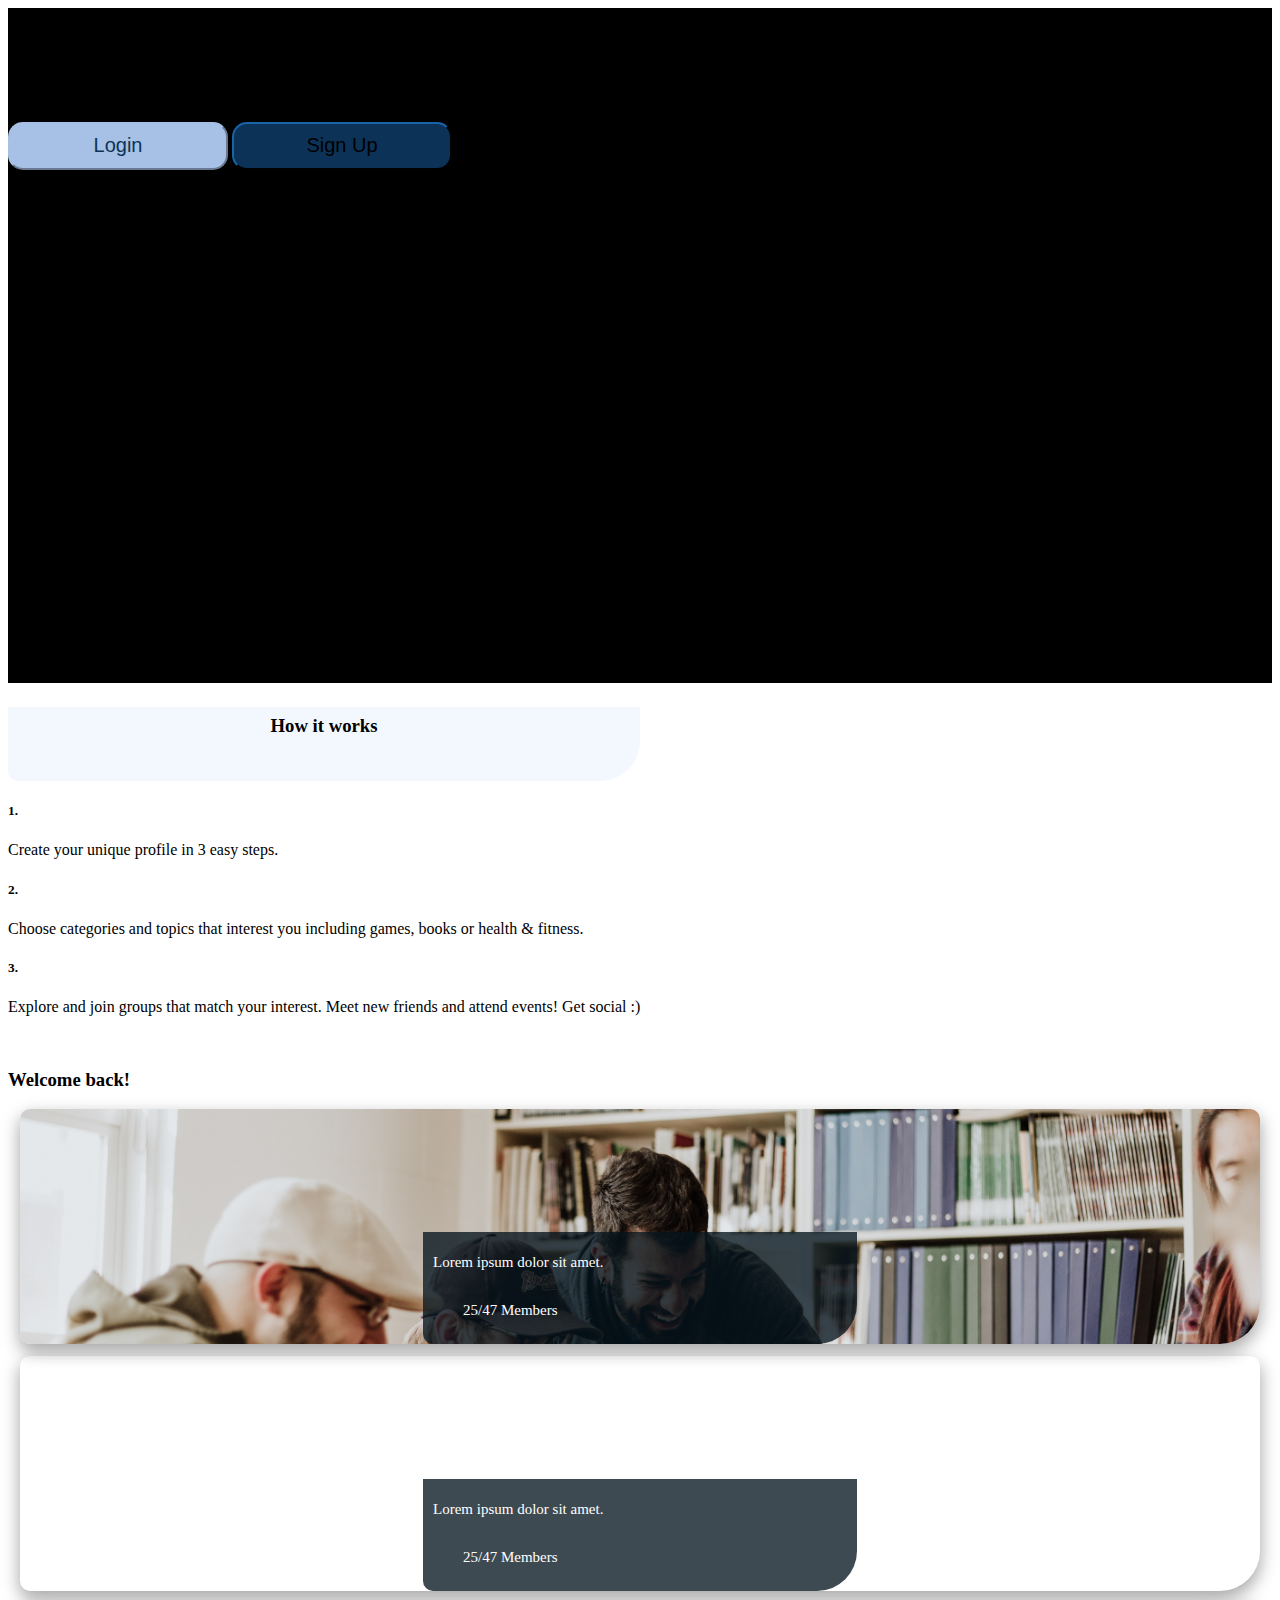
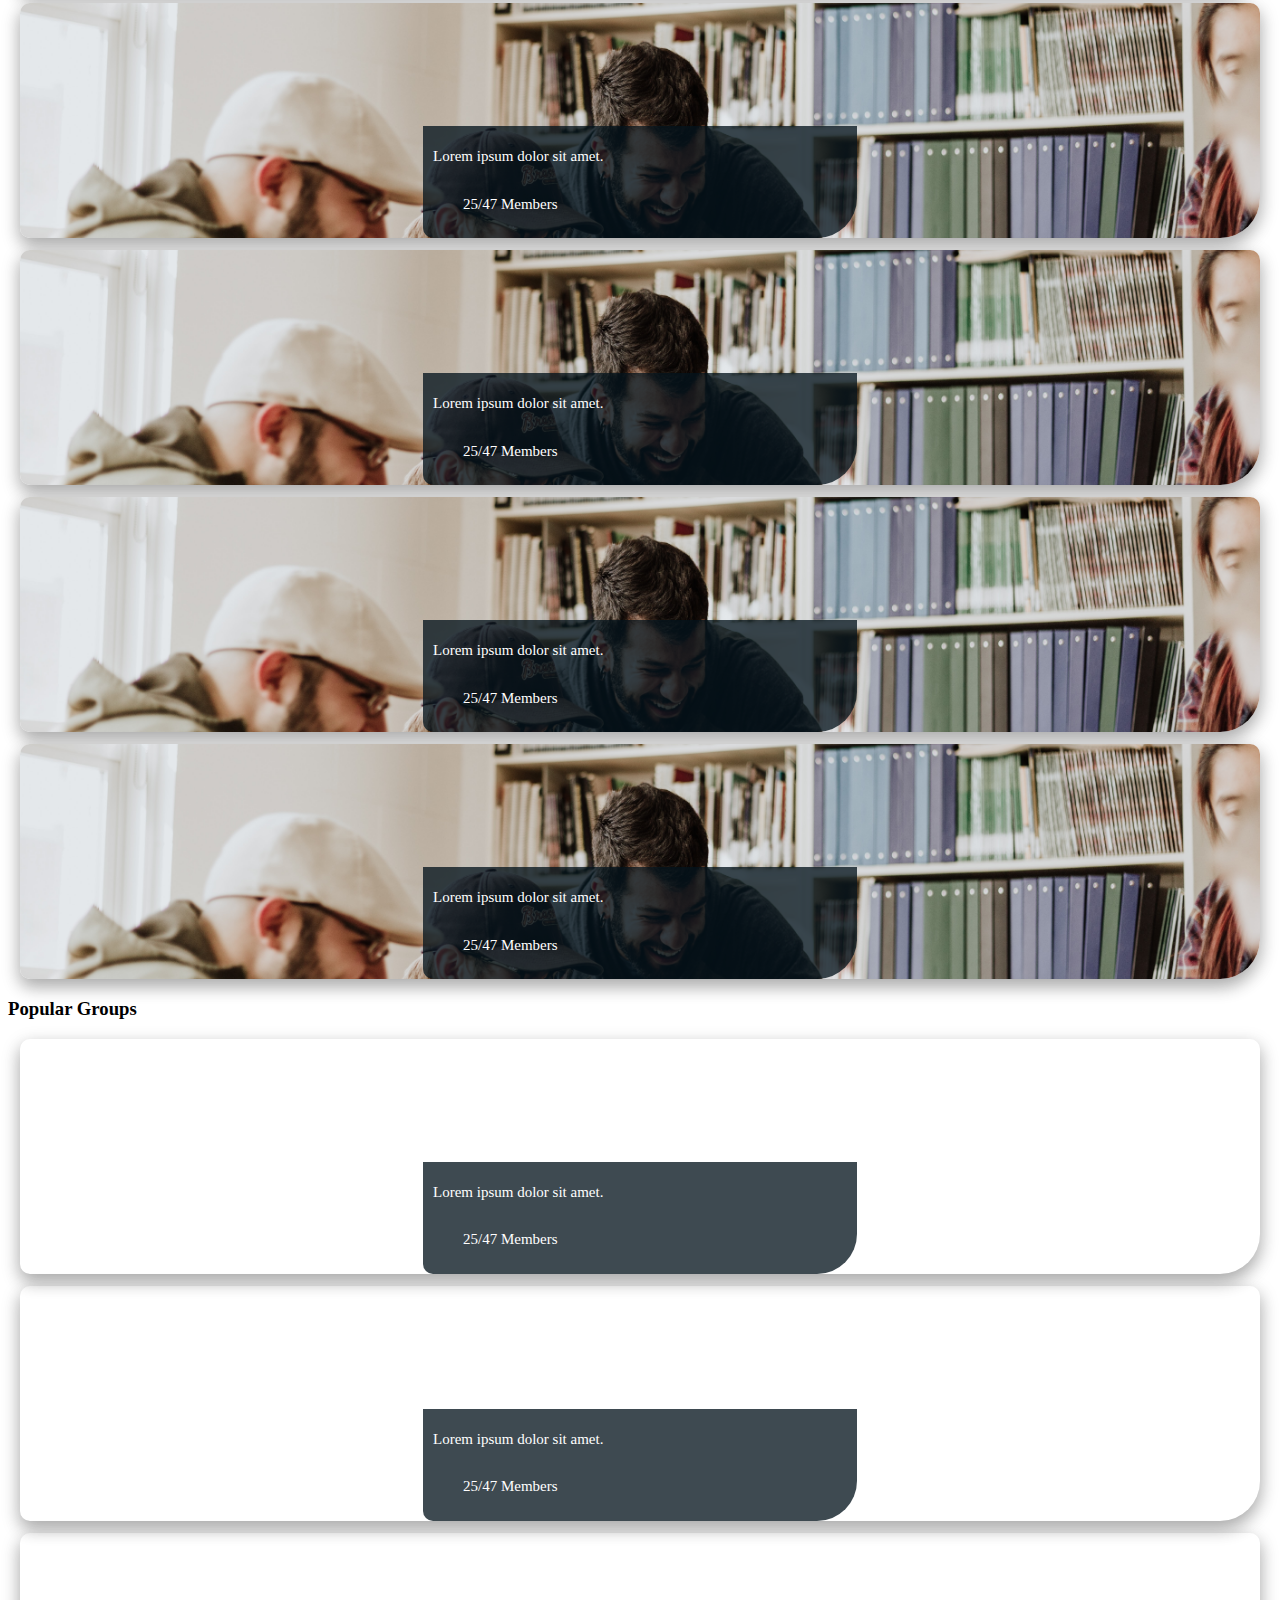
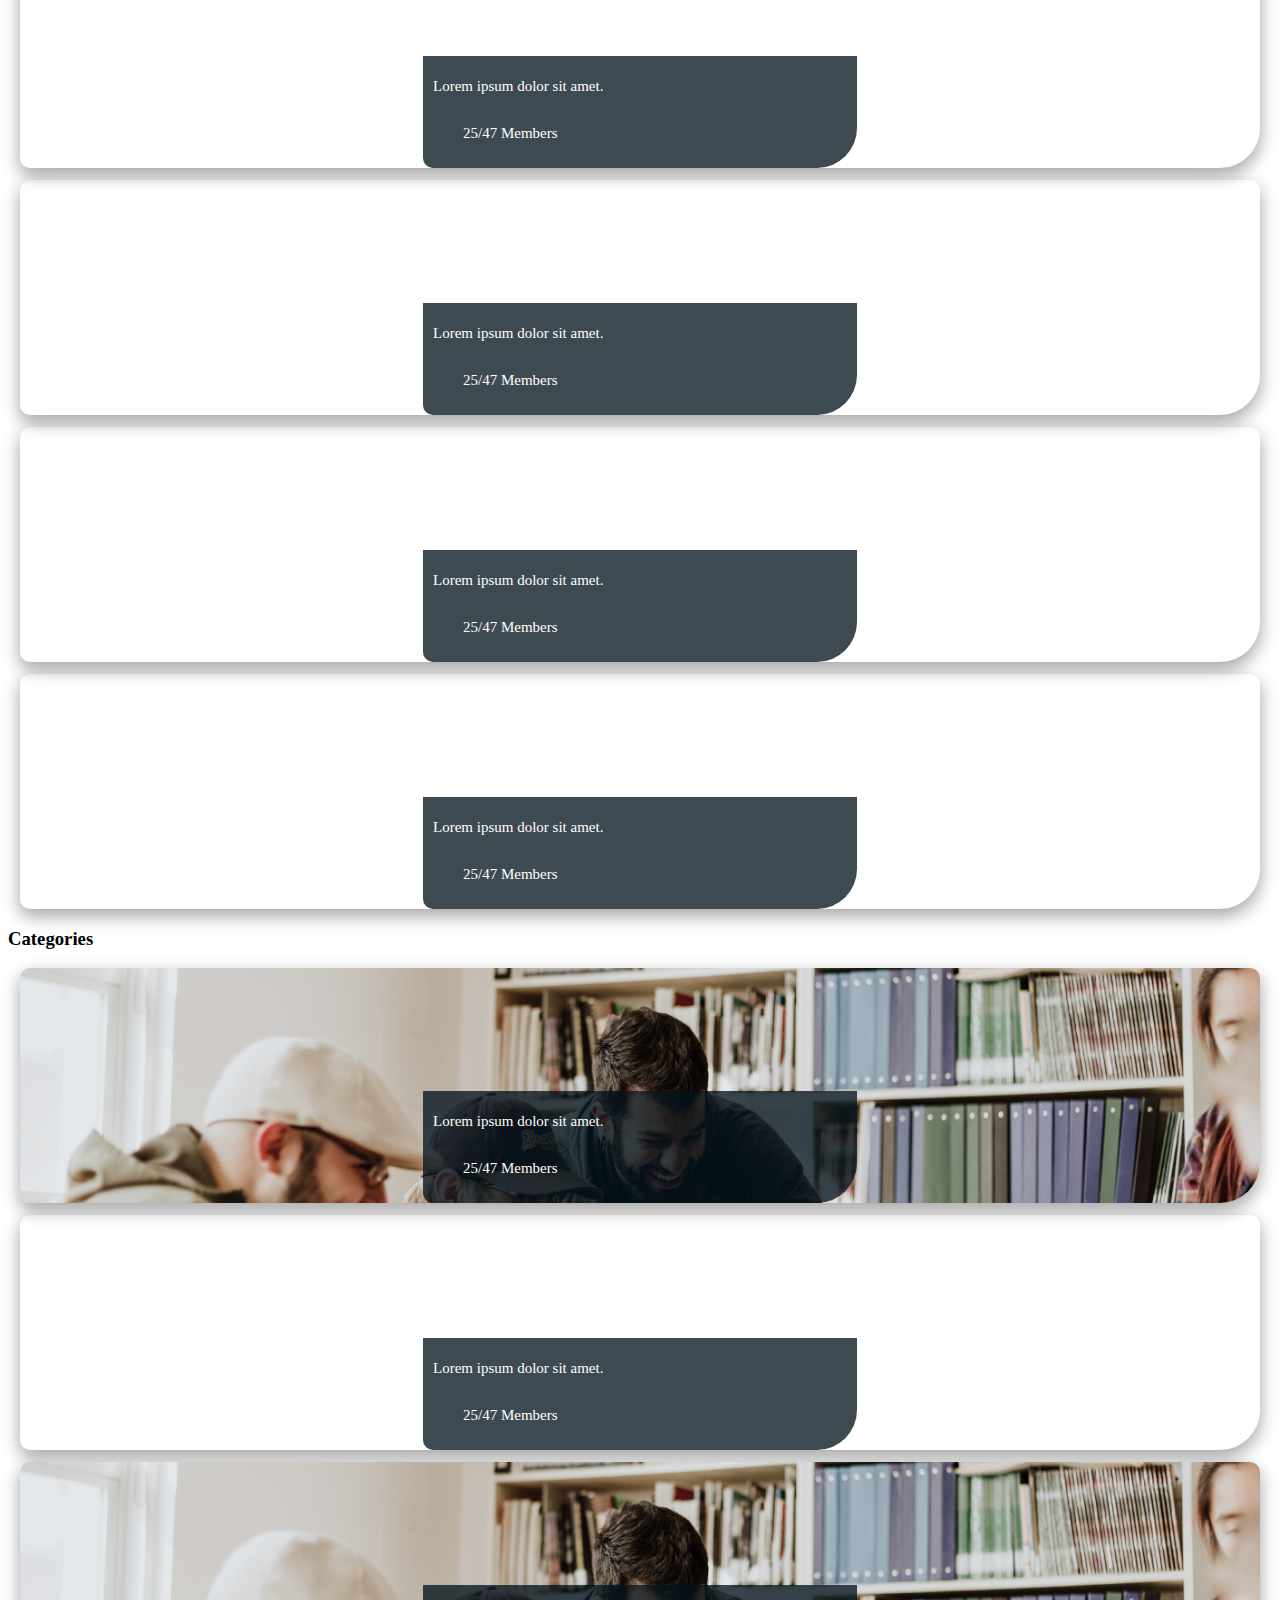
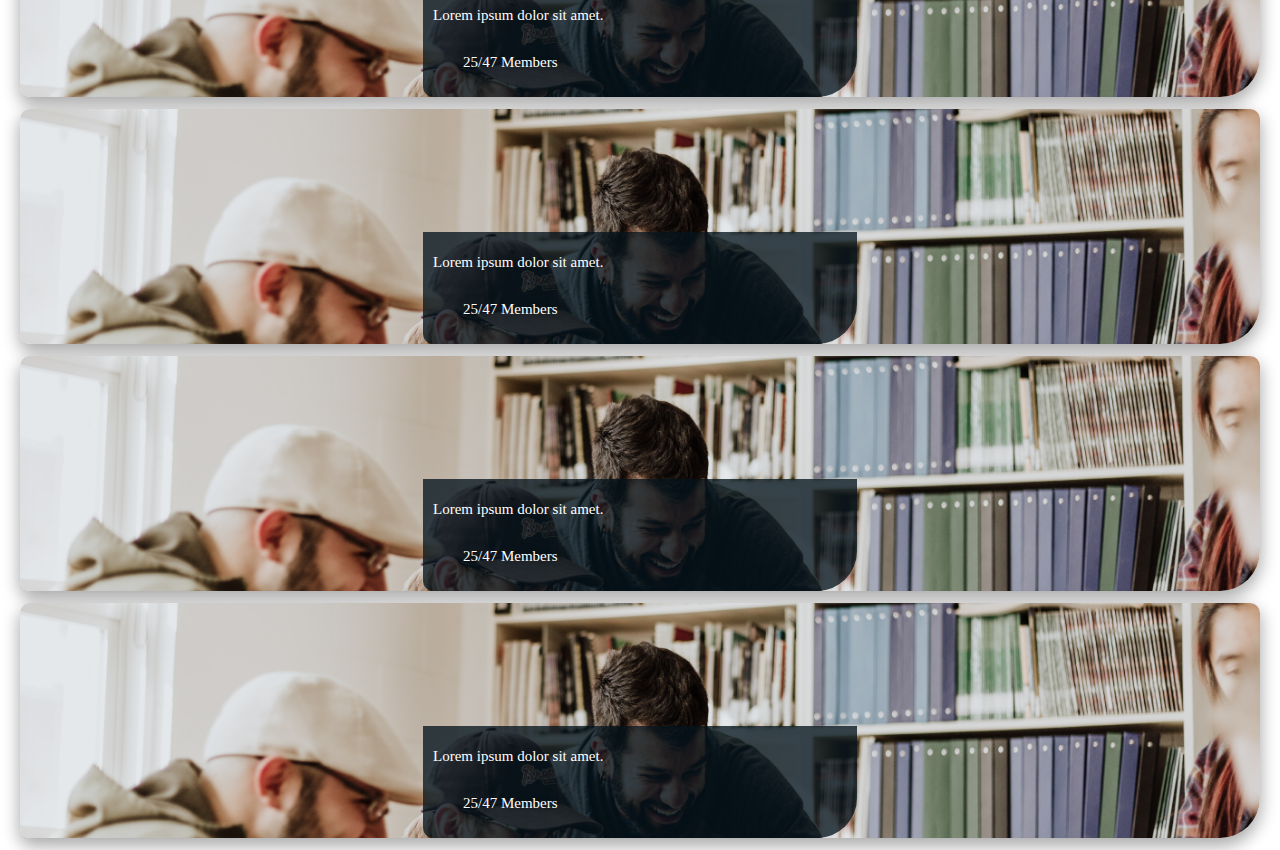
==== html/index.html @ 48a75c8c "Merge branch 'master' of https://github.com/CatyN/SocialTeam4" ====
<!DOCTYPE html>

<head>
  <!-- CSS only -->
  <link rel="stylesheet" href="https://stackpath.bootstrapcdn.com/bootstrap/4.5.0/css/bootstrap.min.css"
    integrity="sha384-9aIt2nRpC12Uk9gS9baDl411NQApFmC26EwAOH8WgZl5MYYxFfc+NcPb1dKGj7Sk" crossorigin="anonymous">
  <link rel="stylesheet" href="../css/style.css">

  <!-- JS, Popper.js, and jQuery -->
  <script src="https://code.jquery.com/jquery-3.5.1.slim.min.js"
    integrity="sha384-DfXdz2htPH0lsSSs5nCTpuj/zy4C+OGpamoFVy38MVBnE+IbbVYUew+OrCXaRkfj"
    crossorigin="anonymous"></script>
  <script src="https://cdn.jsdelivr.net/npm/popper.js@1.16.0/dist/umd/popper.min.js"
    integrity="sha384-Q6E9RHvbIyZFJoft+2mJbHaEWldlvI9IOYy5n3zV9zzTtmI3UksdQRVvoxMfooAo"
    crossorigin="anonymous"></script>
  <script src="https://stackpath.bootstrapcdn.com/bootstrap/4.5.0/js/bootstrap.min.js"
    integrity="sha384-OgVRvuATP1z7JjHLkuOU7Xw704+h835Lr+6QL9UvYjZE3Ipu6Tp75j7Bh/kR0JKI"
    crossorigin="anonymous"></script>

  <title>Group4</title>
</head>

<body>
  <header>
    <div class="overlay"></div>
    <video playsinline="playsinline" autoplay="autoplay" muted="muted" loop="loop">
      <source src="../video/Pexels Videos 2376796.mp4" type="video/mp4">
    </video>
    <div class="container h-100">
      <div class="d-flex h-100 text-center align-items-center">
        <div class="w-100 text-white">
          <h1 class="display-3 mb-2">Social Butterflies</h1>
          <p class="lead mb-5">Connect with people in similar interests in a virtual group setting where you can engage in social activities, games, or events. </p>
          <button type="button" class="btn btn-light text-uppercase mr-5 shadow-lg">Login</button>
          <button type="button" class="btn btn-primary text-uppercase shadow-lg">Sign Up</button>
        </div>
      </div>
    </div>
  </header>

  <!-- Page Content -->
  <div class="semiBanner">
    <h3 class="heading mb-4 flexText">How it works</h3>
  </div>
  <div class="container">

   <!-- Tutorial Cards -->  
   <div class="row">
    <div class="col-lg-4 col-sm-6 mb-4">
      <div class="card border-light mb-4">
        <div class="card-body text-muted">
                <h5 class="card-title">1.</h5>
                <p class="card-text">Create your unique profile in 3 easy steps.</p>
            </div>
        </div>
    </div>
    <div class="col-lg-4 col-sm-6 mb-4">
      <div class="card border-light mb-4">
        <div class="card-body text-muted">
                <h5 class="card-title">2.</h5>
                <p class="card-text">Choose categories and topics that interest you including games, books or health & fitness.</p>
            </div>
        </div>
    </div>
    <div class="col-lg-4 col-sm-6 mb-4">
      <div class="card border-light mb-4">
        <div class="card-body text-muted">
                <h5 class="card-title">3.</h5>
                <p class="card-text">Explore and join groups that match your interest. Meet new friends and attend events! Get social :)</p>
            </div>
        </div>
    </div> 


  
    <!-- Page Heading -->
    <br>
    <h3 class="heading mb-4">Welcome back!</h3>
    
  

    <div class="row">
      <div class="col-lg-4 col-sm-6 mb-4">
        <div id="groupOne" class="group">
          <div class="groupDetails">
            <h1>Lorem ipsum dolor sit amet.</h1>
            <p> 25/47 Members</p>
          </div>
        </div>
      </div>
      <div class="col-lg-4 col-sm-6 mb-4">
        <div id="groupTwo" class="group">
          <div class="groupDetails">
            <h1>Lorem ipsum dolor sit amet.</h1>
            <p> 25/47 Members</p>
          </div>
        </div>
      </div>
      <div class="col-lg-4 col-sm-6 mb-4">
        <div id="groupThree" class="group">
          <div class="groupDetails">
            <h1>Lorem ipsum dolor sit amet.</h1>
            <p> 25/47 Members</p>
          </div>
        </div>
      </div>
      <div class="col-lg-4 col-sm-6 mb-4">
        <div id="groupFour" class="group">
          <div class="groupDetails">
            <h1>Lorem ipsum dolor sit amet.</h1>
            <p> 25/47 Members</p>
          </div>
        </div>
      </div>
      <div class="col-lg-4 col-sm-6 mb-4">
        <div id="groupFive" class="group">
          <div class="groupDetails">
            <h1>Lorem ipsum dolor sit amet.</h1>
            <p> 25/47 Members</p>
          </div>
        </div>
      </div>
      <div class="col-lg-4 col-sm-6 mb-4">
        <div id="groupSix" class="group">
          <div class="groupDetails">
            <h1>Lorem ipsum dolor sit amet.</h1>
            <p> 25/47 Members</p>
          </div>
        </div>
      </div>
    </div>

    <!-- POPULAR groups -->
    <h3 class="heading mb-4">Popular Groups</h3>
  

    <div class="row">
      <div class="col-lg-4 col-sm-6 mb-4">
        <div id="groupSeven" class="group">
          <div class="groupDetails">
            <h1>Lorem ipsum dolor sit amet.</h1>
            <p> 25/47 Members</p>
          </div>
        </div>
      </div>
      <div class="col-lg-4 col-sm-6 mb-4">
        <div id="groupEight" class="group">
          <div class="groupDetails">
            <h1>Lorem ipsum dolor sit amet.</h1>
            <p> 25/47 Members</p>
          </div>
        </div>
      </div>
      <div class="col-lg-4 col-sm-6 mb-4">
        <div id="groupNine" class="group">
          <div class="groupDetails">
            <h1>Lorem ipsum dolor sit amet.</h1>
            <p> 25/47 Members</p>
          </div>
        </div>
      </div>
      <div class="col-lg-4 col-sm-6 mb-4">
        <div id="groupTen" class="group">
          <div class="groupDetails">
            <h1>Lorem ipsum dolor sit amet.</h1>
            <p> 25/47 Members</p>
          </div>
        </div>
      </div>
      <div class="col-lg-4 col-sm-6 mb-4">
        <div id="groupEleven" class="group">
          <div class="groupDetails">
            <h1>Lorem ipsum dolor sit amet.</h1>
            <p> 25/47 Members</p>
          </div>
        </div>
      </div>
      <div class="col-lg-4 col-sm-6 mb-4">
        <div id="groupTwelve" class="group">
          <div class="groupDetails">
            <h1>Lorem ipsum dolor sit amet.</h1>
            <p> 25/47 Members</p>
          </div>
        </div>
      </div>
    </div>


       <!-- CATEGORIES -->
       <h3 class="heading mb-4">Categories</h3>
  

       <div class="row">
         <div class="col-lg-4 col-sm-6 mb-4">
           <div id="groupOne" class="group">
             <div class="groupDetails">
               <h1>Lorem ipsum dolor sit amet.</h1>
               <p> 25/47 Members</p>
             </div>
           </div>
         </div>
         <div class="col-lg-4 col-sm-6 mb-4">
           <div id="groupTwo" class="group">
             <div class="groupDetails">
               <h1>Lorem ipsum dolor sit amet.</h1>
               <p> 25/47 Members</p>
             </div>
           </div>
         </div>
         <div class="col-lg-4 col-sm-6 mb-4">
           <div id="groupThree" class="group">
             <div class="groupDetails">
               <h1>Lorem ipsum dolor sit amet.</h1>
               <p> 25/47 Members</p>
             </div>
           </div>
         </div>
         <div class="col-lg-4 col-sm-6 mb-4">
           <div id="groupFour" class="group">
             <div class="groupDetails">
               <h1>Lorem ipsum dolor sit amet.</h1>
               <p> 25/47 Members</p>
             </div>
           </div>
         </div>
         <div class="col-lg-4 col-sm-6 mb-4">
           <div id="groupFive" class="group">
             <div class="groupDetails">
               <h1>Lorem ipsum dolor sit amet.</h1>
               <p> 25/47 Members</p>
             </div>
           </div>
         </div>
         <div class="col-lg-4 col-sm-6 mb-4">
           <div id="groupSix" class="group">
             <div class="groupDetails">
               <h1>Lorem ipsum dolor sit amet.</h1>
               <p> 25/47 Members</p>
             </div>
           </div>
         </div>
       </div>


    

  </div>
  <!-- /.container -->


</body>

</html>
---- css/style.css ----
/* Sign up*/
:root {
    --input-padding-x: 1.5rem;
    --input-padding-y: 0.75rem;
  }
  
  .login,
  .image {
    min-height: 100vh;
  }
  
  .bg-image {
    background-image: url(../img/sub-category\ hiking.jpg);
    background-size: cover;
    background-position: center;
  }
  
  .login-heading {
    font-weight: 300;
  }
  
  .btn-login {
    font-size: 0.9rem;
    letter-spacing: 0.05rem;
    padding: 0.75rem 1rem;
    border-radius: 2rem;
    background-color: #486d87 ;
    border-color: #486d87 ;
  }
  
  .form-label-group {
    position: relative;
    margin-bottom: 1rem;
  }
  
  .form-label-group>input,
  .form-label-group>label {
    padding: var(--input-padding-y) var(--input-padding-x);
    height: auto;
    border-radius: 2rem;
  }
  
  .form-label-group>label {
    position: absolute;
    top: 0;
    left: 0;
    display: block;
    width: 100%;
    margin-bottom: 0;
    /* Override default `<label>` margin */
    line-height: 1.5;
    color: #495057;
    cursor: text;
    /* Match the input under the label */
    border: 1px solid transparent;
    border-radius: .25rem;
    transition: all .1s ease-in-out;
  }
  
  .form-label-group input::-webkit-input-placeholder {
    color: transparent;
  }
  
  .form-label-group input:-ms-input-placeholder {
    color: transparent;
  }
  
  .form-label-group input::-ms-input-placeholder {
    color: transparent;
  }
  
  .form-label-group input::-moz-placeholder {
    color: transparent;
  }
  
  .form-label-group input::placeholder {
    color: transparent;
  }
  
  .form-label-group input:not(:placeholder-shown) {
    padding-top: calc(var(--input-padding-y) + var(--input-padding-y) * (2 / 3));
    padding-bottom: calc(var(--input-padding-y) / 3);
  }
  
  .form-label-group input:not(:placeholder-shown)~label {
    padding-top: calc(var(--input-padding-y) / 3);
    padding-bottom: calc(var(--input-padding-y) / 3);
    font-size: 12px;
    color: #777;
  }
 


  /* Fallback for Edge
  -------------------------------------------------- */
  
  @supports (-ms-ime-align: auto) {
    .form-label-group>label {
      display: none;
    }
    .form-label-group input::-ms-input-placeholder {
      color: #777;
    }
  }
  
  /* Fallback for IE
  -------------------------------------------------- */
  
  @media all and (-ms-high-contrast: none),
  (-ms-high-contrast: active) {
    .form-label-group>label {
      display: none;
    }
    .form-label-group input:-ms-input-placeholder {
      color: #777;
    }
  }

/* Toogle Button
  -------------------------------------------------- */
  .btn-secondary{
    background-color: #0C3357;
    border-radius: 10px;
  
  }
  .btn-secondary active mb-4{
    background-color: #0C3357;
  }
  
/* HomePage
  -------------------------------------------------- */

  header {
    position: relative;
    background-color: black;
    height: 75vh;
    min-height: 25rem;
    width: 100%;
    overflow: hidden;
  }
  
  header video {
    position: absolute;
    top: 50%;
    left: 50%;
    min-width: 100%;
    min-height: 100%;
    width: auto;
    height: auto;
    z-index: 0;
    -ms-transform: translateX(-50%) translateY(-50%);
    -moz-transform: translateX(-50%) translateY(-50%);
    -webkit-transform: translateX(-50%) translateY(-50%);
    transform: translateX(-50%) translateY(-50%);
  }
  
  header .container {
    position: relative;
    z-index: 2;
  }
  
  header .overlay {
    position: absolute;
    top: 0;
    left: 0;
    height: 100%;
    width: 100%;
    background-color: black;
    opacity: 0.5;
    z-index: 1;
  }
  
  @media (pointer: coarse) and (hover: none) {
    header {
      background: url('https://source.unsplash.com/XT5OInaElMw/1600x900') black no-repeat center center scroll;
    }
    header video {
      display: none;
    }
  }

   /* Steps Cards
  -------------------------------------------------- */
.card{
  text-
}

/* Steps
  -------------------------------------------------- */

  .progress{
    border-radius: 15px;
  }
  .progress-bar{
    background-color: #486d87 ;
  }


/* Card Group Details
  -------------------------------------------------- */    

.group {
  display: flex;
  align-items: flex-end;
  height: 235px;
  align-content: center;
  justify-content: center; 
  background-position: 0vw;
  background-size: cover;
  background-repeat: no-repeat;
  margin: 12px;
  border-top: transparent;
  border-radius: 10px 10px 40px 10px;
  box-shadow: 0 8px 16px 0 rgba(0,0,0,0.2), 0 6px 20px 0 rgba(0,0,0,0.19);  
}
  

#groupOne {
  background-image: url(../img/priscilla-du-preez-XkKCui44iM0-unsplash\ \(1\).jpg);
} 

#groupTwo {
  background-image: url(../img/sports\ 1.jpg);
} 

#groupThree {
  background-image: url(../img/priscilla-du-preez-XkKCui44iM0-unsplash\ \(1\).jpg);
} 

#groupFour {
  background-image: url(../img/priscilla-du-preez-XkKCui44iM0-unsplash\ \(1\).jpg);
} 

#groupFive {
  background-image: url(../img/priscilla-du-preez-XkKCui44iM0-unsplash\ \(1\).jpg);
} 

#groupSix {
  background-image: url(../img/priscilla-du-preez-XkKCui44iM0-unsplash\ \(1\).jpg);
} 

.groupDetails {
  display: flex;
  flex-direction: column;
  justify-content: center;
  background: rgba(4, 19, 29, 0.77);
  border-radius: 0px 0px 40px 10px;
  width: 354px;
  height: 72px;
  padding: 20px 40px;
  color: white;
}


.groupDetails h1 {
  font-family: Poppins;
  font-style: normal;
  font-weight: normal;
  font-size: 15px;
  line-height: 22px;
  display: flex;
  align-items: center;
  margin-left: -30px;
  color: #FFFFFF;
}

.groupDetails p {
  font-family: Poppins;
  font-style: normal;
  font-weight: normal;
  font-size: 15px;
  line-height: 22px;
  display: flex;
  align-items: center;
}

.semiBanner{
  margin-top: 24px;
  background: #f3f8ff;
  height:74px ;
  width:50%;
  border-radius: 0px 0px 40px 10px;
 

}

.flexText{
  padding-top: 8px;
  
  display: flex;
  justify-content: center;
  align-items: center;
}

/* Buttons
  -------------------------------------------------- */ 
.btn{
  border-radius: 15px;
  width:220px ;
  height: 48px;
  font-size: 20px;
}

.btn-primary{
  background-color: #0C3357;
  border-color:#0C3357;
  text
}

.btn-primary:hover{
  background-color: #2F6290;
  border-color: #2F6290;
}

.btn-light{
  background-color: #A7C0E5;
  border-color: #A7C0E5;
  color: #0C3357;
}

 /* Google & Facebook Buttons
  -------------------------------------------------- */

  .btn-google {
    color: white;
    background-color: #ea4335;
    border-radius: 2rem;
  }
  
  .btn-facebook {
    color: white;
    background-color: #3b5998;
    border-radius: 2rem;
  }
 /* Forms
  -------------------------------------------------- */
  .col-form-label{
    
    position: static;
  }
  .form-group{
    margin-top: 32px;

  }
   /* Fonts
  -------------------------------------------------- */
.username-heading{
  color: #E79F14;
}
.login-heading{
  color: #0C3357;
}
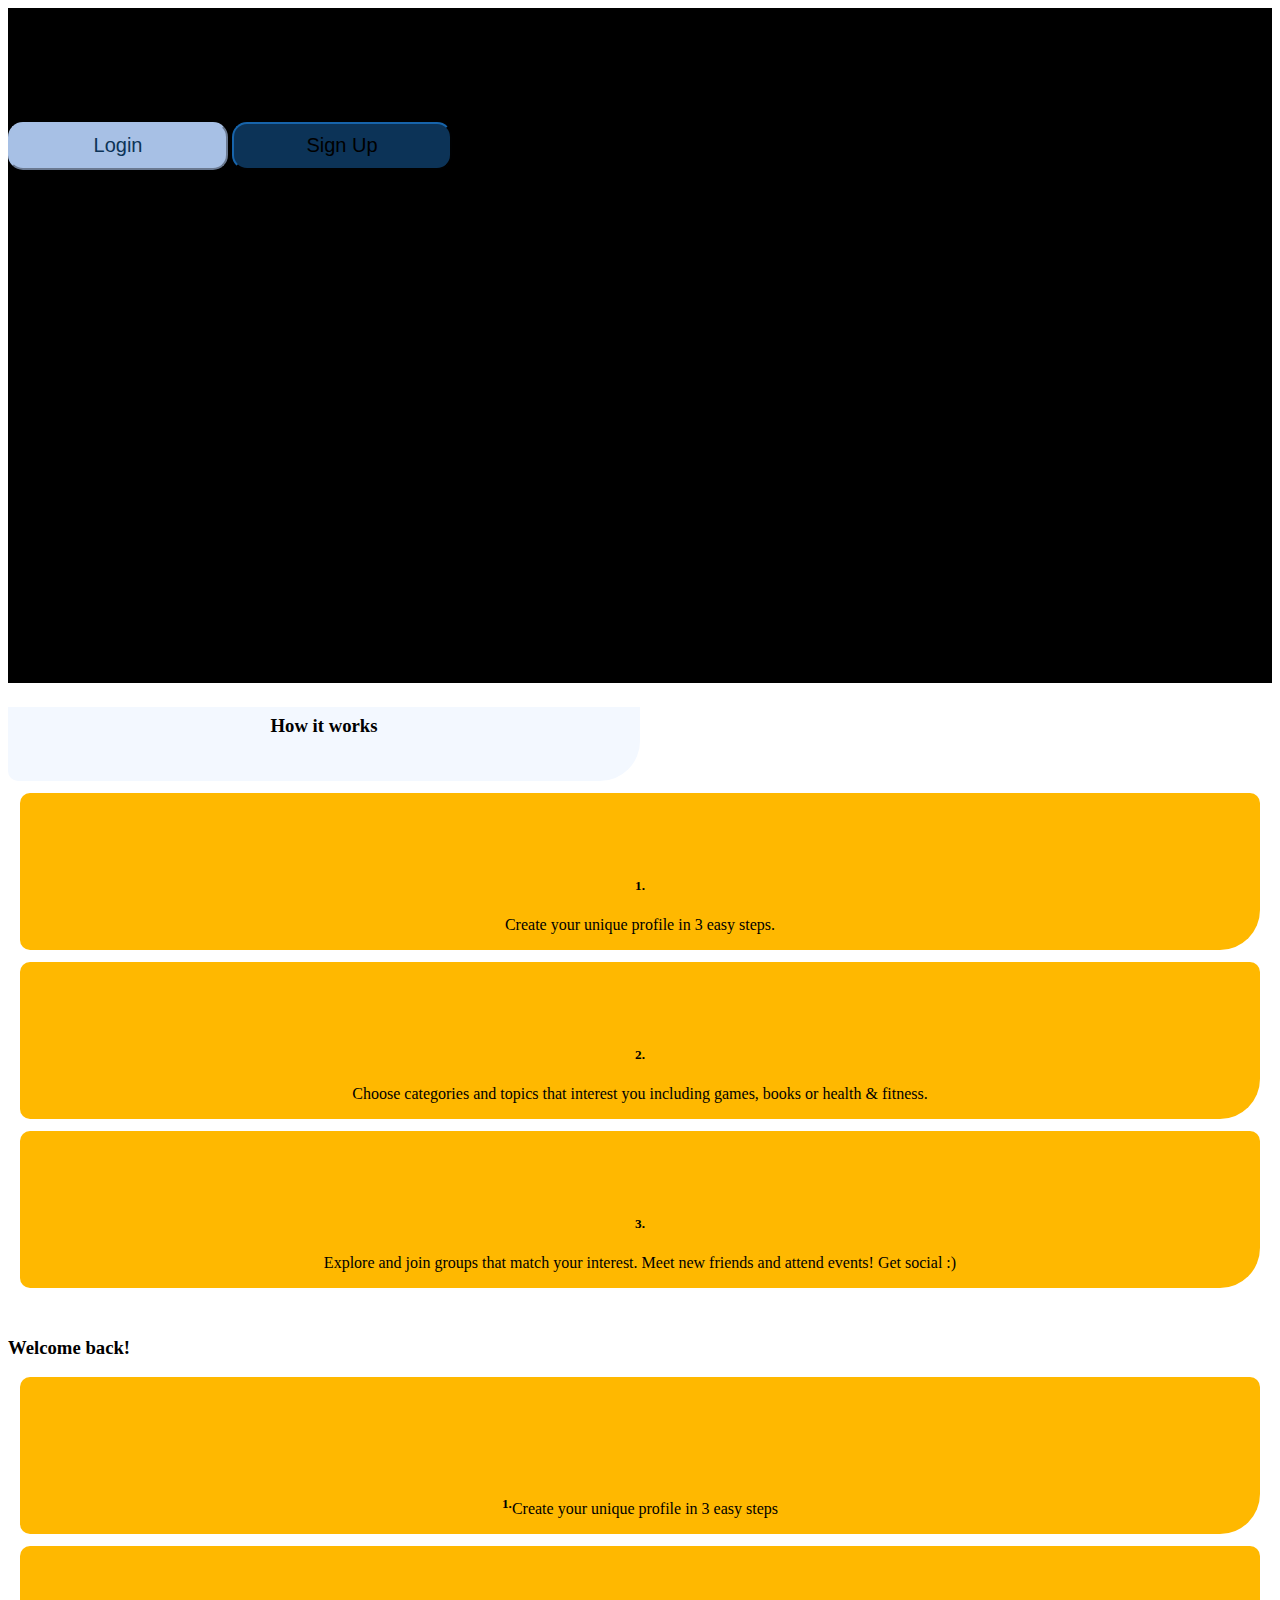
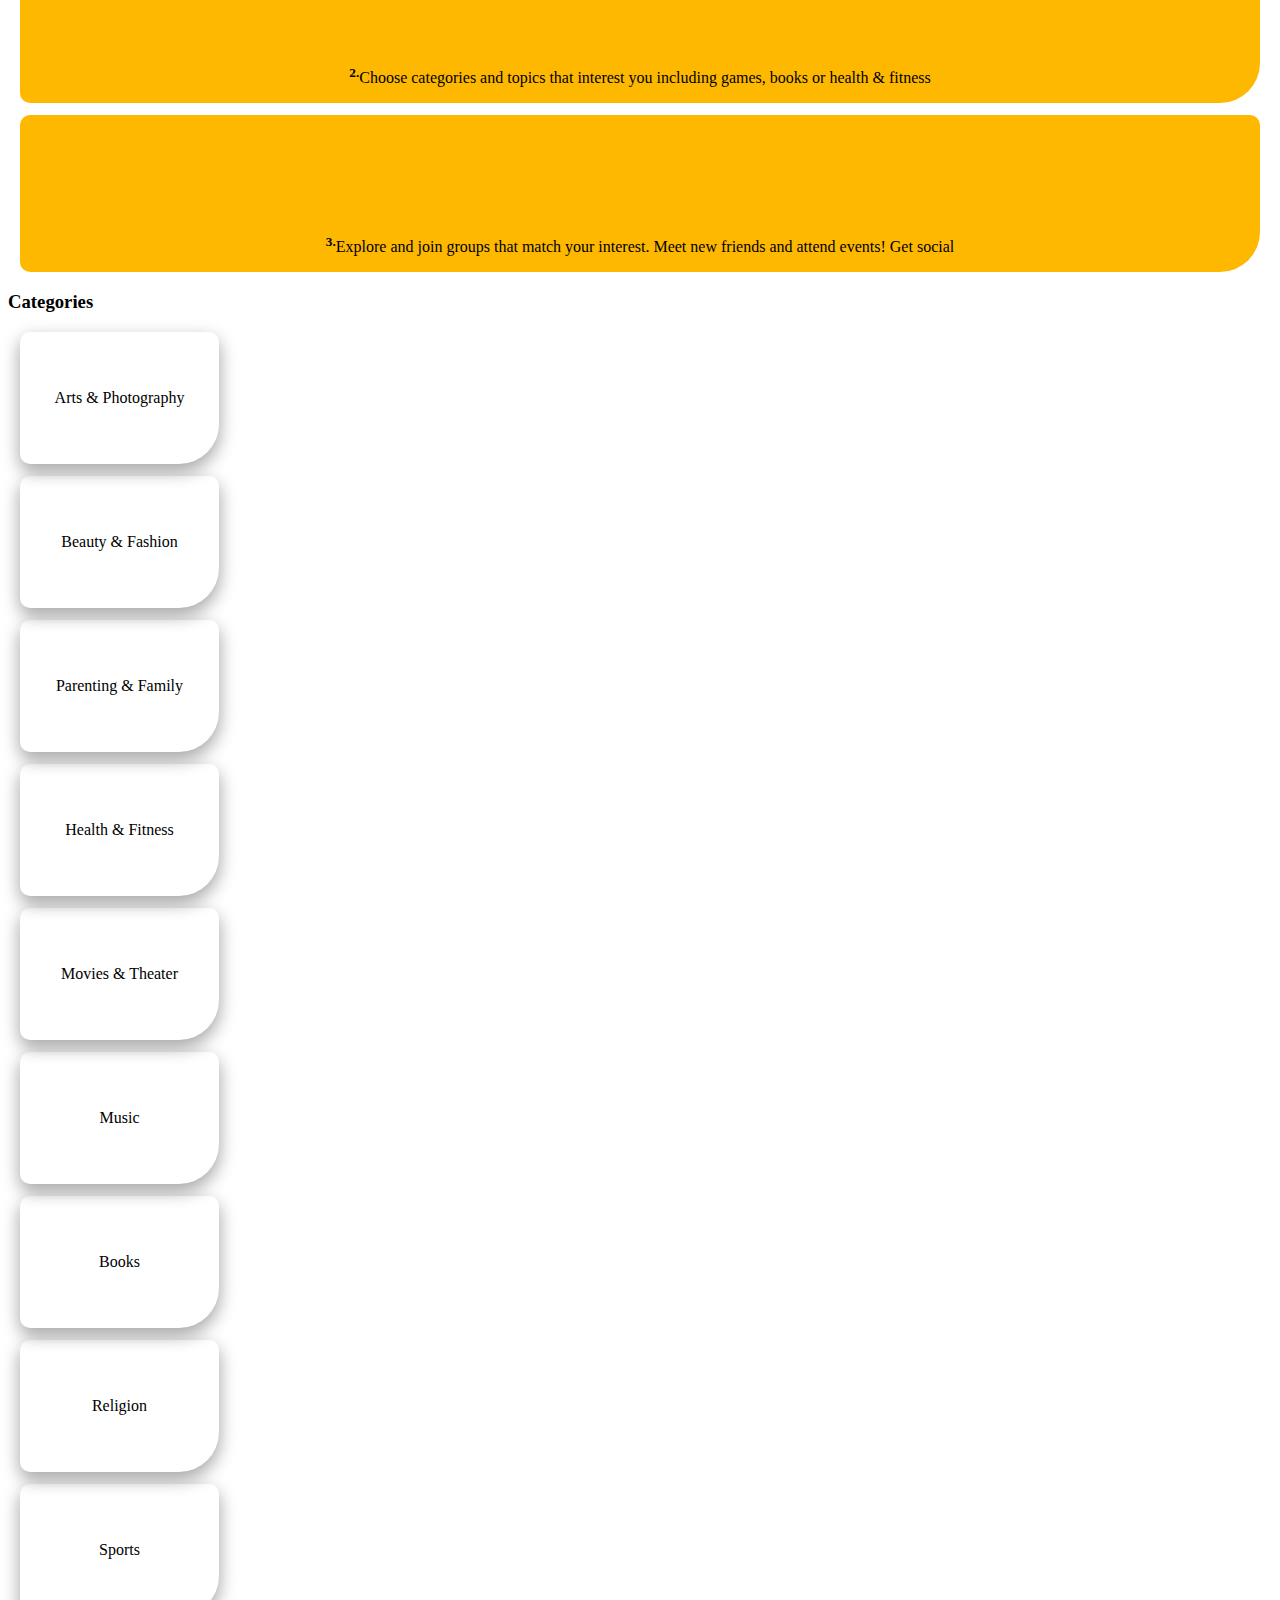
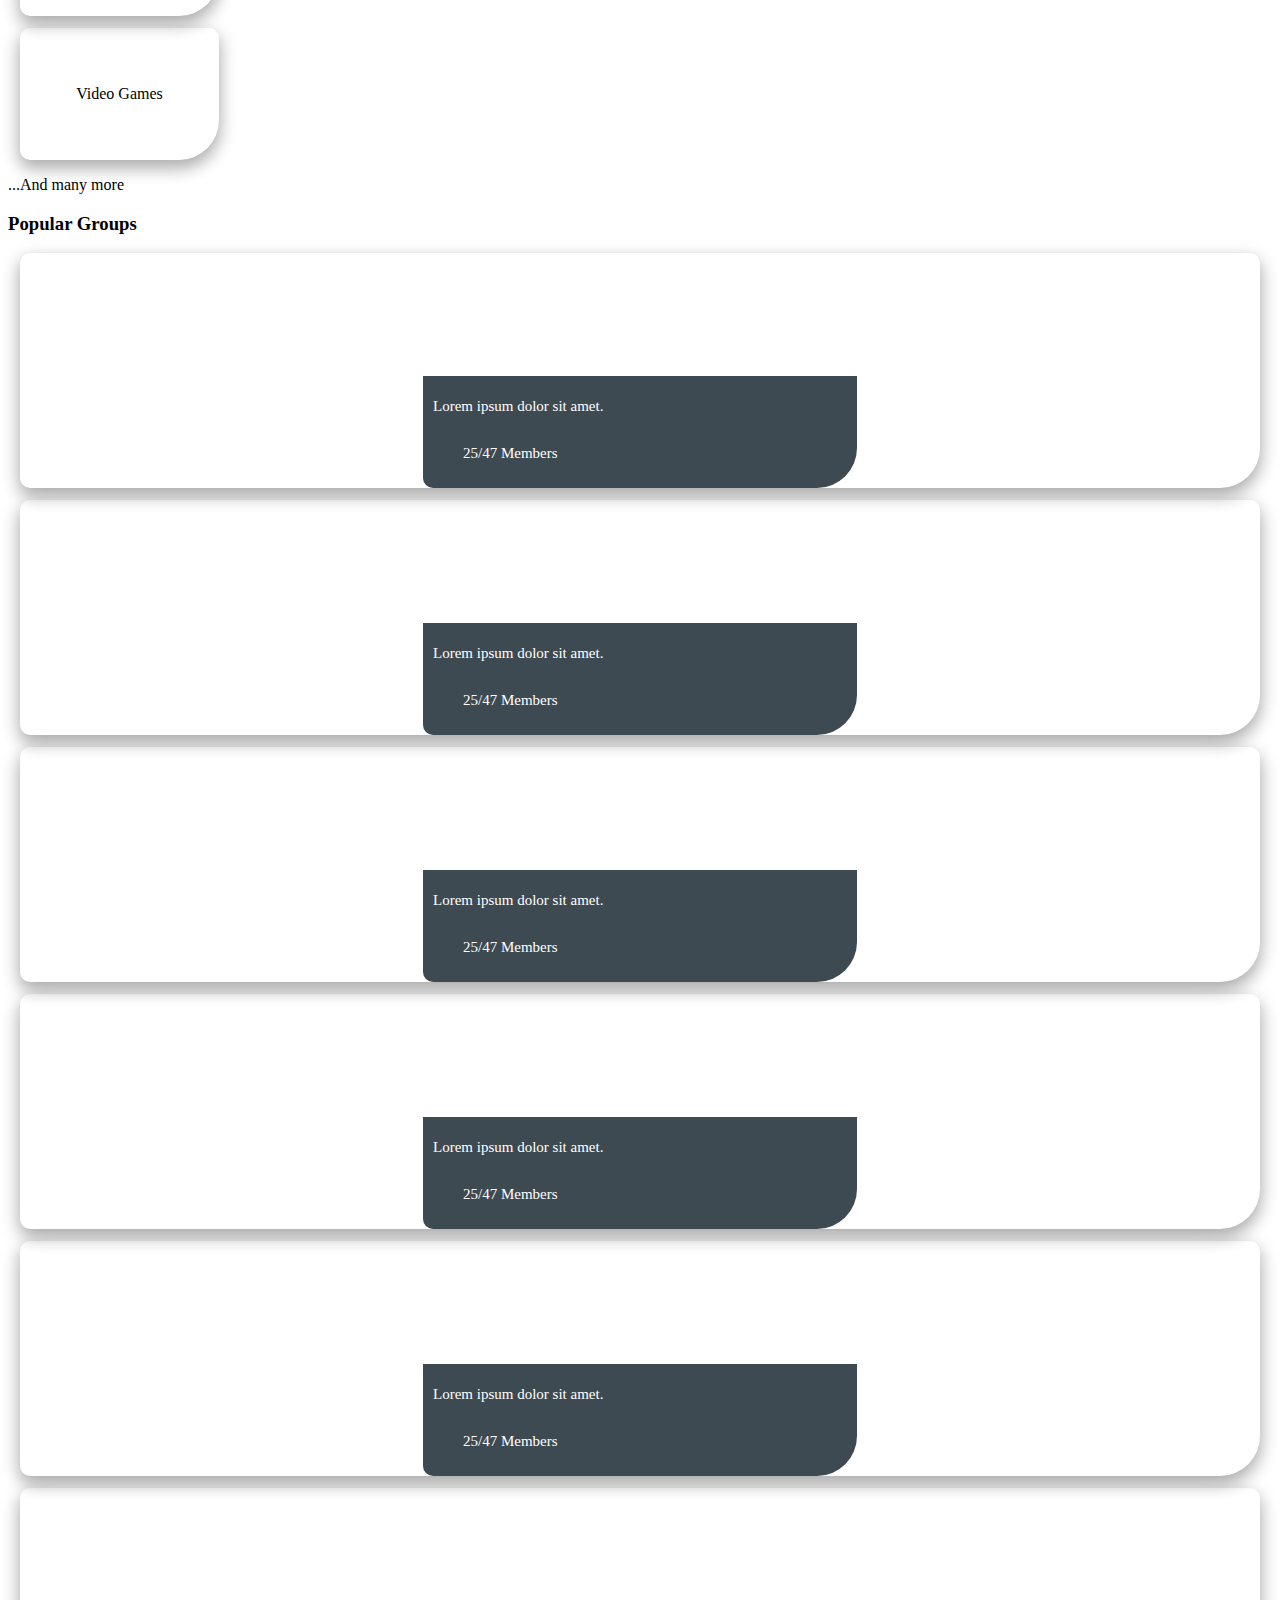
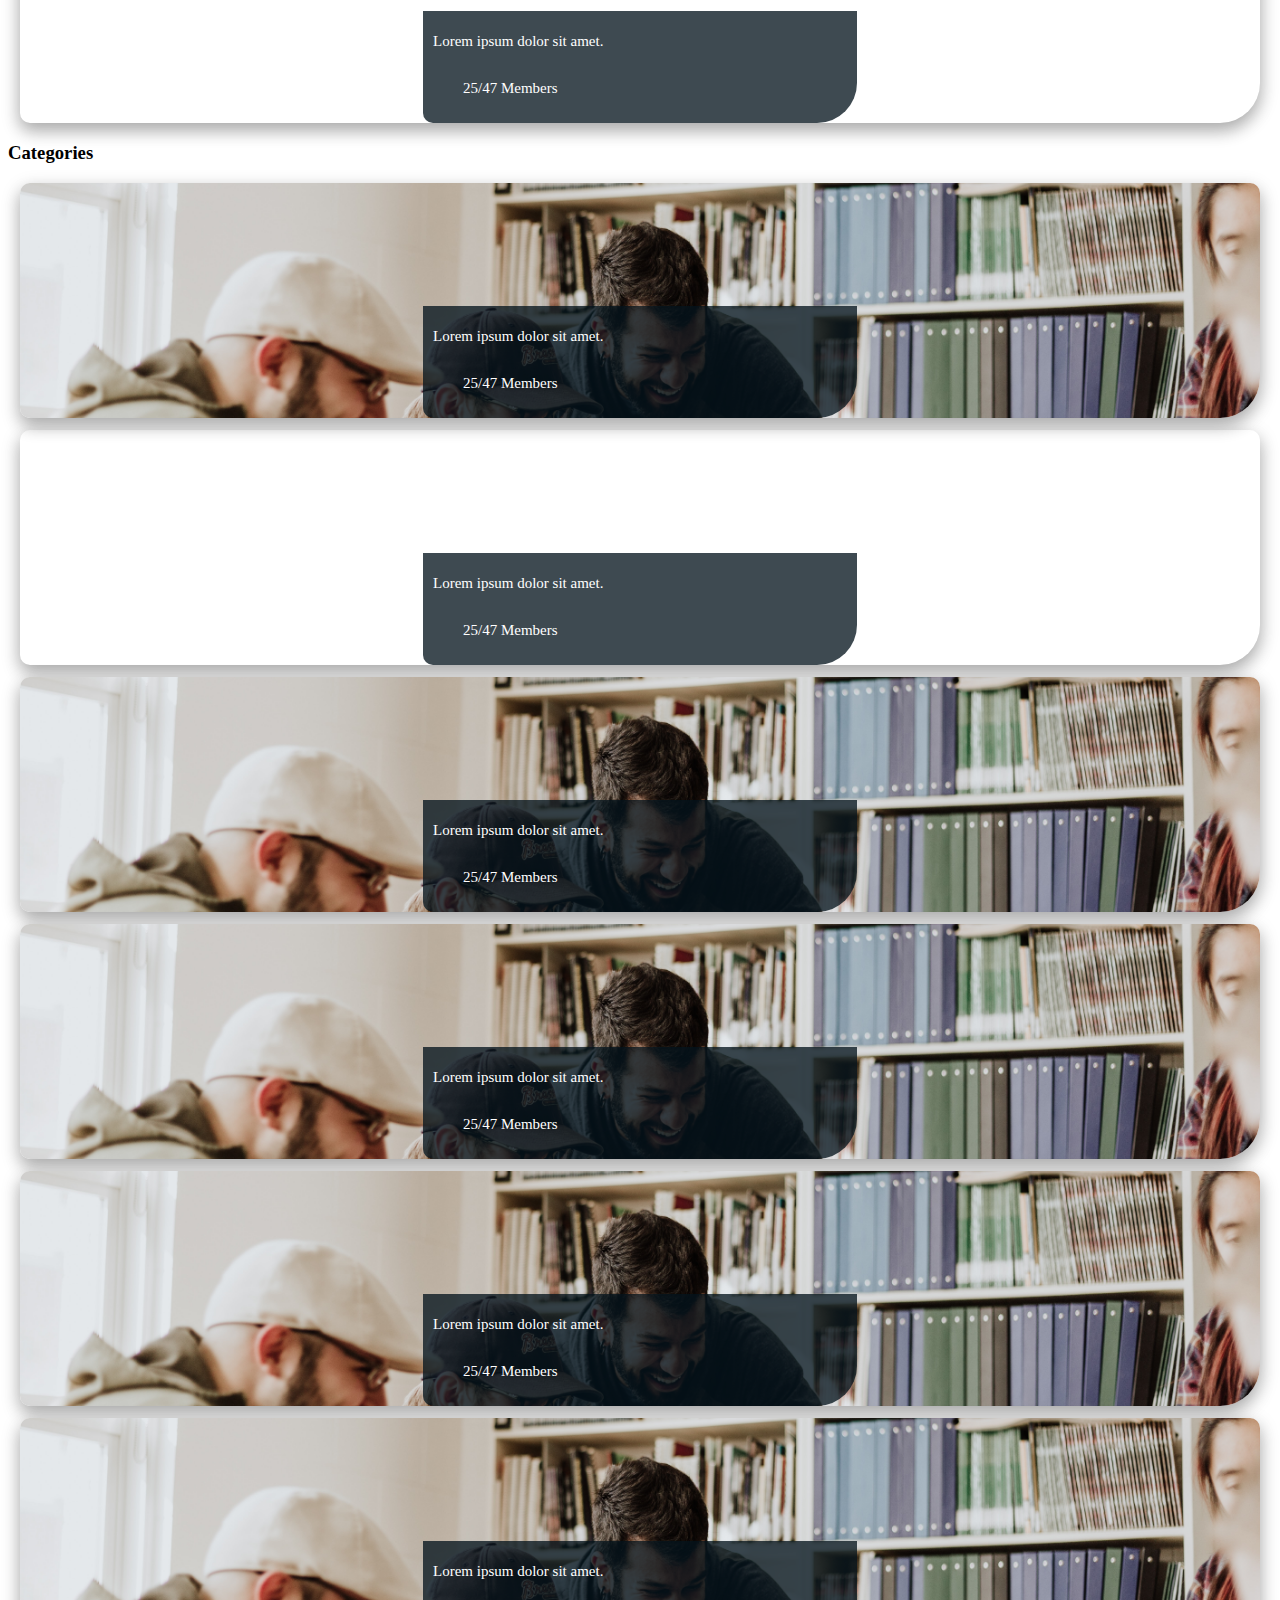
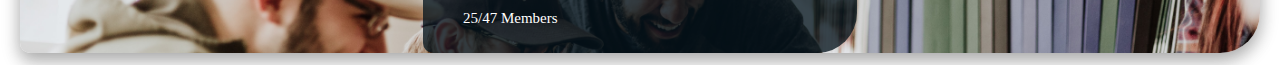
==== commit 536da433: "Home Page - "Categories" Cards" ====
--- a/html/index.html
+++ b/html/index.html
@@ -81,55 +81,62 @@
 
     <div class="row">
       <div class="col-lg-4 col-sm-6 mb-4">
-        <div id="groupOne" class="group">
-          <div class="groupDetails">
-            <h1>Lorem ipsum dolor sit amet.</h1>
-            <p> 25/47 Members</p>
-          </div>
-        </div>
-      </div>
-      <div class="col-lg-4 col-sm-6 mb-4">
-        <div id="groupTwo" class="group">
-          <div class="groupDetails">
-            <h1>Lorem ipsum dolor sit amet.</h1>
-            <p> 25/47 Members</p>
-          </div>
-        </div>
-      </div>
-      <div class="col-lg-4 col-sm-6 mb-4">
-        <div id="groupThree" class="group">
-          <div class="groupDetails">
-            <h1>Lorem ipsum dolor sit amet.</h1>
-            <p> 25/47 Members</p>
-          </div>
-        </div>
-      </div>
-      <div class="col-lg-4 col-sm-6 mb-4">
-        <div id="groupFour" class="group">
-          <div class="groupDetails">
-            <h1>Lorem ipsum dolor sit amet.</h1>
-            <p> 25/47 Members</p>
-          </div>
-        </div>
-      </div>
-      <div class="col-lg-4 col-sm-6 mb-4">
-        <div id="groupFive" class="group">
-          <div class="groupDetails">
-            <h1>Lorem ipsum dolor sit amet.</h1>
-            <p> 25/47 Members</p>
-          </div>
-        </div>
-      </div>
-      <div class="col-lg-4 col-sm-6 mb-4">
-        <div id="groupSix" class="group">
-          <div class="groupDetails">
-            <h1>Lorem ipsum dolor sit amet.</h1>
-            <p> 25/47 Members</p>
-          </div>
-        </div>
-      </div>
-    </div>
-
+        <div class="card shadow border-light">
+          <h5 class=" text-center"> 1.</h5> <p>Create your unique profile in 3 easy steps </p>
+        </div>
+      </div>
+      <div class="col-lg-4 col-sm-6 mb-4">
+        <div class="card shadow">
+            <h5> 2.</h5> <p>Choose categories and topics that interest you including games, books or health & fitness</p>
+        </div>
+      </div>
+      <div class="col-lg-4 col-sm-6 mb-4">
+        <div class="card shadow">
+          <h5> 3.</h5> <p> Explore and join groups that match your interest. Meet new friends and attend events! Get social</p>
+        </div>
+      </div>
+    </div>
+
+        <!-- CATEGORIES -->
+
+        <div>
+          <h3 class="heading mb-4">Categories</h3>
+        
+          <div class="row">
+            <div class="categories">
+              <p>Arts & Photography</p>
+              </div>
+            <div class="categories">
+              <p>Beauty & Fashion</p>
+            </div>
+            <div class="categories">
+              <p>Parenting & Family</p>
+            </div>
+            <div class="categories">
+              <p>Health & Fitness</p>
+            </div>
+            <div class="categories">
+              <p>Movies & Theater</p>
+            </div>
+            <div class="categories">
+              <p>Music</p>
+            </div>
+            <div class="categories">
+              <p>Books</p>
+            </div>
+            <div class="categories">
+              <p>Religion</p>
+            </div>
+            <div class="categories">
+             <p>Sports</p>
+            </div>
+            <div class="categories">
+              <p>Video Games</p>
+            </div>
+          </div>
+      
+          <p>...And many more</p>
+          
     <!-- POPULAR groups -->
     <h3 class="heading mb-4">Popular Groups</h3>
   
--- a/css/style.css
+++ b/css/style.css
@@ -14,7 +14,13 @@
     background-size: cover;
     background-position: center;
   }
-  
+  .bg-image-welcome{
+    background-image: url(../img/elevate-mL19pj3_5Iw-unsplash.jpg);
+    background-size: cover;
+    background-position: center;
+  }
+
+
   .login-heading {
     font-weight: 300;
   }
@@ -28,6 +34,8 @@
     border-color: #486d87 ;
   }
   
+
+
   .form-label-group {
     position: relative;
     margin-bottom: 1rem;
@@ -116,17 +124,6 @@
     }
   }
 
-/* Toogle Button
-  -------------------------------------------------- */
-  .btn-secondary{
-    background-color: #0C3357;
-    border-radius: 10px;
-  
-  }
-  .btn-secondary active mb-4{
-    background-color: #0C3357;
-  }
-  
 /* HomePage
   -------------------------------------------------- */
 
@@ -195,7 +192,24 @@
     background-color: #486d87 ;
   }
 
-
+/* Categories Details
+  -------------------------------------------------- */    
+  .categories {
+    display: flex;
+    align-items: center;
+    height: 132px;
+    width: 199px;
+    justify-content: center; 
+    background-position: 0vw;
+    background-size: cover;
+    background-repeat: no-repeat;
+    margin: 12px;
+    border-top: transparent;
+    border-radius: 10px 10px 40px 10px;
+    box-shadow: 0 8px 16px 0 rgba(0,0,0,0.2), 0 6px 20px 0 rgba(0,0,0,0.19); 
+    font-size: 16px;
+  }
+  
 /* Card Group Details
   -------------------------------------------------- */    
 
@@ -299,17 +313,24 @@
   width:220px ;
   height: 48px;
   font-size: 20px;
-}
+  font-weight: 200;
+}
+
+
 
 .btn-primary{
   background-color: #0C3357;
   border-color:#0C3357;
-  text
 }
 
 .btn-primary:hover{
   background-color: #2F6290;
   border-color: #2F6290;
+}
+
+.btn-primary:active{
+  background-color: #03213C;
+  border-color: #03213C;
 }
 
 .btn-light{
@@ -318,19 +339,34 @@
   color: #0C3357;
 }
 
+/* Toogle Button
+  -------------------------------------------------- */
+  .btn-secondary{
+    background-color: #0C3357;
+    border-radius: 0px, 10px, 10px, 10px;
+  
+  }
+  .active{
+    background-color: #A7C0E5;
+  }
+  
+
  /* Google & Facebook Buttons
   -------------------------------------------------- */
 
   .btn-google {
     color: white;
     background-color: #ea4335;
-    border-radius: 2rem;
+    width: 284px;
+    font-size: 18px;
+
   }
   
   .btn-facebook {
     color: white;
     background-color: #3b5998;
-    border-radius: 2rem;
+    width: 284px;
+    font-size: 18px;
   }
  /* Forms
   -------------------------------------------------- */
@@ -342,6 +378,10 @@
     margin-top: 32px;
 
   }
+   /*
+  .form-control{
+    width: 70%;
+  }
    /* Fonts
   -------------------------------------------------- */
 .username-heading{
@@ -349,4 +389,33 @@
 }
 .login-heading{
   color: #0C3357;
+}
+
+.card {
+  display: flex;
+  align-items: flex-end;
+  height: 141px;
+  align-content: center;
+  background-color: #FFB800;
+  justify-content: center;
+  text-align: center;
+  background-position: 0vw;
+  margin: 12px;
+  border-top: transparent;
+  border-radius: 10px 10px 40px 10px;
+  padding-left: 1rem;
+  padding-right: 1rem;
+  padding-top: 1rem;
+  font-size: 16px;
+}
+
+/* Fonts
+  -------------------------------------------------- */ 
+
+.logo{
+  background-image: url(../img/SB_Large_Logo_Medium.png);
+    background-size: cover;
+    background-position: center;
+    width:auto;
+    height: 62px;
 }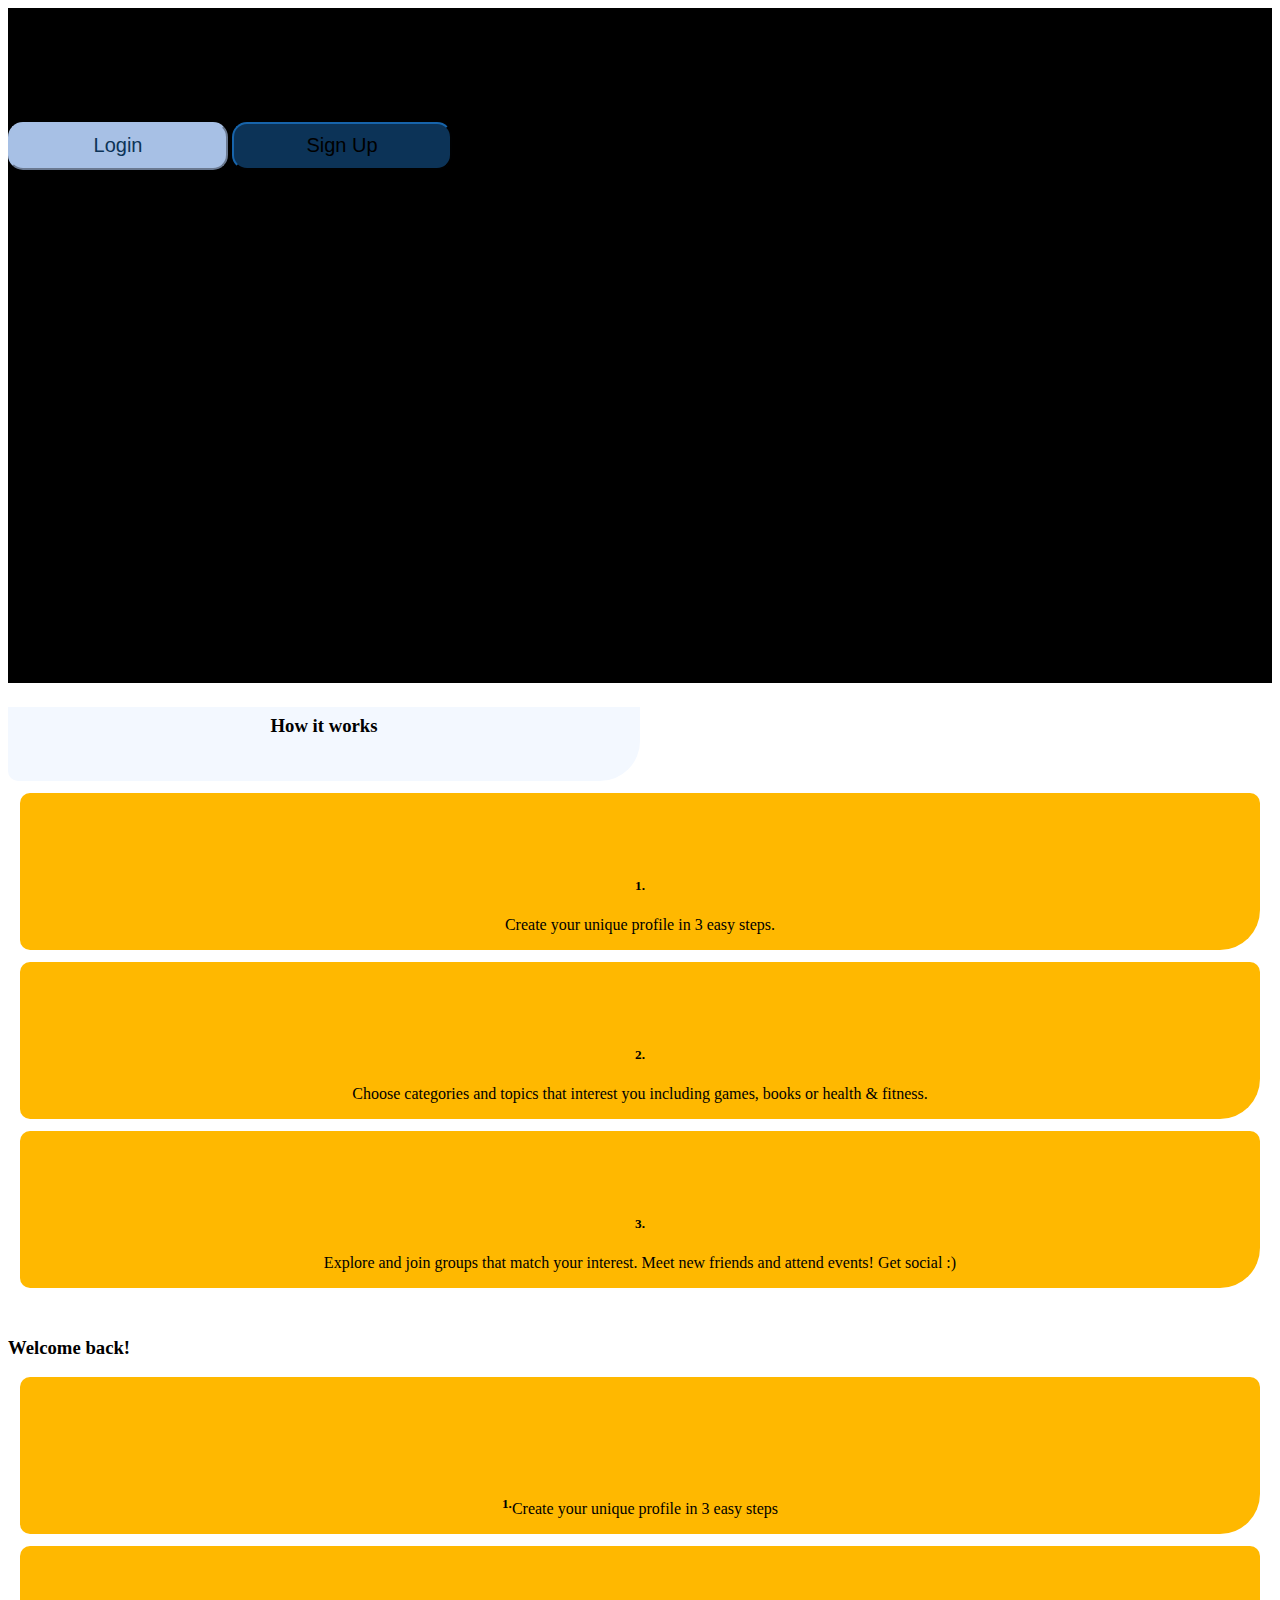
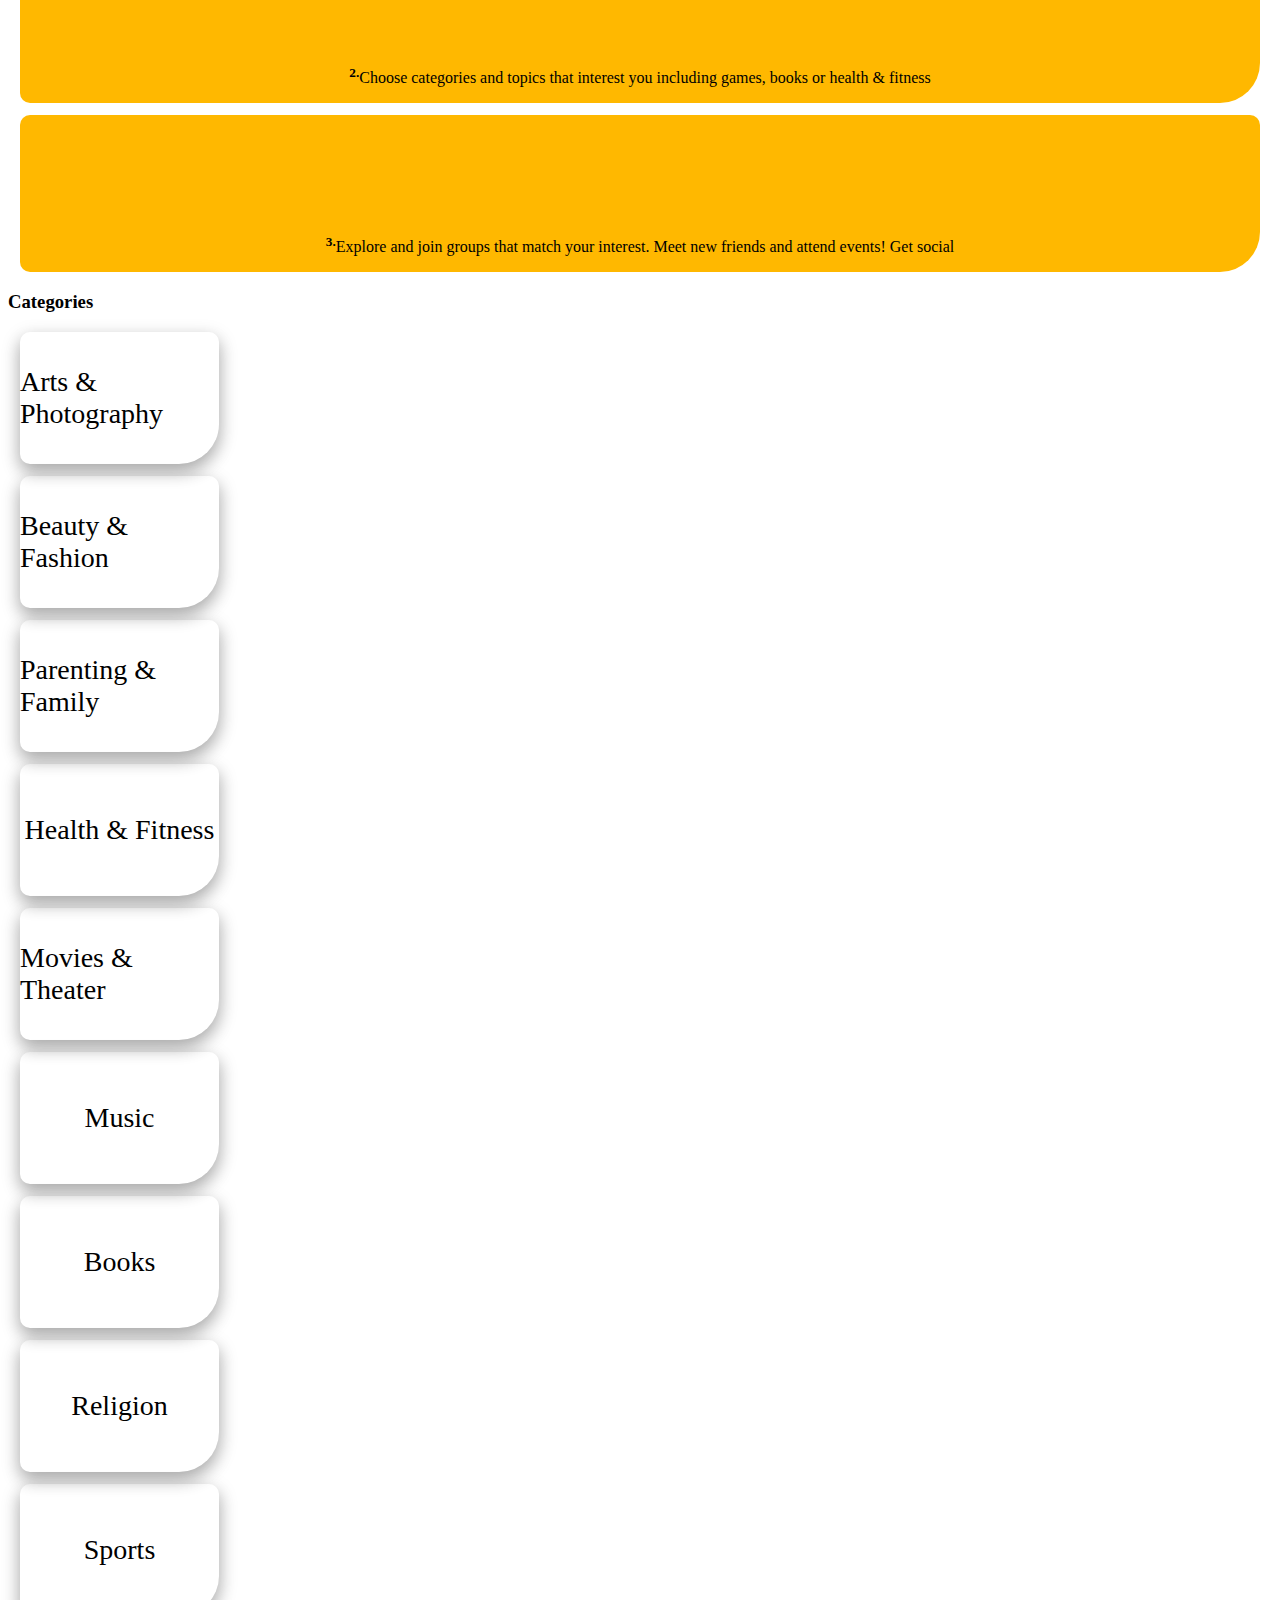
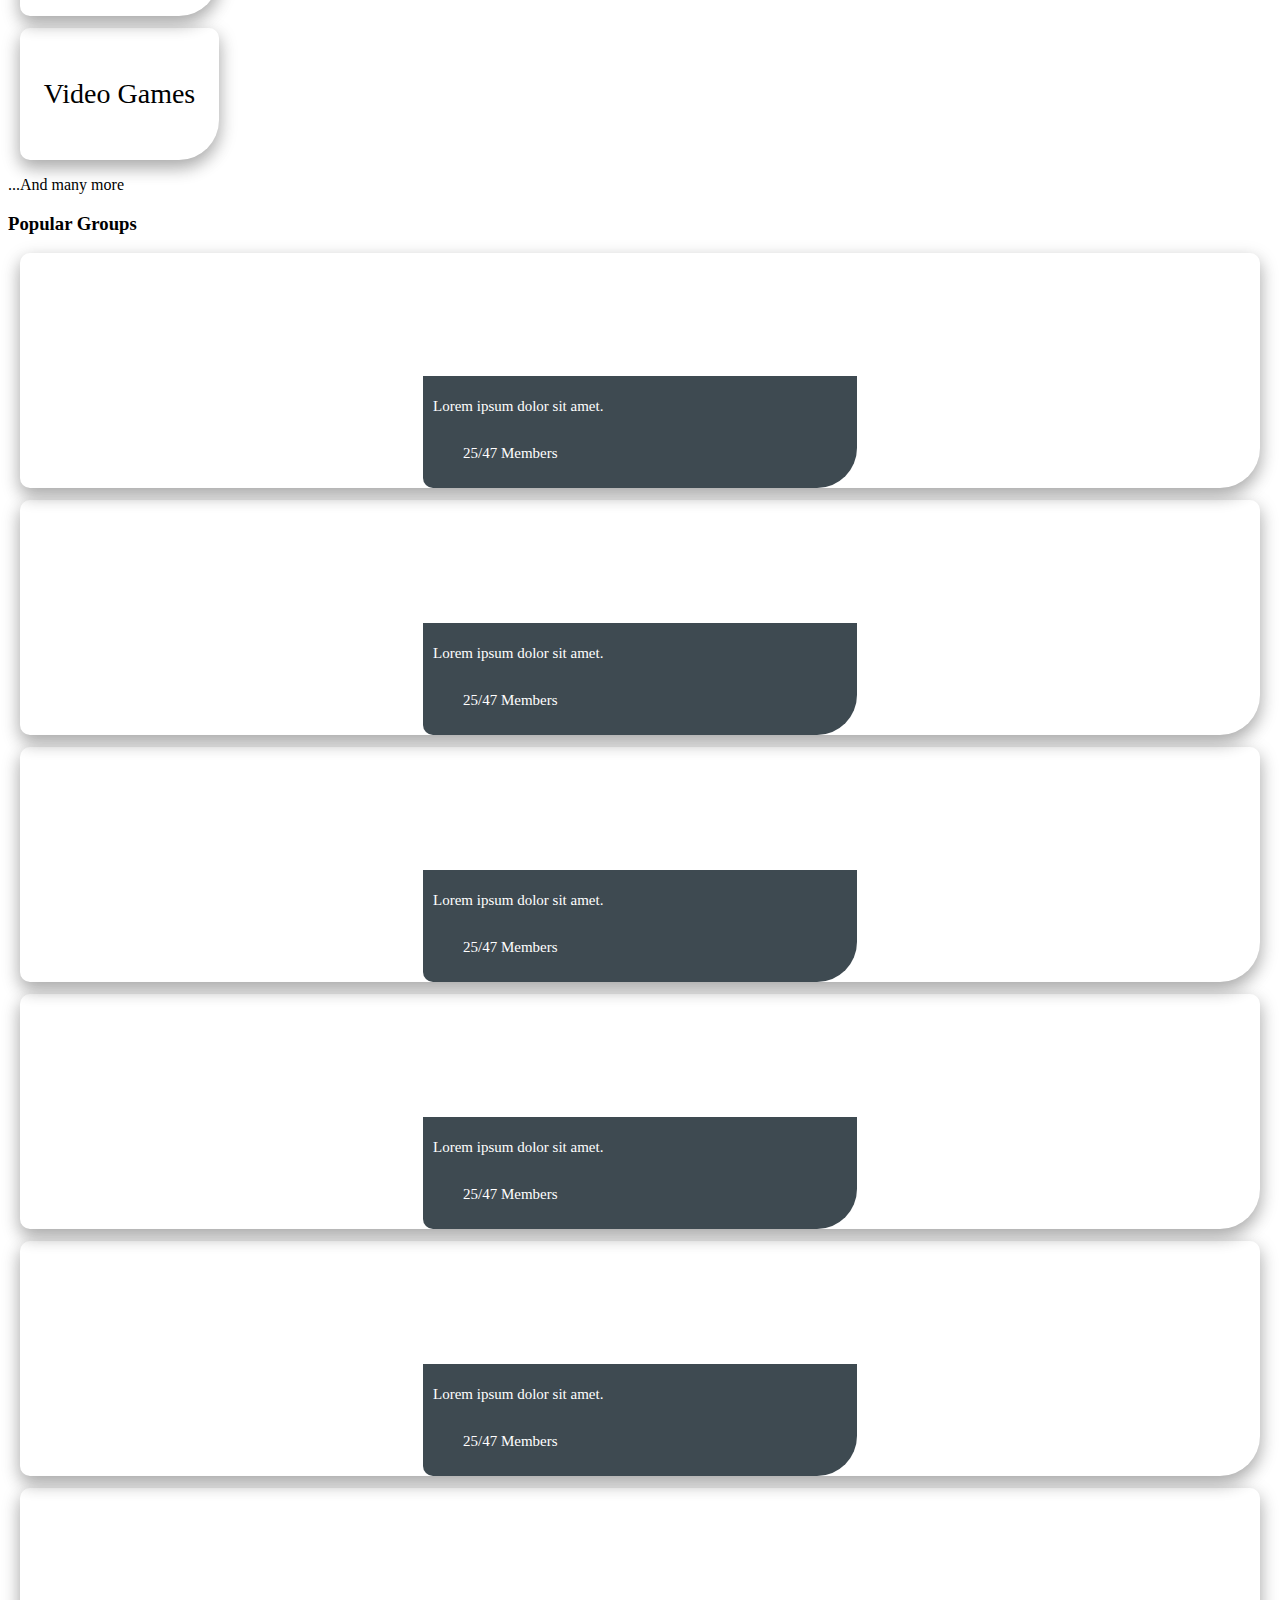
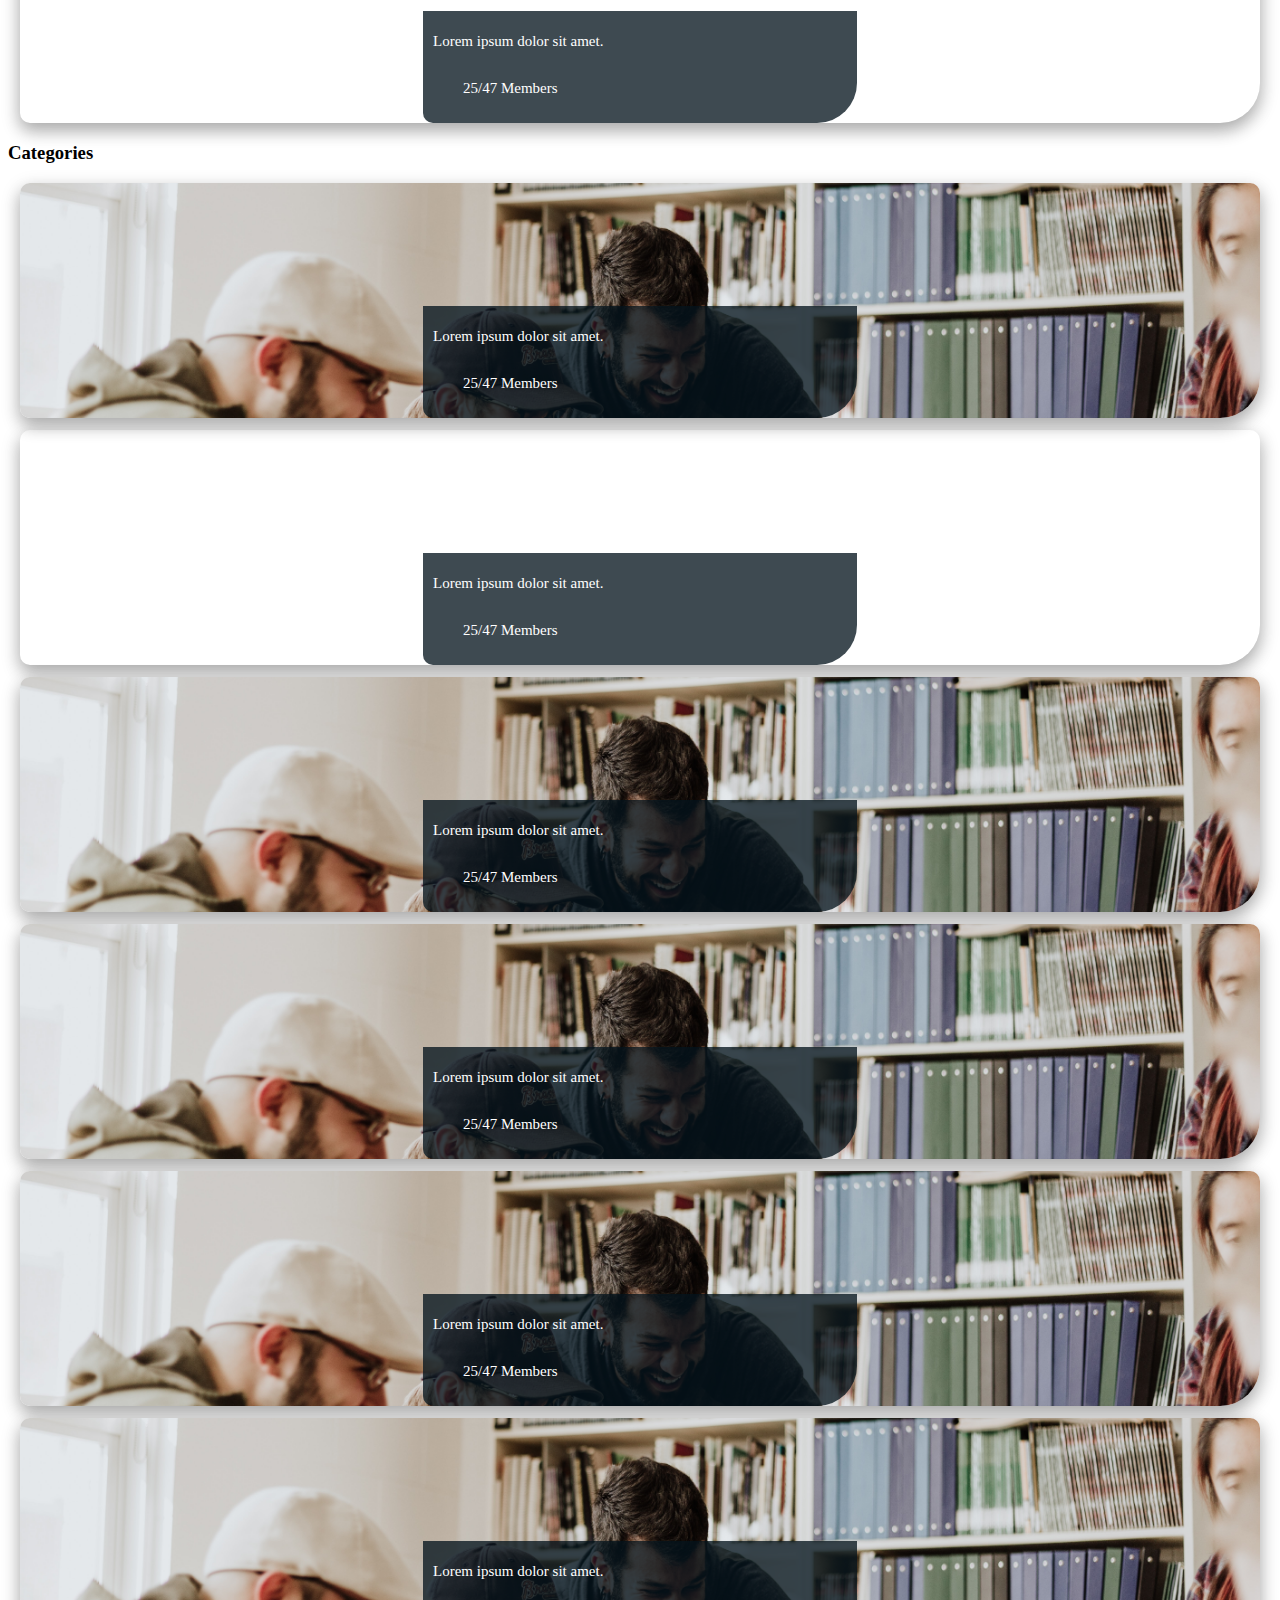
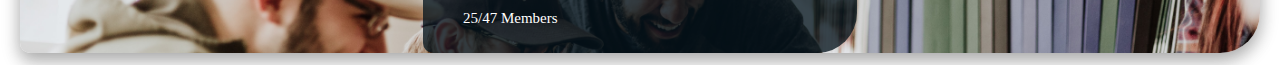
==== commit efddfdf6: "Categories Cards" ====
--- a/html/index.html
+++ b/html/index.html
@@ -70,8 +70,6 @@
             </div>
         </div>
     </div> 
-
-
   
     <!-- Page Heading -->
     <br>
@@ -97,45 +95,45 @@
       </div>
     </div>
 
-        <!-- CATEGORIES -->
-
-        <div>
-          <h3 class="heading mb-4">Categories</h3>
-        
-          <div class="row">
-            <div class="categories">
-              <p>Arts & Photography</p>
-              </div>
-            <div class="categories">
-              <p>Beauty & Fashion</p>
-            </div>
-            <div class="categories">
-              <p>Parenting & Family</p>
-            </div>
-            <div class="categories">
-              <p>Health & Fitness</p>
-            </div>
-            <div class="categories">
-              <p>Movies & Theater</p>
-            </div>
-            <div class="categories">
-              <p>Music</p>
-            </div>
-            <div class="categories">
-              <p>Books</p>
-            </div>
-            <div class="categories">
-              <p>Religion</p>
-            </div>
-            <div class="categories">
-             <p>Sports</p>
-            </div>
-            <div class="categories">
-              <p>Video Games</p>
-            </div>
-          </div>
-      
-          <p>...And many more</p>
+<!-- CATEGORIES -->
+
+<div>
+  <h3 class="heading mb-4">Categories</h3>
+
+  <div class="row">
+    <div class="categories">
+      <p>Arts & Photography</p>
+      </div>
+    <div class="categories">
+      <p>Beauty & Fashion</p>
+    </div>
+    <div class="categories">
+      <p>Parenting & Family</p>
+    </div>
+    <div class="categories">
+      <p>Health & Fitness</p>
+    </div>
+    <div class="categories">
+      <p>Movies & Theater</p>
+    </div>
+    <div class="categories">
+      <p>Music</p>
+    </div>
+    <div class="categories">
+      <p>Books</p>
+    </div>
+    <div class="categories">
+      <p>Religion</p>
+    </div>
+    <div class="categories">
+     <p>Sports</p>
+    </div>
+    <div class="categories">
+      <p>Video Games</p>
+    </div>
+  </div>
+
+  <p>...And many more</p>
           
     <!-- POPULAR groups -->
     <h3 class="heading mb-4">Popular Groups</h3>
@@ -192,64 +190,60 @@
       </div>
     </div>
 
-
-       <!-- CATEGORIES -->
-       <h3 class="heading mb-4">Categories</h3>
-  
-
-       <div class="row">
-         <div class="col-lg-4 col-sm-6 mb-4">
-           <div id="groupOne" class="group">
-             <div class="groupDetails">
-               <h1>Lorem ipsum dolor sit amet.</h1>
-               <p> 25/47 Members</p>
-             </div>
-           </div>
-         </div>
-         <div class="col-lg-4 col-sm-6 mb-4">
-           <div id="groupTwo" class="group">
-             <div class="groupDetails">
-               <h1>Lorem ipsum dolor sit amet.</h1>
-               <p> 25/47 Members</p>
-             </div>
-           </div>
-         </div>
-         <div class="col-lg-4 col-sm-6 mb-4">
-           <div id="groupThree" class="group">
-             <div class="groupDetails">
-               <h1>Lorem ipsum dolor sit amet.</h1>
-               <p> 25/47 Members</p>
-             </div>
-           </div>
-         </div>
-         <div class="col-lg-4 col-sm-6 mb-4">
-           <div id="groupFour" class="group">
-             <div class="groupDetails">
-               <h1>Lorem ipsum dolor sit amet.</h1>
-               <p> 25/47 Members</p>
-             </div>
-           </div>
-         </div>
-         <div class="col-lg-4 col-sm-6 mb-4">
-           <div id="groupFive" class="group">
-             <div class="groupDetails">
-               <h1>Lorem ipsum dolor sit amet.</h1>
-               <p> 25/47 Members</p>
-             </div>
-           </div>
-         </div>
-         <div class="col-lg-4 col-sm-6 mb-4">
-           <div id="groupSix" class="group">
-             <div class="groupDetails">
-               <h1>Lorem ipsum dolor sit amet.</h1>
-               <p> 25/47 Members</p>
-             </div>
-           </div>
-         </div>
-       </div>
-
-
-    
+ <!-- CATEGORIES -->
+ <h3 class="heading mb-4">Categories</h3>
+  
+
+ <div class="row">
+   <div class="col-lg-4 col-sm-6 mb-4">
+     <div id="groupOne" class="group">
+       <div class="groupDetails">
+         <h1>Lorem ipsum dolor sit amet.</h1>
+         <p> 25/47 Members</p>
+       </div>
+     </div>
+   </div>
+   <div class="col-lg-4 col-sm-6 mb-4">
+     <div id="groupTwo" class="group">
+       <div class="groupDetails">
+         <h1>Lorem ipsum dolor sit amet.</h1>
+         <p> 25/47 Members</p>
+       </div>
+     </div>
+   </div>
+   <div class="col-lg-4 col-sm-6 mb-4">
+     <div id="groupThree" class="group">
+       <div class="groupDetails">
+         <h1>Lorem ipsum dolor sit amet.</h1>
+         <p> 25/47 Members</p>
+       </div>
+     </div>
+   </div>
+   <div class="col-lg-4 col-sm-6 mb-4">
+     <div id="groupFour" class="group">
+       <div class="groupDetails">
+         <h1>Lorem ipsum dolor sit amet.</h1>
+         <p> 25/47 Members</p>
+       </div>
+     </div>
+   </div>
+   <div class="col-lg-4 col-sm-6 mb-4">
+     <div id="groupFive" class="group">
+       <div class="groupDetails">
+         <h1>Lorem ipsum dolor sit amet.</h1>
+         <p> 25/47 Members</p>
+       </div>
+     </div>
+   </div>
+   <div class="col-lg-4 col-sm-6 mb-4">
+     <div id="groupSix" class="group">
+       <div class="groupDetails">
+         <h1>Lorem ipsum dolor sit amet.</h1>
+         <p> 25/47 Members</p>
+       </div>
+     </div>
+   </div>
+ </div> 
 
   </div>
   <!-- /.container -->
--- a/css/style.css
+++ b/css/style.css
@@ -178,9 +178,6 @@
 
    /* Steps Cards
   -------------------------------------------------- */
-.card{
-  text-
-}
 
 /* Steps
   -------------------------------------------------- */
@@ -188,10 +185,11 @@
   .progress{
     border-radius: 15px;
   }
+
   .progress-bar{
     background-color: #486d87 ;
   }
-
+  
 /* Categories Details
   -------------------------------------------------- */    
   .categories {
@@ -207,9 +205,9 @@
     border-top: transparent;
     border-radius: 10px 10px 40px 10px;
     box-shadow: 0 8px 16px 0 rgba(0,0,0,0.2), 0 6px 20px 0 rgba(0,0,0,0.19); 
-    font-size: 16px;
-  }
-  
+    font-size: 28px;
+  }
+
 /* Card Group Details
   -------------------------------------------------- */    
 
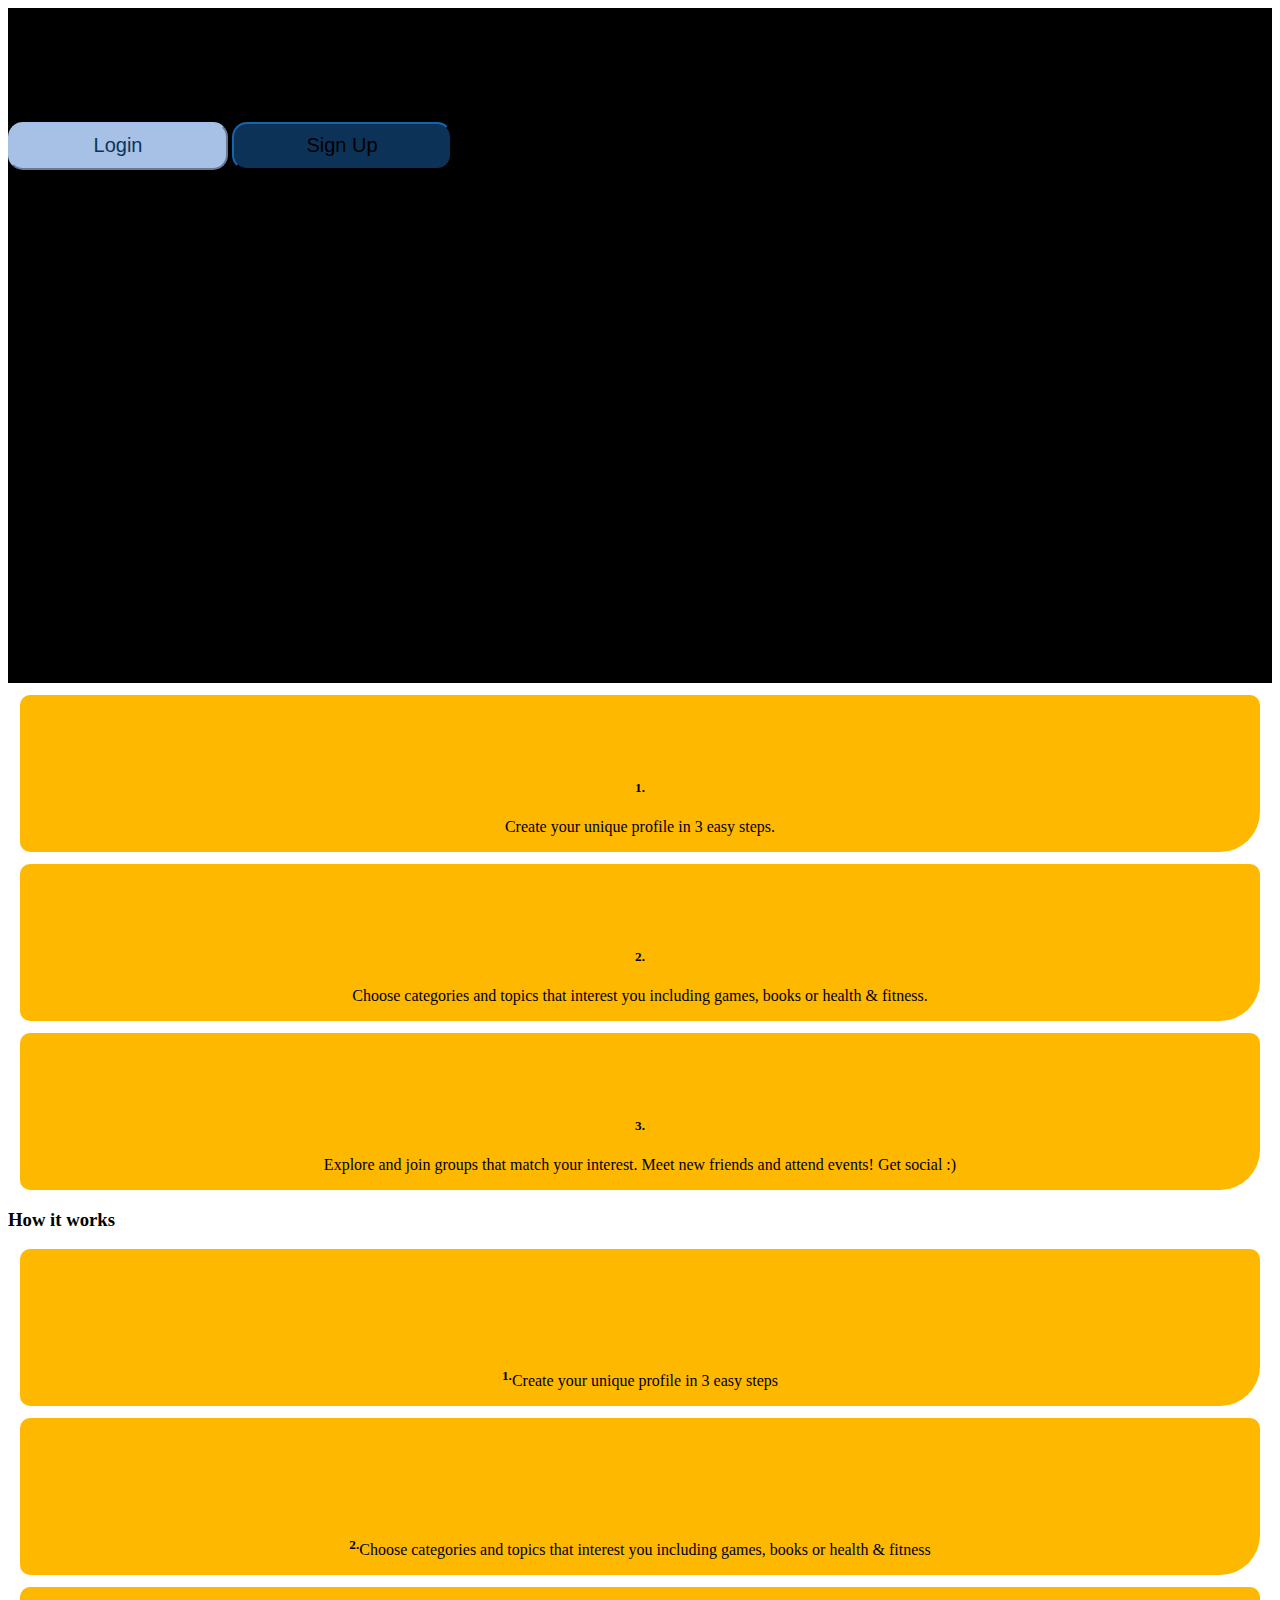
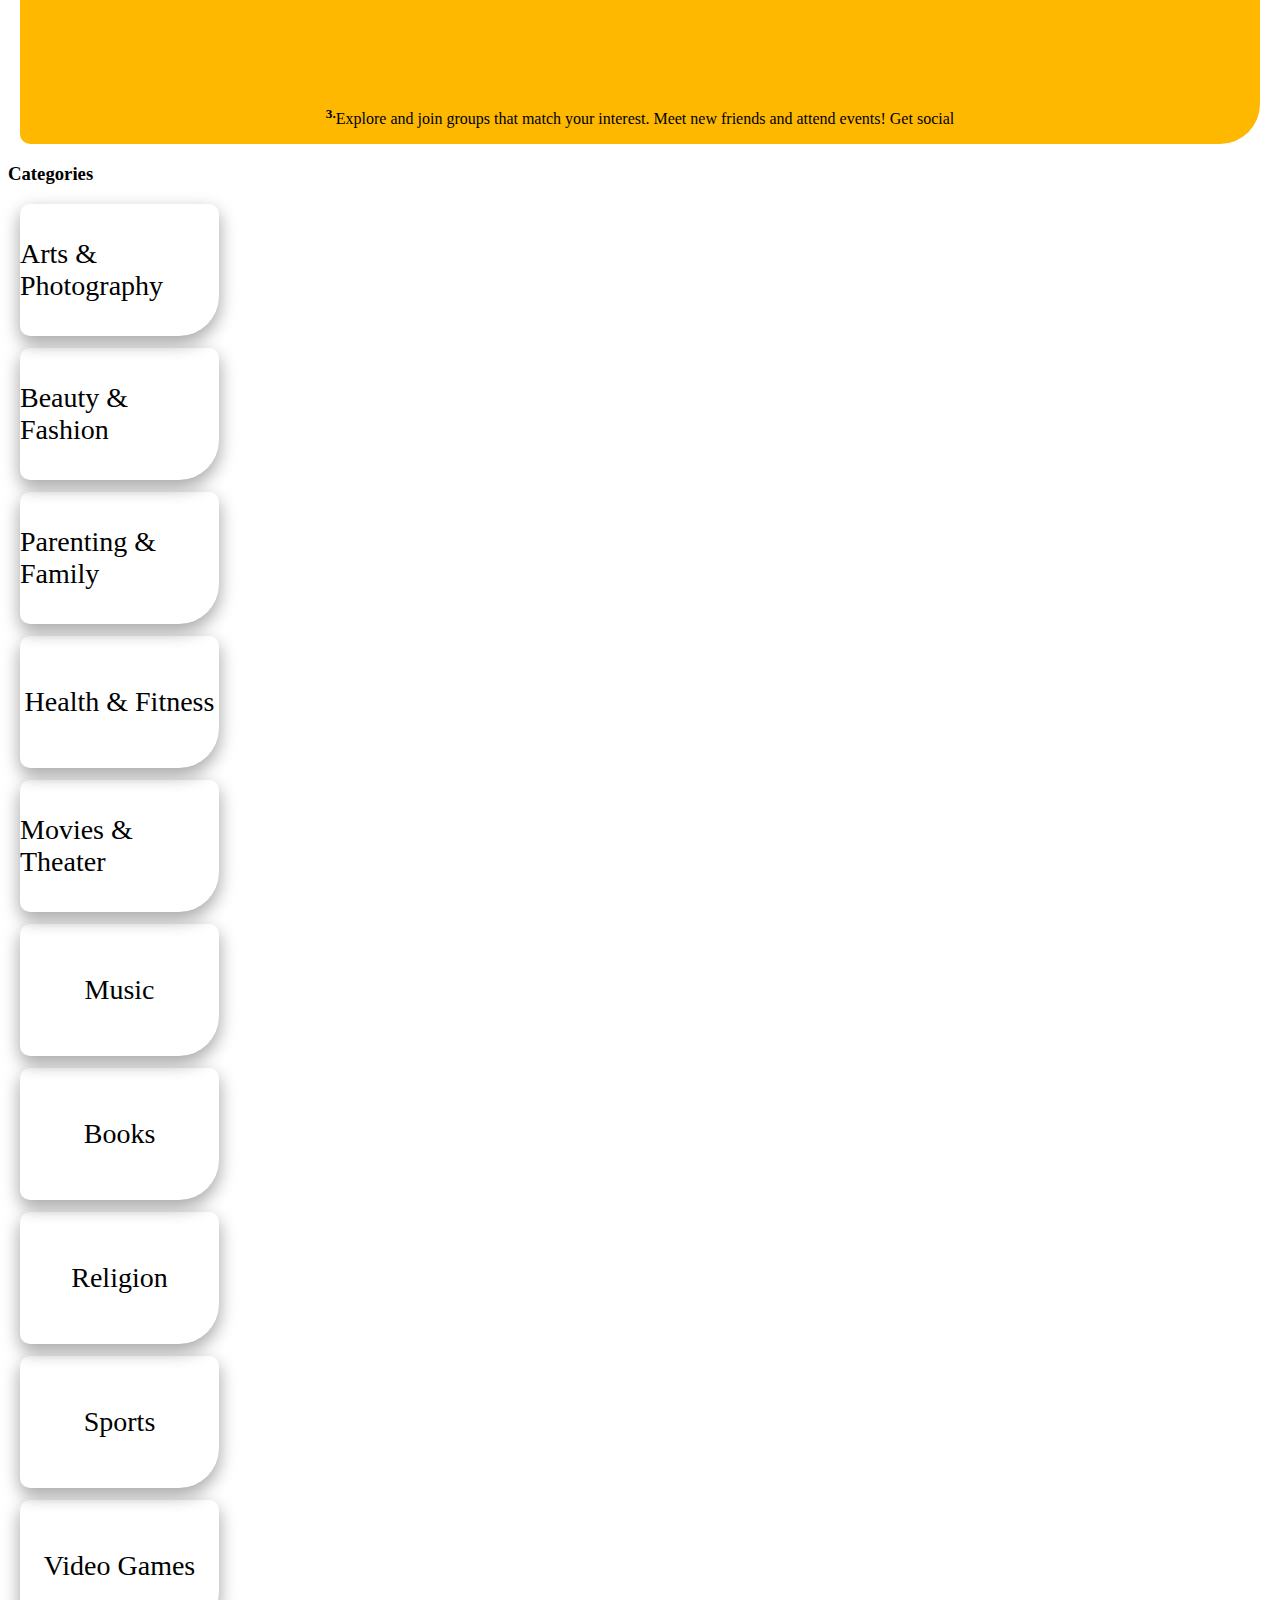
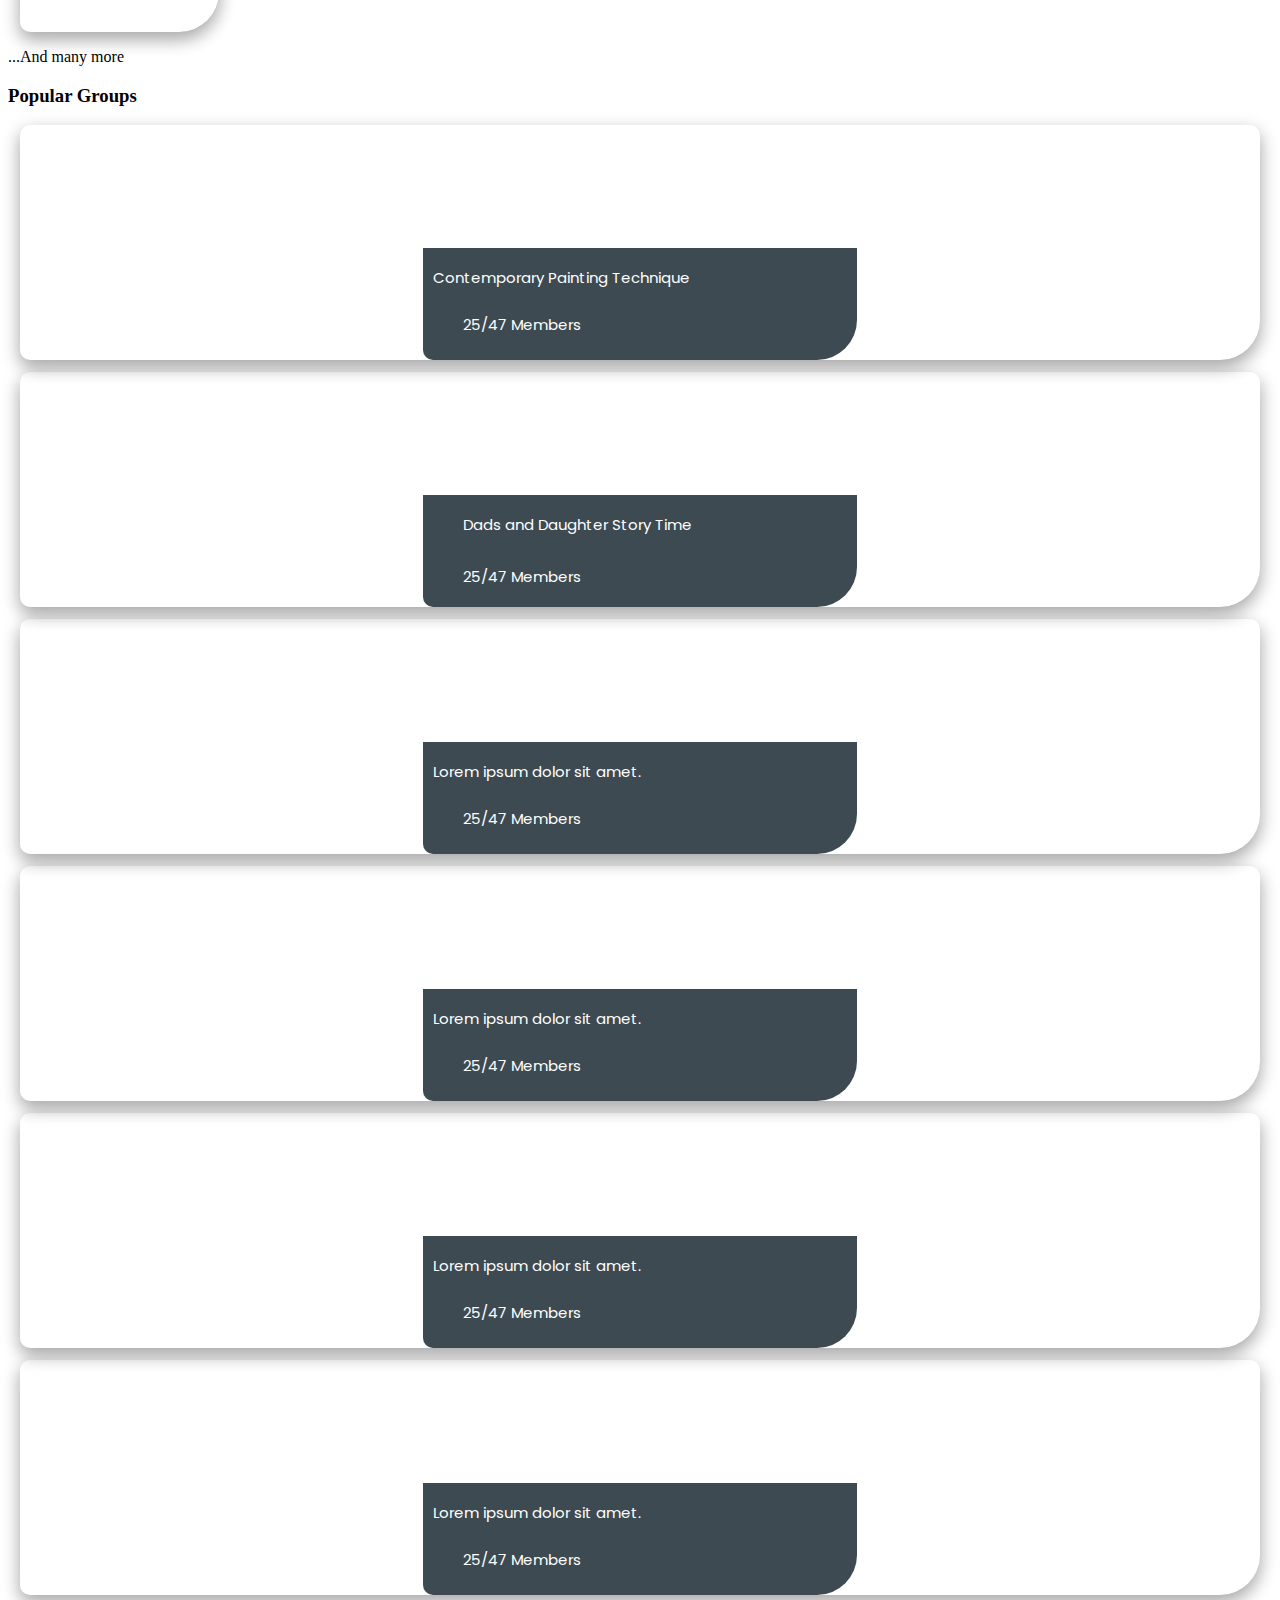
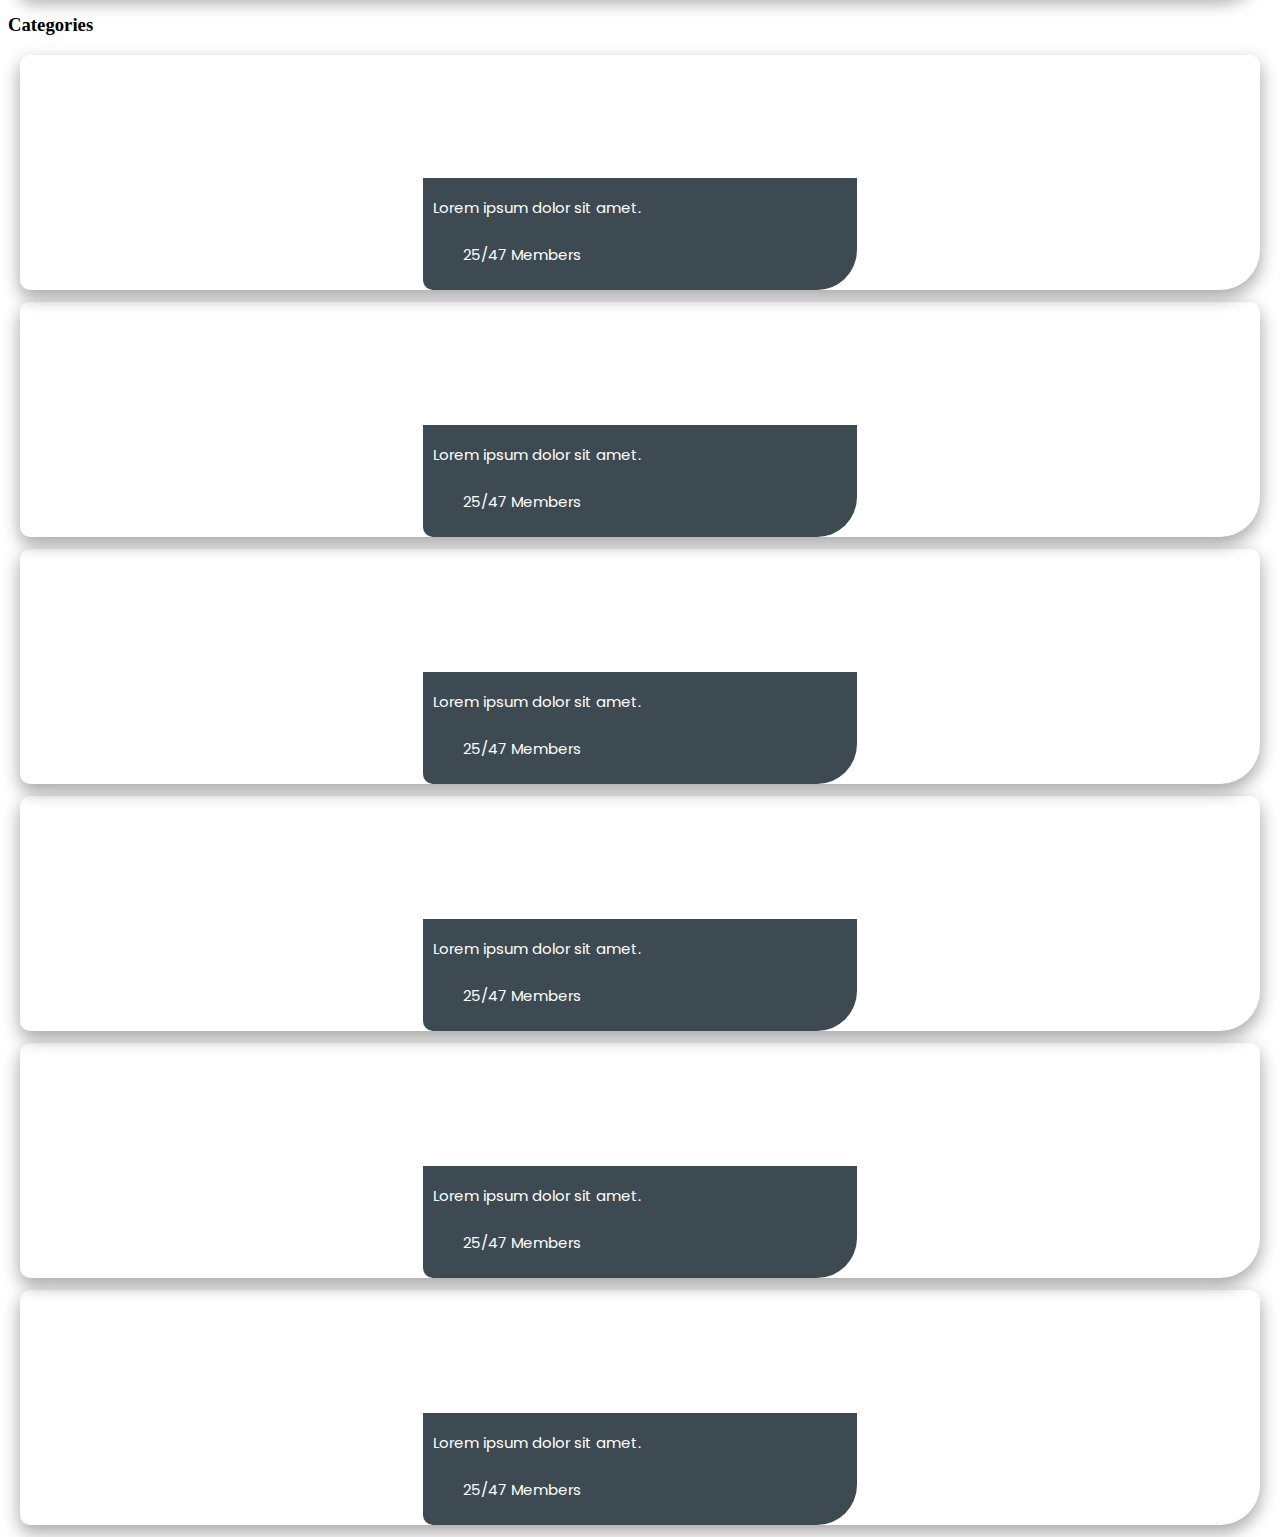
==== commit 635122d7: "Merge pull request #5 from lesediks/master" ====
--- a/html/index.html
+++ b/html/index.html
@@ -5,6 +5,7 @@
   <link rel="stylesheet" href="https://stackpath.bootstrapcdn.com/bootstrap/4.5.0/css/bootstrap.min.css"
     integrity="sha384-9aIt2nRpC12Uk9gS9baDl411NQApFmC26EwAOH8WgZl5MYYxFfc+NcPb1dKGj7Sk" crossorigin="anonymous">
   <link rel="stylesheet" href="../css/style.css">
+  <link href="https://fonts.googleapis.com/css2?family=Poppins:ital,wght@0,300;0,500;0,600;0,700;1,400&display=swap" rel="stylesheet">
 
   <!-- JS, Popper.js, and jQuery -->
   <script src="https://code.jquery.com/jquery-3.5.1.slim.min.js"
@@ -17,7 +18,7 @@
     integrity="sha384-OgVRvuATP1z7JjHLkuOU7Xw704+h835Lr+6QL9UvYjZE3Ipu6Tp75j7Bh/kR0JKI"
     crossorigin="anonymous"></script>
 
-  <title>Group4</title>
+  <title>Social Butterflies</title>
 </head>
 
 <body>
@@ -39,12 +40,11 @@
   </header>
 
   <!-- Page Content -->
-  <div class="semiBanner">
-    <h3 class="heading mb-4 flexText">How it works</h3>
-  </div>
+ 
   <div class="container">
 
    <!-- Tutorial Cards -->  
+
    <div class="row">
     <div class="col-lg-4 col-sm-6 mb-4">
       <div class="card border-light mb-4">
@@ -70,26 +70,26 @@
             </div>
         </div>
     </div> 
+
   
     <!-- Page Heading -->
-    <br>
-    <h3 class="heading mb-4">Welcome back!</h3>
+    <h3 class="heading my-5 pt-2">How it works</h3>
     
   
 
     <div class="row">
       <div class="col-lg-4 col-sm-6 mb-4">
-        <div class="card shadow border-light">
+        <div class="card shadow border-0">
           <h5 class=" text-center"> 1.</h5> <p>Create your unique profile in 3 easy steps </p>
         </div>
       </div>
       <div class="col-lg-4 col-sm-6 mb-4">
-        <div class="card shadow">
+        <div class="card shadow border-0">
             <h5> 2.</h5> <p>Choose categories and topics that interest you including games, books or health & fitness</p>
         </div>
       </div>
       <div class="col-lg-4 col-sm-6 mb-4">
-        <div class="card shadow">
+        <div class="card shadow border-0 text-center">
           <h5> 3.</h5> <p> Explore and join groups that match your interest. Meet new friends and attend events! Get social</p>
         </div>
       </div>
@@ -136,59 +136,60 @@
   <p>...And many more</p>
           
     <!-- POPULAR groups -->
-    <h3 class="heading mb-4">Popular Groups</h3>
+    <h3 class="heading mb-5">Popular Groups</h3>
   
 
     <div class="row">
       <div class="col-lg-4 col-sm-6 mb-4">
-        <div id="groupSeven" class="group">
-          <div class="groupDetails">
-            <h1>Lorem ipsum dolor sit amet.</h1>
-            <p> 25/47 Members</p>
-          </div>
-        </div>
-      </div>
-      <div class="col-lg-4 col-sm-6 mb-4">
-        <div id="groupEight" class="group">
-          <div class="groupDetails">
-            <h1>Lorem ipsum dolor sit amet.</h1>
-            <p> 25/47 Members</p>
-          </div>
-        </div>
-      </div>
-      <div class="col-lg-4 col-sm-6 mb-4">
-        <div id="groupNine" class="group">
-          <div class="groupDetails">
-            <h1>Lorem ipsum dolor sit amet.</h1>
-            <p> 25/47 Members</p>
-          </div>
-        </div>
-      </div>
-      <div class="col-lg-4 col-sm-6 mb-4">
-        <div id="groupTen" class="group">
-          <div class="groupDetails">
-            <h1>Lorem ipsum dolor sit amet.</h1>
-            <p> 25/47 Members</p>
-          </div>
-        </div>
-      </div>
-      <div class="col-lg-4 col-sm-6 mb-4">
-        <div id="groupEleven" class="group">
-          <div class="groupDetails">
-            <h1>Lorem ipsum dolor sit amet.</h1>
-            <p> 25/47 Members</p>
-          </div>
-        </div>
-      </div>
-      <div class="col-lg-4 col-sm-6 mb-4">
-        <div id="groupTwelve" class="group">
-          <div class="groupDetails">
-            <h1>Lorem ipsum dolor sit amet.</h1>
-            <p> 25/47 Members</p>
-          </div>
-        </div>
-      </div>
-    </div>
+        <div id="groupOne" class="group">
+          <div class="groupDetails">
+            <h1>Contemporary Painting Technique</h1>
+            <p> 25/47 Members</p>
+          </div>
+        </div>
+      </div>
+      <div class="col-lg-4 col-sm-6 mb-4">
+        <div id="groupTwo" class="group">
+          <div class="groupDetails">
+            <p class="lead mt-3">Dads and Daughter Story Time</p>
+            <p> 25/47 Members</p>
+          </div>
+        </div>
+      </div>
+      <div class="col-lg-4 col-sm-6 mb-4">
+        <div id="groupThree" class="group">
+          <div class="groupDetails">
+            <h1>Lorem ipsum dolor sit amet.</h1>
+            <p> 25/47 Members</p>
+          </div>
+        </div>
+      </div>
+      <div class="col-lg-4 col-sm-6 mb-4">
+        <div id="groupFour" class="group">
+          <div class="groupDetails">
+            <h1>Lorem ipsum dolor sit amet.</h1>
+            <p> 25/47 Members</p>
+          </div>
+        </div>
+      </div>
+      <div class="col-lg-4 col-sm-6 mb-4">
+        <div id="groupFive" class="group">
+          <div class="groupDetails">
+            <h1>Lorem ipsum dolor sit amet.</h1>
+            <p> 25/47 Members</p>
+          </div>
+        </div>
+      </div>
+      <div class="col-lg-4 col-sm-6 mb-4">
+        <div id="groupSix" class="group">
+          <div class="groupDetails">
+            <h1>Lorem ipsum dolor sit amet.</h1>
+            <p> 25/47 Members</p>
+          </div>
+        </div>
+      </div>
+    </div>
+
 
  <!-- CATEGORIES -->
  <h3 class="heading mb-4">Categories</h3>
@@ -245,9 +246,20 @@
    </div>
  </div> 
 
-  </div>
+
+       <!-- CATEGORIES -->
+       
+  
+
+ 
+      
+
+
+
+
+
   <!-- /.container -->
-
+</div>
 
 </body>
 
--- a/css/style.css
+++ b/css/style.css
@@ -178,6 +178,11 @@
 
    /* Steps Cards
   -------------------------------------------------- */
+
+/* .card{
+  text-
+} */
+
 
 /* Steps
   -------------------------------------------------- */
@@ -228,27 +233,27 @@
   
 
 #groupOne {
-  background-image: url(../img/priscilla-du-preez-XkKCui44iM0-unsplash\ \(1\).jpg);
+  background-image: url(../img/art\ 1.jpg);
 } 
 
 #groupTwo {
-  background-image: url(../img/sports\ 1.jpg);
+  background-image: url(../img/parenting\ 2.jpg);
 } 
 
 #groupThree {
-  background-image: url(../img/priscilla-du-preez-XkKCui44iM0-unsplash\ \(1\).jpg);
+  background-image: url(../img/fitness\ 2\ .jpg);
 } 
 
 #groupFour {
-  background-image: url(../img/priscilla-du-preez-XkKCui44iM0-unsplash\ \(1\).jpg);
+  background-image: url(../img/sports\ 3.jpg);
 } 
 
 #groupFive {
-  background-image: url(../img/priscilla-du-preez-XkKCui44iM0-unsplash\ \(1\).jpg);
+  background-image: url(../img/books\ 2.jpg);
 } 
 
 #groupSix {
-  background-image: url(../img/priscilla-du-preez-XkKCui44iM0-unsplash\ \(1\).jpg);
+  background-image: url(../img/fitness\ 1.jpg);
 } 
 
 .groupDetails {
@@ -407,7 +412,7 @@
   font-size: 16px;
 }
 
-/* Fonts
+/* Logo Image
   -------------------------------------------------- */ 
 
 .logo{
@@ -416,4 +421,123 @@
     background-position: center;
     width:auto;
     height: 62px;
-}+}
+
+
+#footer {
+  background-color: #3D6E89;
+  display: grid;
+  grid-template-columns: 5% 70% 25%;
+  grid-template-rows: 80% 20%;
+  grid-template-areas:
+  "logoFooter content buttons"
+  "copyright copyright copyright"
+}
+
+.content {
+  grid-area: content;
+  display:flex;
+  flex-direction: row;
+  text-align: center;
+  justify-content: space-evenly;
+  font-family: 'Cormorant Garamond', serif;
+  font-style: normal;
+  font-weight: bold;
+  font-size: 1.5vw;
+  color: white;
+}
+.content p {
+  font-family: 'Poppins', sans-serif;
+  width: 30px;
+  height: 23px;
+  font-weight: normal;
+  font-size: 15px;
+  line-height: 22px;
+  display: flex;
+  align-items: center;
+  justify-content: center;
+  margin: auto;
+  white-space: nowrap;
+}
+
+.logoFooter {
+ grid-area: logoFooter;
+ width: 100px;
+ height: auto;
+ margin-top: -5px;
+ margin-left: -3px;
+}
+
+  
+.buttons {
+  grid-area:buttons;
+  width: 30%;
+  display: flex;
+  flex-direction: row;
+  align-items: center;
+  justify-content: center;
+  margin: auto;
+  
+}
+
+.language {
+  width: 160px;
+  height: 23px;
+  font-family: Poppins;
+  font-style: normal;
+  font-weight: normal;
+  font-size: 12px;
+  line-height: 18px;
+  display: flex;
+  align-items: center;
+  border-radius: 5px;
+  background-color: white;
+  color: black;
+  border: 2px solid white; 
+  margin-right: 15px;
+  cursor: pointer;
+}
+
+.feedback {
+  width: 180px;
+  height: 23px;
+  font-family: Poppins;
+  font-style: normal;
+  font-weight: normal;
+  font-size: 12px;
+  line-height: 16px;
+  display: flex;
+  align-items: center;
+  border-radius: 5px;
+  background-color: white;
+  color: black;
+  border: 2px solid white; 
+  cursor: pointer;
+
+}
+.feedback :hover {
+  color: #3686B2;
+}
+
+.copyright {
+grid-area: copyright;
+display: flex;
+flex-direction: row;
+align-items: center;
+justify-content: center;
+background-color: black;
+}
+.copyright p {
+  font-family: Poppins;
+  font-style: normal;
+  font-weight: normal;
+  font-size: 10px;
+  line-height: 12px;
+  color: white;
+  margin: auto;
+}
+
+.sb-nav-fixed{
+  background-color: #F4FBFF;
+}
+
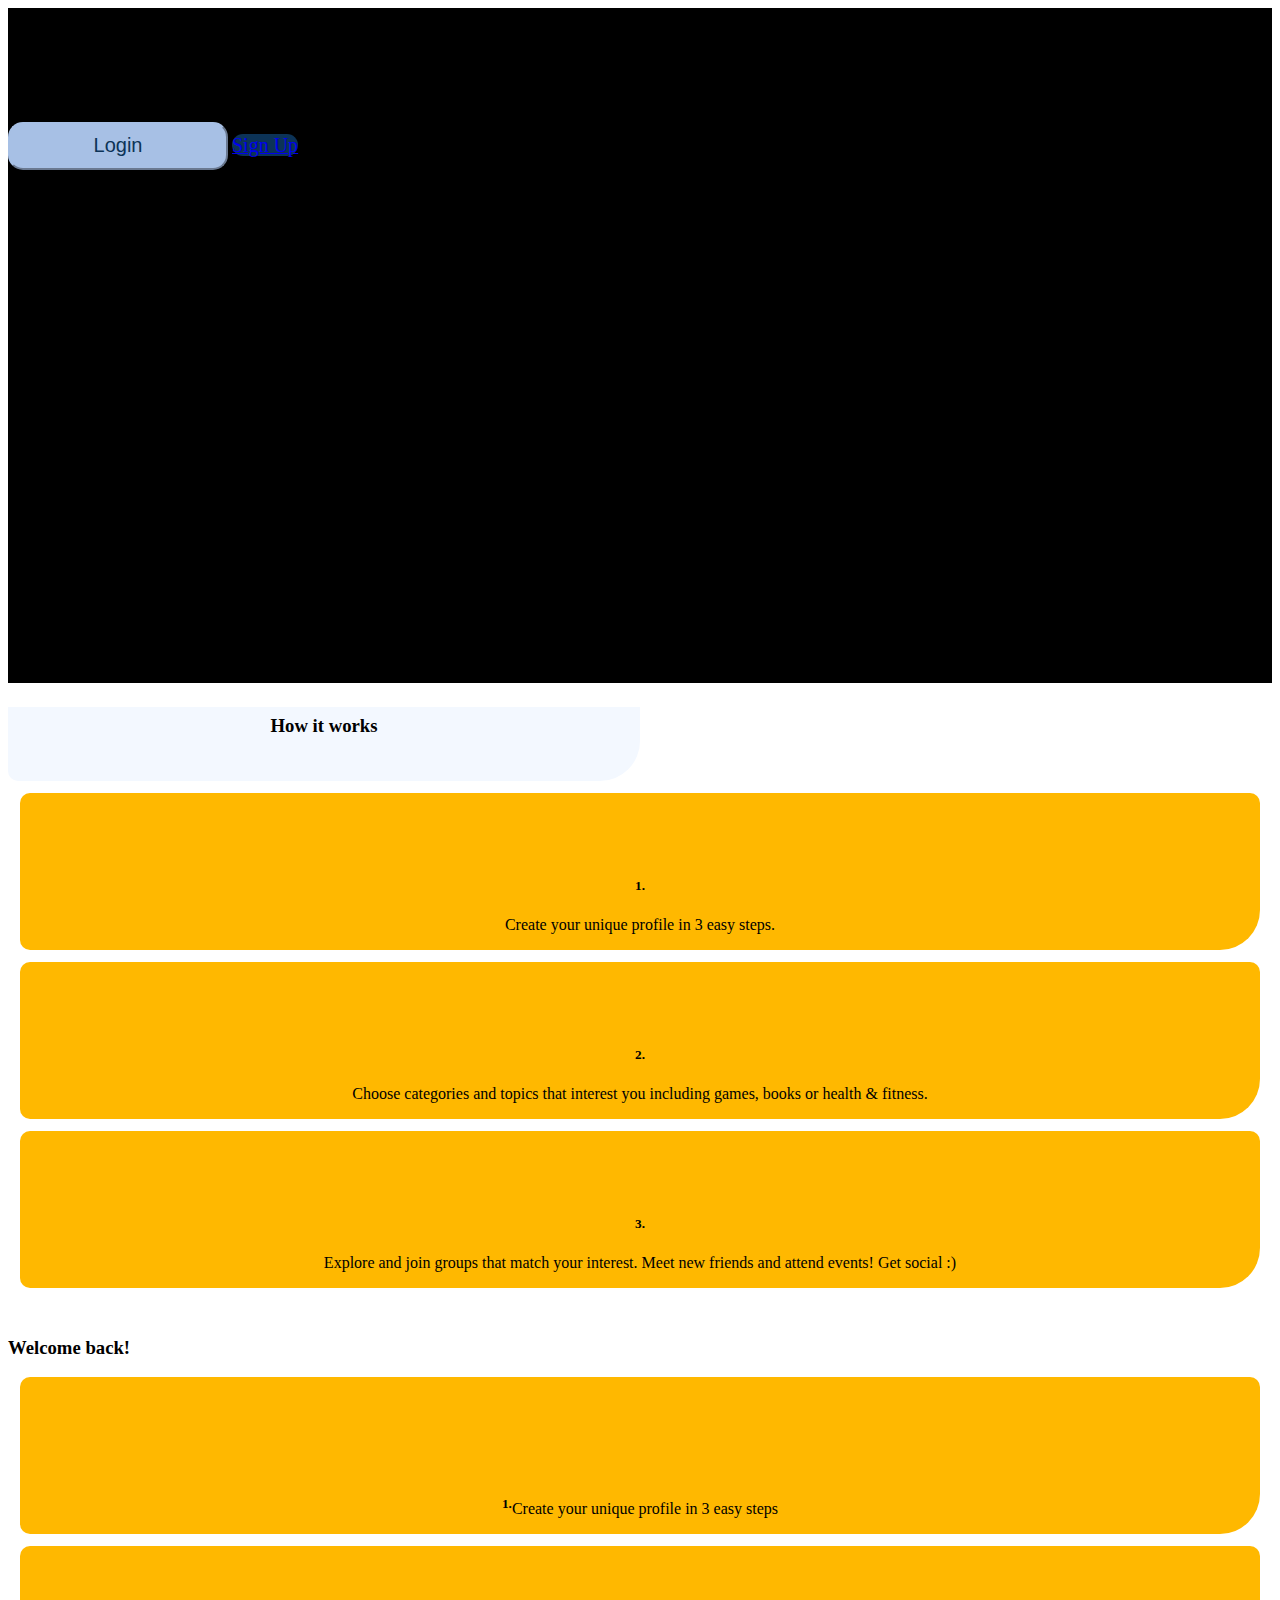
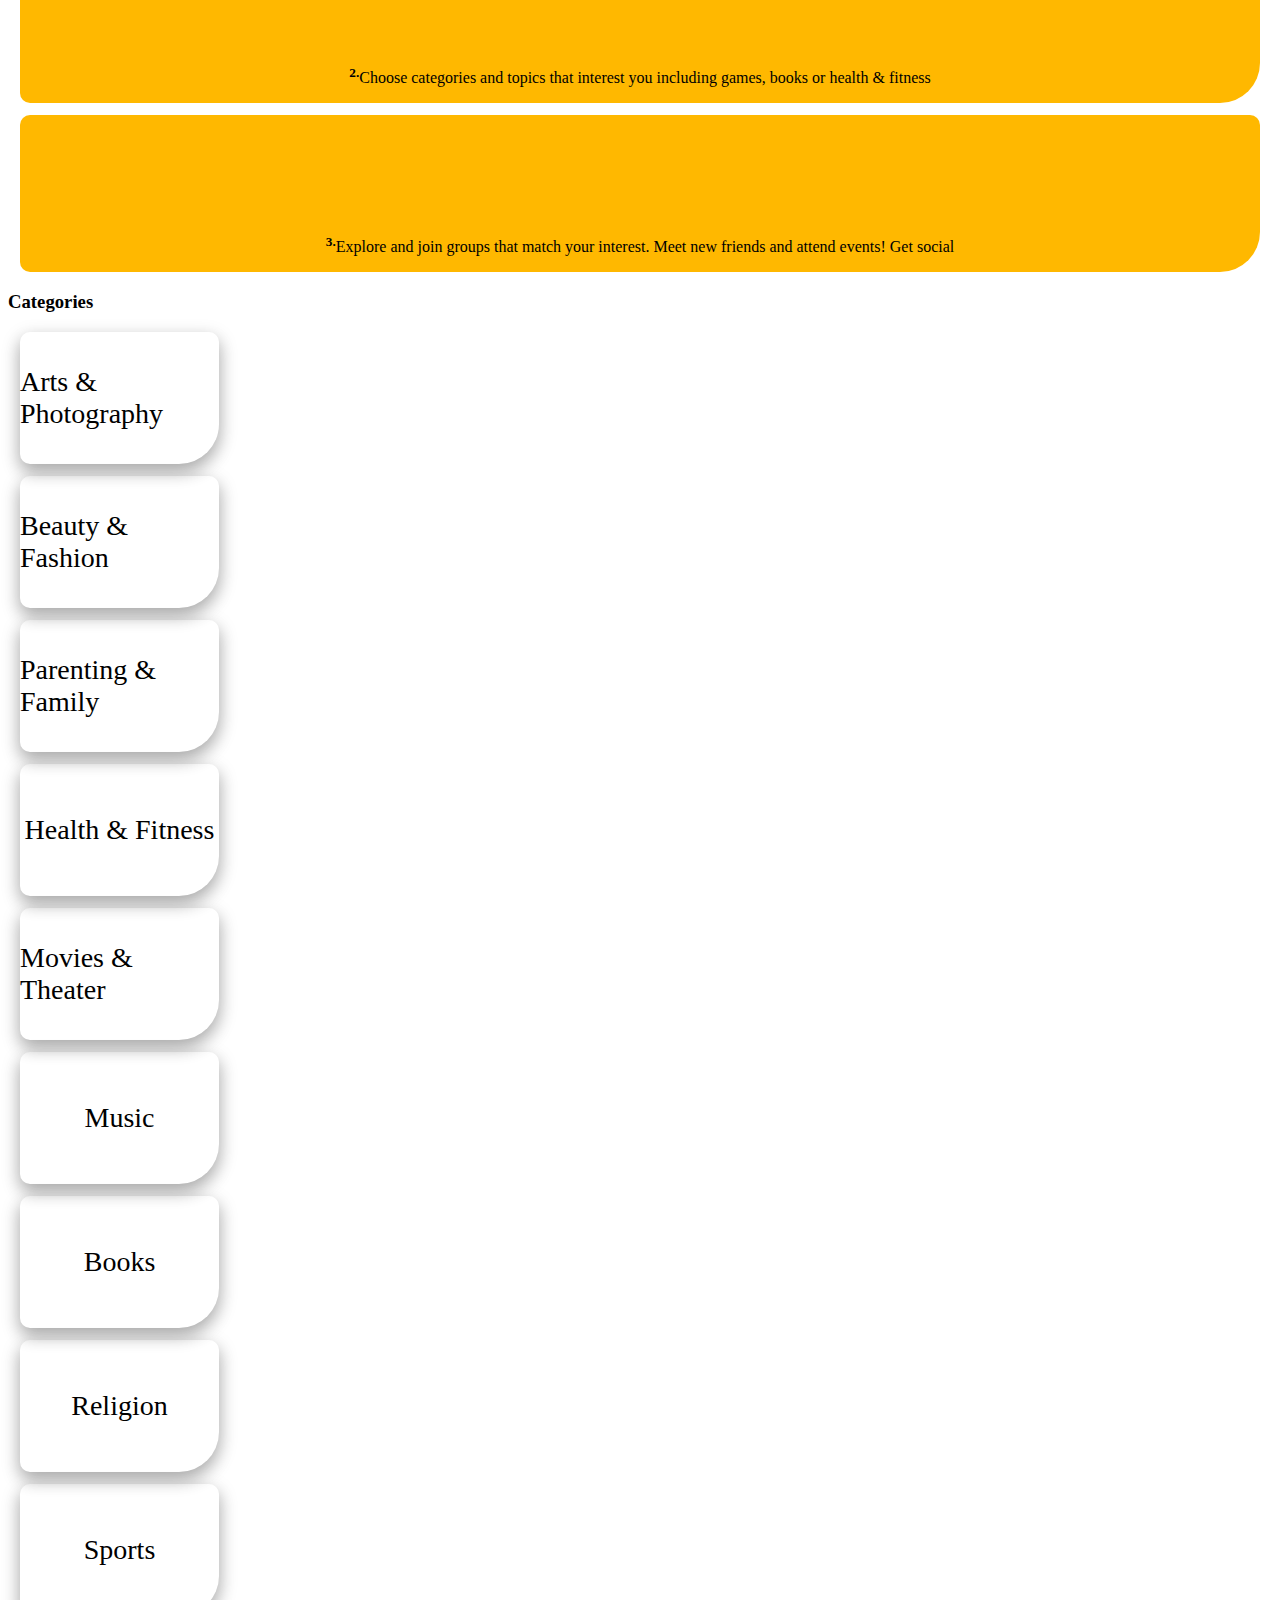
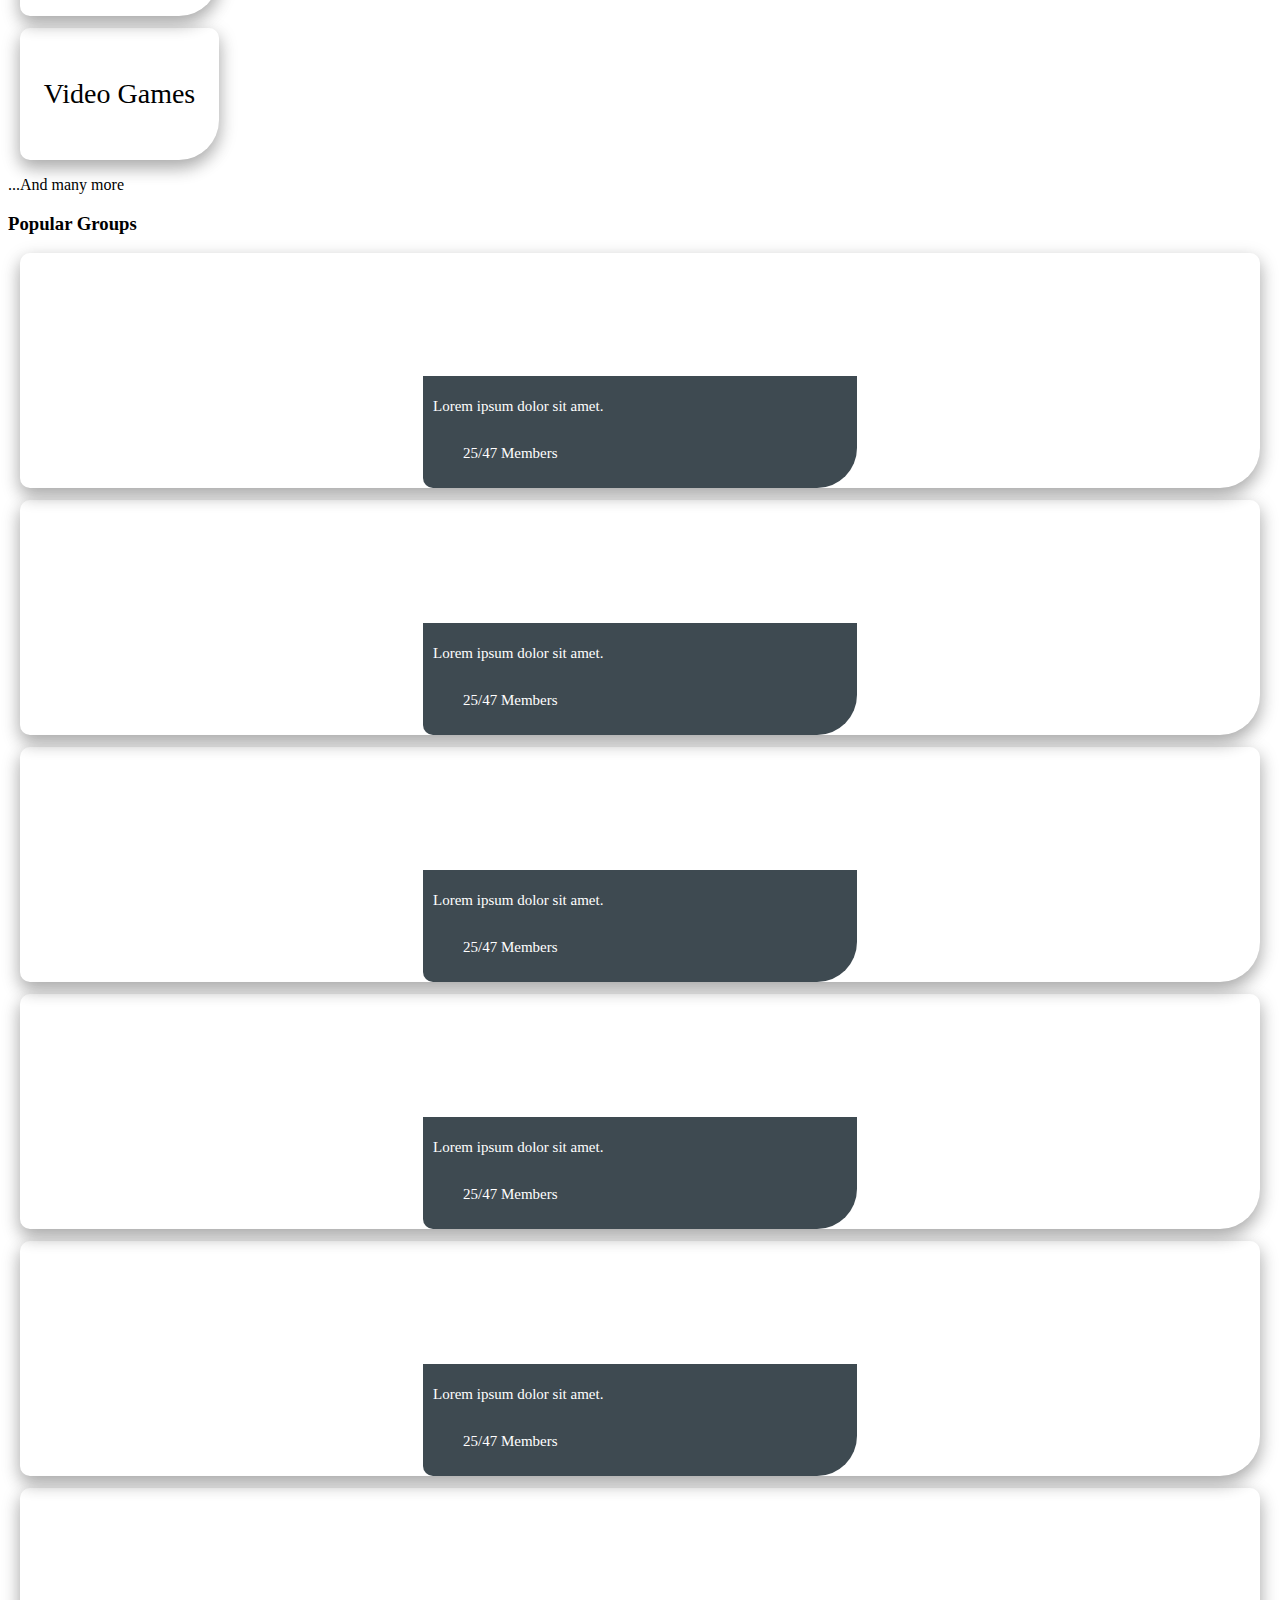
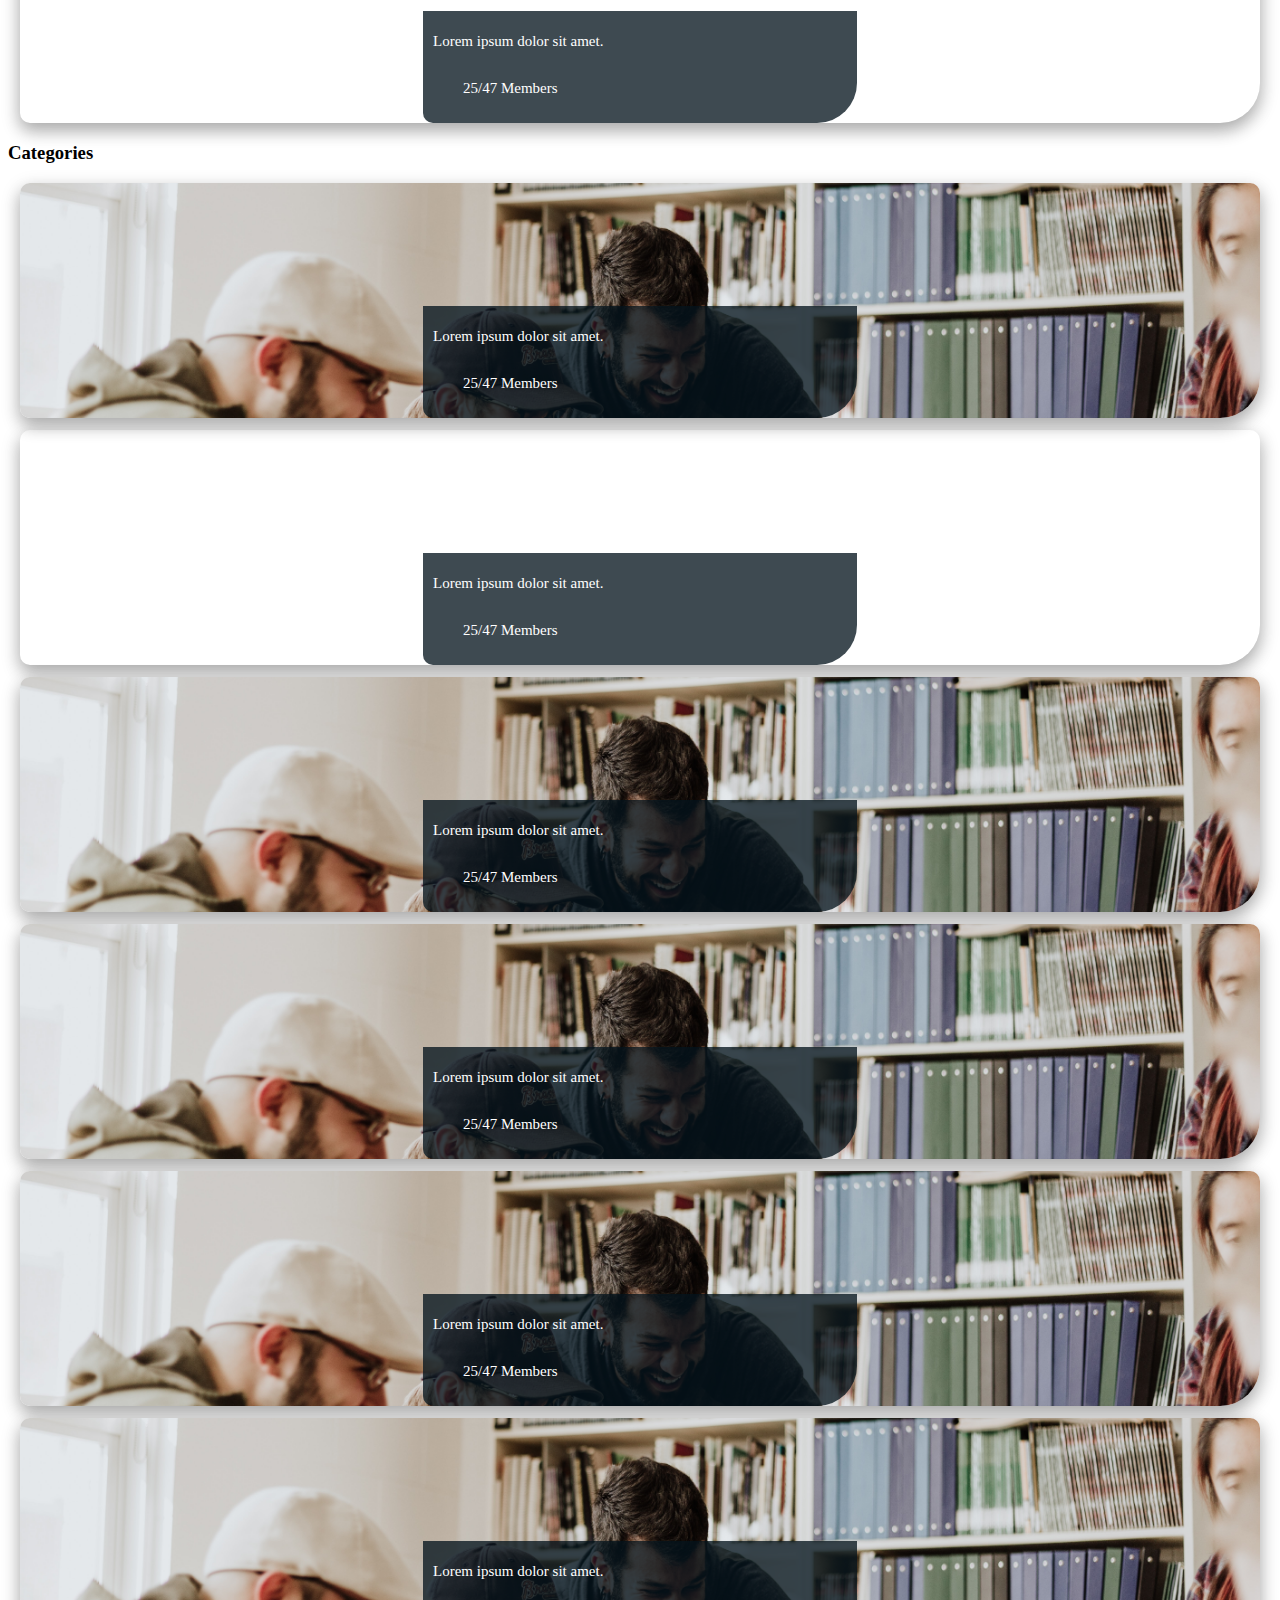
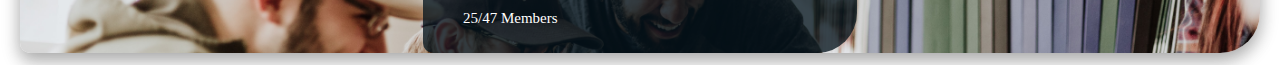
==== commit a17e1ad5: "Multi-Step Sign Up" ====
--- a/html/index.html
+++ b/html/index.html
@@ -5,7 +5,6 @@
   <link rel="stylesheet" href="https://stackpath.bootstrapcdn.com/bootstrap/4.5.0/css/bootstrap.min.css"
     integrity="sha384-9aIt2nRpC12Uk9gS9baDl411NQApFmC26EwAOH8WgZl5MYYxFfc+NcPb1dKGj7Sk" crossorigin="anonymous">
   <link rel="stylesheet" href="../css/style.css">
-  <link href="https://fonts.googleapis.com/css2?family=Poppins:ital,wght@0,300;0,500;0,600;0,700;1,400&display=swap" rel="stylesheet">
 
   <!-- JS, Popper.js, and jQuery -->
   <script src="https://code.jquery.com/jquery-3.5.1.slim.min.js"
@@ -18,7 +17,7 @@
     integrity="sha384-OgVRvuATP1z7JjHLkuOU7Xw704+h835Lr+6QL9UvYjZE3Ipu6Tp75j7Bh/kR0JKI"
     crossorigin="anonymous"></script>
 
-  <title>Social Butterflies</title>
+  <title>Group4</title>
 </head>
 
 <body>
@@ -33,18 +32,19 @@
           <h1 class="display-3 mb-2">Social Butterflies</h1>
           <p class="lead mb-5">Connect with people in similar interests in a virtual group setting where you can engage in social activities, games, or events. </p>
           <button type="button" class="btn btn-light text-uppercase mr-5 shadow-lg">Login</button>
-          <button type="button" class="btn btn-primary text-uppercase shadow-lg">Sign Up</button>
+          <a href="signUp.html"><button" class="btn btn-primary text-uppercase shadow-lg">Sign Up</button></a>
         </div>
       </div>
     </div>
   </header>
 
   <!-- Page Content -->
- 
+  <div class="semiBanner">
+    <h3 class="heading mb-4 flexText">How it works</h3>
+  </div>
   <div class="container">
 
    <!-- Tutorial Cards -->  
-
    <div class="row">
     <div class="col-lg-4 col-sm-6 mb-4">
       <div class="card border-light mb-4">
@@ -70,26 +70,26 @@
             </div>
         </div>
     </div> 
-
   
     <!-- Page Heading -->
-    <h3 class="heading my-5 pt-2">How it works</h3>
+    <br>
+    <h3 class="heading mb-4">Welcome back!</h3>
     
   
 
     <div class="row">
       <div class="col-lg-4 col-sm-6 mb-4">
-        <div class="card shadow border-0">
+        <div class="card shadow border-light">
           <h5 class=" text-center"> 1.</h5> <p>Create your unique profile in 3 easy steps </p>
         </div>
       </div>
       <div class="col-lg-4 col-sm-6 mb-4">
-        <div class="card shadow border-0">
+        <div class="card shadow">
             <h5> 2.</h5> <p>Choose categories and topics that interest you including games, books or health & fitness</p>
         </div>
       </div>
       <div class="col-lg-4 col-sm-6 mb-4">
-        <div class="card shadow border-0 text-center">
+        <div class="card shadow">
           <h5> 3.</h5> <p> Explore and join groups that match your interest. Meet new friends and attend events! Get social</p>
         </div>
       </div>
@@ -136,60 +136,59 @@
   <p>...And many more</p>
           
     <!-- POPULAR groups -->
-    <h3 class="heading mb-5">Popular Groups</h3>
+    <h3 class="heading mb-4">Popular Groups</h3>
   
 
     <div class="row">
       <div class="col-lg-4 col-sm-6 mb-4">
-        <div id="groupOne" class="group">
-          <div class="groupDetails">
-            <h1>Contemporary Painting Technique</h1>
-            <p> 25/47 Members</p>
-          </div>
-        </div>
-      </div>
-      <div class="col-lg-4 col-sm-6 mb-4">
-        <div id="groupTwo" class="group">
-          <div class="groupDetails">
-            <p class="lead mt-3">Dads and Daughter Story Time</p>
-            <p> 25/47 Members</p>
-          </div>
-        </div>
-      </div>
-      <div class="col-lg-4 col-sm-6 mb-4">
-        <div id="groupThree" class="group">
-          <div class="groupDetails">
-            <h1>Lorem ipsum dolor sit amet.</h1>
-            <p> 25/47 Members</p>
-          </div>
-        </div>
-      </div>
-      <div class="col-lg-4 col-sm-6 mb-4">
-        <div id="groupFour" class="group">
-          <div class="groupDetails">
-            <h1>Lorem ipsum dolor sit amet.</h1>
-            <p> 25/47 Members</p>
-          </div>
-        </div>
-      </div>
-      <div class="col-lg-4 col-sm-6 mb-4">
-        <div id="groupFive" class="group">
-          <div class="groupDetails">
-            <h1>Lorem ipsum dolor sit amet.</h1>
-            <p> 25/47 Members</p>
-          </div>
-        </div>
-      </div>
-      <div class="col-lg-4 col-sm-6 mb-4">
-        <div id="groupSix" class="group">
-          <div class="groupDetails">
-            <h1>Lorem ipsum dolor sit amet.</h1>
-            <p> 25/47 Members</p>
-          </div>
-        </div>
-      </div>
-    </div>
-
+        <div id="groupSeven" class="group">
+          <div class="groupDetails">
+            <h1>Lorem ipsum dolor sit amet.</h1>
+            <p> 25/47 Members</p>
+          </div>
+        </div>
+      </div>
+      <div class="col-lg-4 col-sm-6 mb-4">
+        <div id="groupEight" class="group">
+          <div class="groupDetails">
+            <h1>Lorem ipsum dolor sit amet.</h1>
+            <p> 25/47 Members</p>
+          </div>
+        </div>
+      </div>
+      <div class="col-lg-4 col-sm-6 mb-4">
+        <div id="groupNine" class="group">
+          <div class="groupDetails">
+            <h1>Lorem ipsum dolor sit amet.</h1>
+            <p> 25/47 Members</p>
+          </div>
+        </div>
+      </div>
+      <div class="col-lg-4 col-sm-6 mb-4">
+        <div id="groupTen" class="group">
+          <div class="groupDetails">
+            <h1>Lorem ipsum dolor sit amet.</h1>
+            <p> 25/47 Members</p>
+          </div>
+        </div>
+      </div>
+      <div class="col-lg-4 col-sm-6 mb-4">
+        <div id="groupEleven" class="group">
+          <div class="groupDetails">
+            <h1>Lorem ipsum dolor sit amet.</h1>
+            <p> 25/47 Members</p>
+          </div>
+        </div>
+      </div>
+      <div class="col-lg-4 col-sm-6 mb-4">
+        <div id="groupTwelve" class="group">
+          <div class="groupDetails">
+            <h1>Lorem ipsum dolor sit amet.</h1>
+            <p> 25/47 Members</p>
+          </div>
+        </div>
+      </div>
+    </div>
 
  <!-- CATEGORIES -->
  <h3 class="heading mb-4">Categories</h3>
@@ -246,20 +245,9 @@
    </div>
  </div> 
 
-
-       <!-- CATEGORIES -->
-       
-  
-
- 
-      
-
-
-
-
-
+  </div>
   <!-- /.container -->
-</div>
+
 
 </body>
 
--- a/css/style.css
+++ b/css/style.css
@@ -178,11 +178,6 @@
 
    /* Steps Cards
   -------------------------------------------------- */
-
-/* .card{
-  text-
-} */
-
 
 /* Steps
   -------------------------------------------------- */
@@ -233,27 +228,27 @@
   
 
 #groupOne {
-  background-image: url(../img/art\ 1.jpg);
+  background-image: url(../img/priscilla-du-preez-XkKCui44iM0-unsplash\ \(1\).jpg);
 } 
 
 #groupTwo {
-  background-image: url(../img/parenting\ 2.jpg);
+  background-image: url(../img/sports\ 1.jpg);
 } 
 
 #groupThree {
-  background-image: url(../img/fitness\ 2\ .jpg);
+  background-image: url(../img/priscilla-du-preez-XkKCui44iM0-unsplash\ \(1\).jpg);
 } 
 
 #groupFour {
-  background-image: url(../img/sports\ 3.jpg);
+  background-image: url(../img/priscilla-du-preez-XkKCui44iM0-unsplash\ \(1\).jpg);
 } 
 
 #groupFive {
-  background-image: url(../img/books\ 2.jpg);
+  background-image: url(../img/priscilla-du-preez-XkKCui44iM0-unsplash\ \(1\).jpg);
 } 
 
 #groupSix {
-  background-image: url(../img/fitness\ 1.jpg);
+  background-image: url(../img/priscilla-du-preez-XkKCui44iM0-unsplash\ \(1\).jpg);
 } 
 
 .groupDetails {
@@ -374,13 +369,14 @@
  /* Forms
   -------------------------------------------------- */
   .col-form-label{
-    
     position: static;
-  }
+    font-size: 54px;
+  }
+
   .form-group{
     margin-top: 32px;
-
-  }
+  }
+
    /*
   .form-control{
     width: 70%;
@@ -412,7 +408,7 @@
   font-size: 16px;
 }
 
-/* Logo Image
+/* Fonts
   -------------------------------------------------- */ 
 
 .logo{
@@ -421,123 +417,4 @@
     background-position: center;
     width:auto;
     height: 62px;
-}
-
-
-#footer {
-  background-color: #3D6E89;
-  display: grid;
-  grid-template-columns: 5% 70% 25%;
-  grid-template-rows: 80% 20%;
-  grid-template-areas:
-  "logoFooter content buttons"
-  "copyright copyright copyright"
-}
-
-.content {
-  grid-area: content;
-  display:flex;
-  flex-direction: row;
-  text-align: center;
-  justify-content: space-evenly;
-  font-family: 'Cormorant Garamond', serif;
-  font-style: normal;
-  font-weight: bold;
-  font-size: 1.5vw;
-  color: white;
-}
-.content p {
-  font-family: 'Poppins', sans-serif;
-  width: 30px;
-  height: 23px;
-  font-weight: normal;
-  font-size: 15px;
-  line-height: 22px;
-  display: flex;
-  align-items: center;
-  justify-content: center;
-  margin: auto;
-  white-space: nowrap;
-}
-
-.logoFooter {
- grid-area: logoFooter;
- width: 100px;
- height: auto;
- margin-top: -5px;
- margin-left: -3px;
-}
-
-  
-.buttons {
-  grid-area:buttons;
-  width: 30%;
-  display: flex;
-  flex-direction: row;
-  align-items: center;
-  justify-content: center;
-  margin: auto;
-  
-}
-
-.language {
-  width: 160px;
-  height: 23px;
-  font-family: Poppins;
-  font-style: normal;
-  font-weight: normal;
-  font-size: 12px;
-  line-height: 18px;
-  display: flex;
-  align-items: center;
-  border-radius: 5px;
-  background-color: white;
-  color: black;
-  border: 2px solid white; 
-  margin-right: 15px;
-  cursor: pointer;
-}
-
-.feedback {
-  width: 180px;
-  height: 23px;
-  font-family: Poppins;
-  font-style: normal;
-  font-weight: normal;
-  font-size: 12px;
-  line-height: 16px;
-  display: flex;
-  align-items: center;
-  border-radius: 5px;
-  background-color: white;
-  color: black;
-  border: 2px solid white; 
-  cursor: pointer;
-
-}
-.feedback :hover {
-  color: #3686B2;
-}
-
-.copyright {
-grid-area: copyright;
-display: flex;
-flex-direction: row;
-align-items: center;
-justify-content: center;
-background-color: black;
-}
-.copyright p {
-  font-family: Poppins;
-  font-style: normal;
-  font-weight: normal;
-  font-size: 10px;
-  line-height: 12px;
-  color: white;
-  margin: auto;
-}
-
-.sb-nav-fixed{
-  background-color: #F4FBFF;
-}
-
+}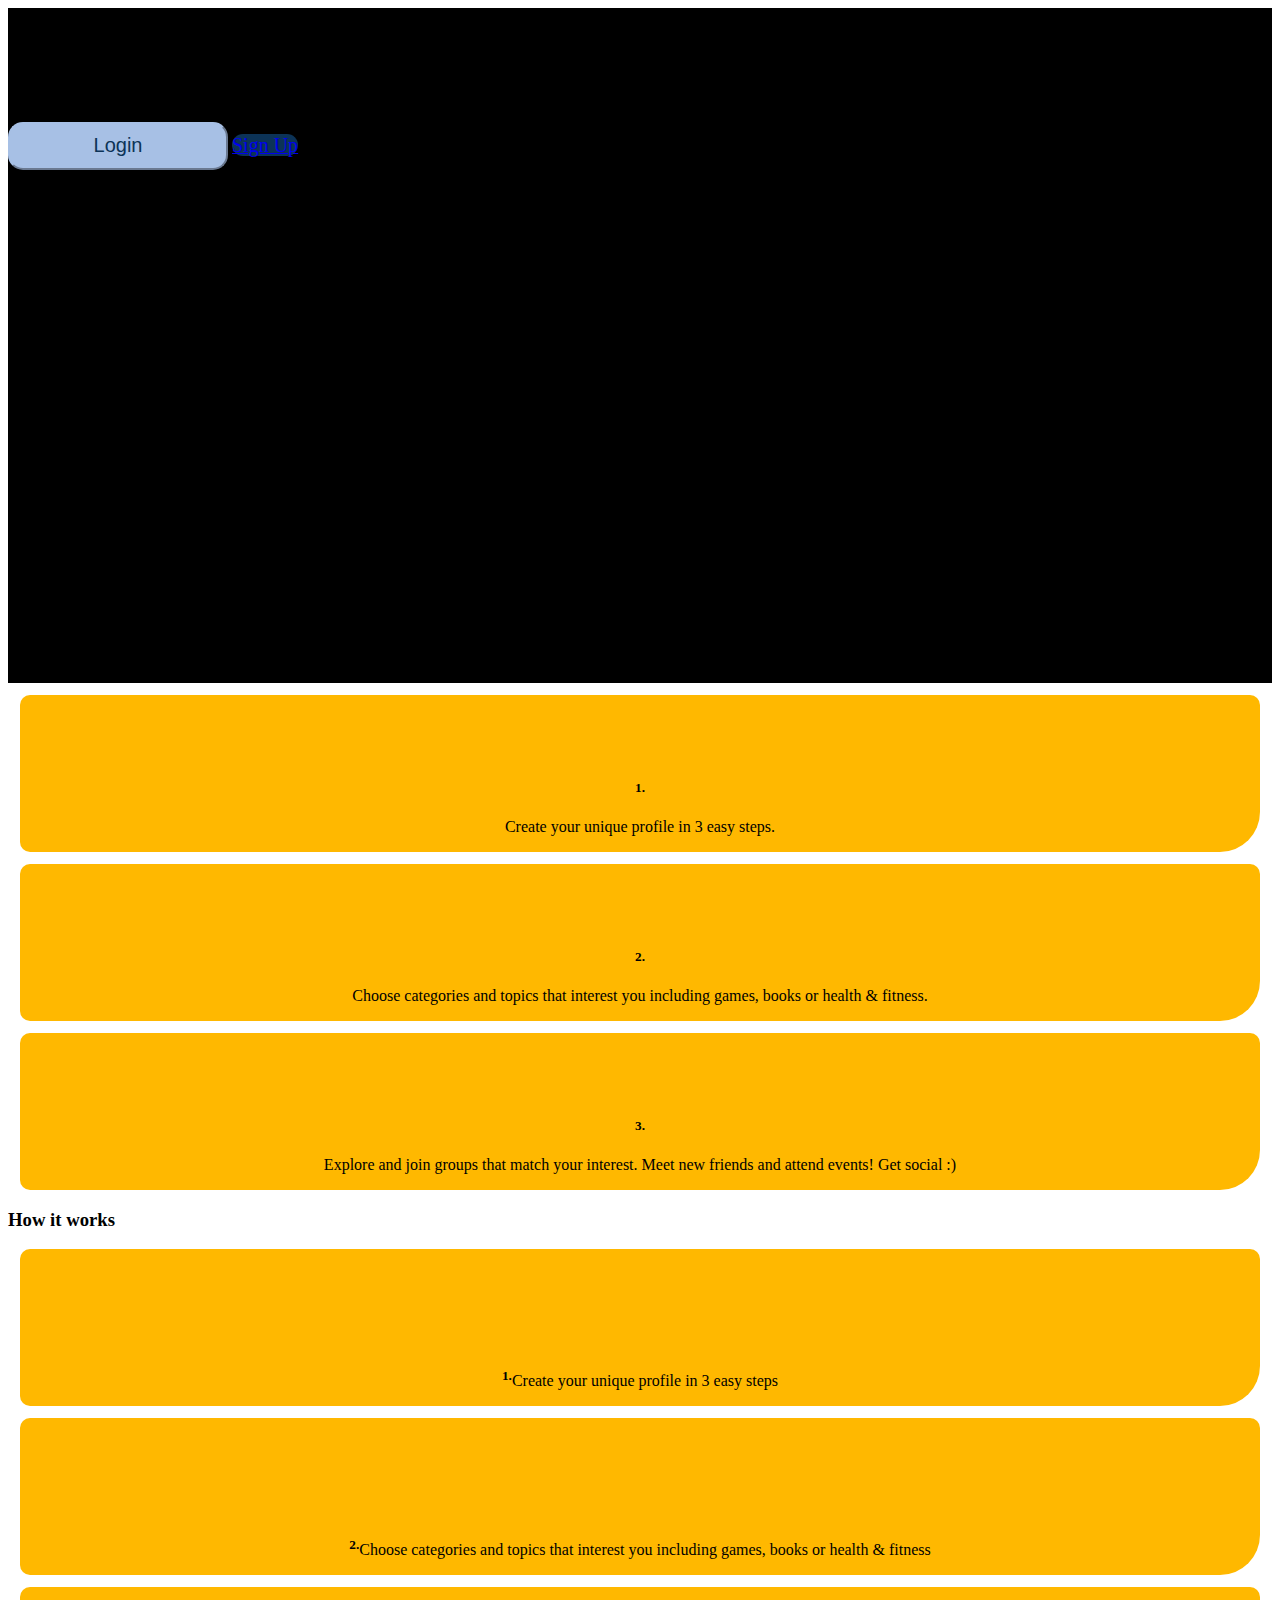
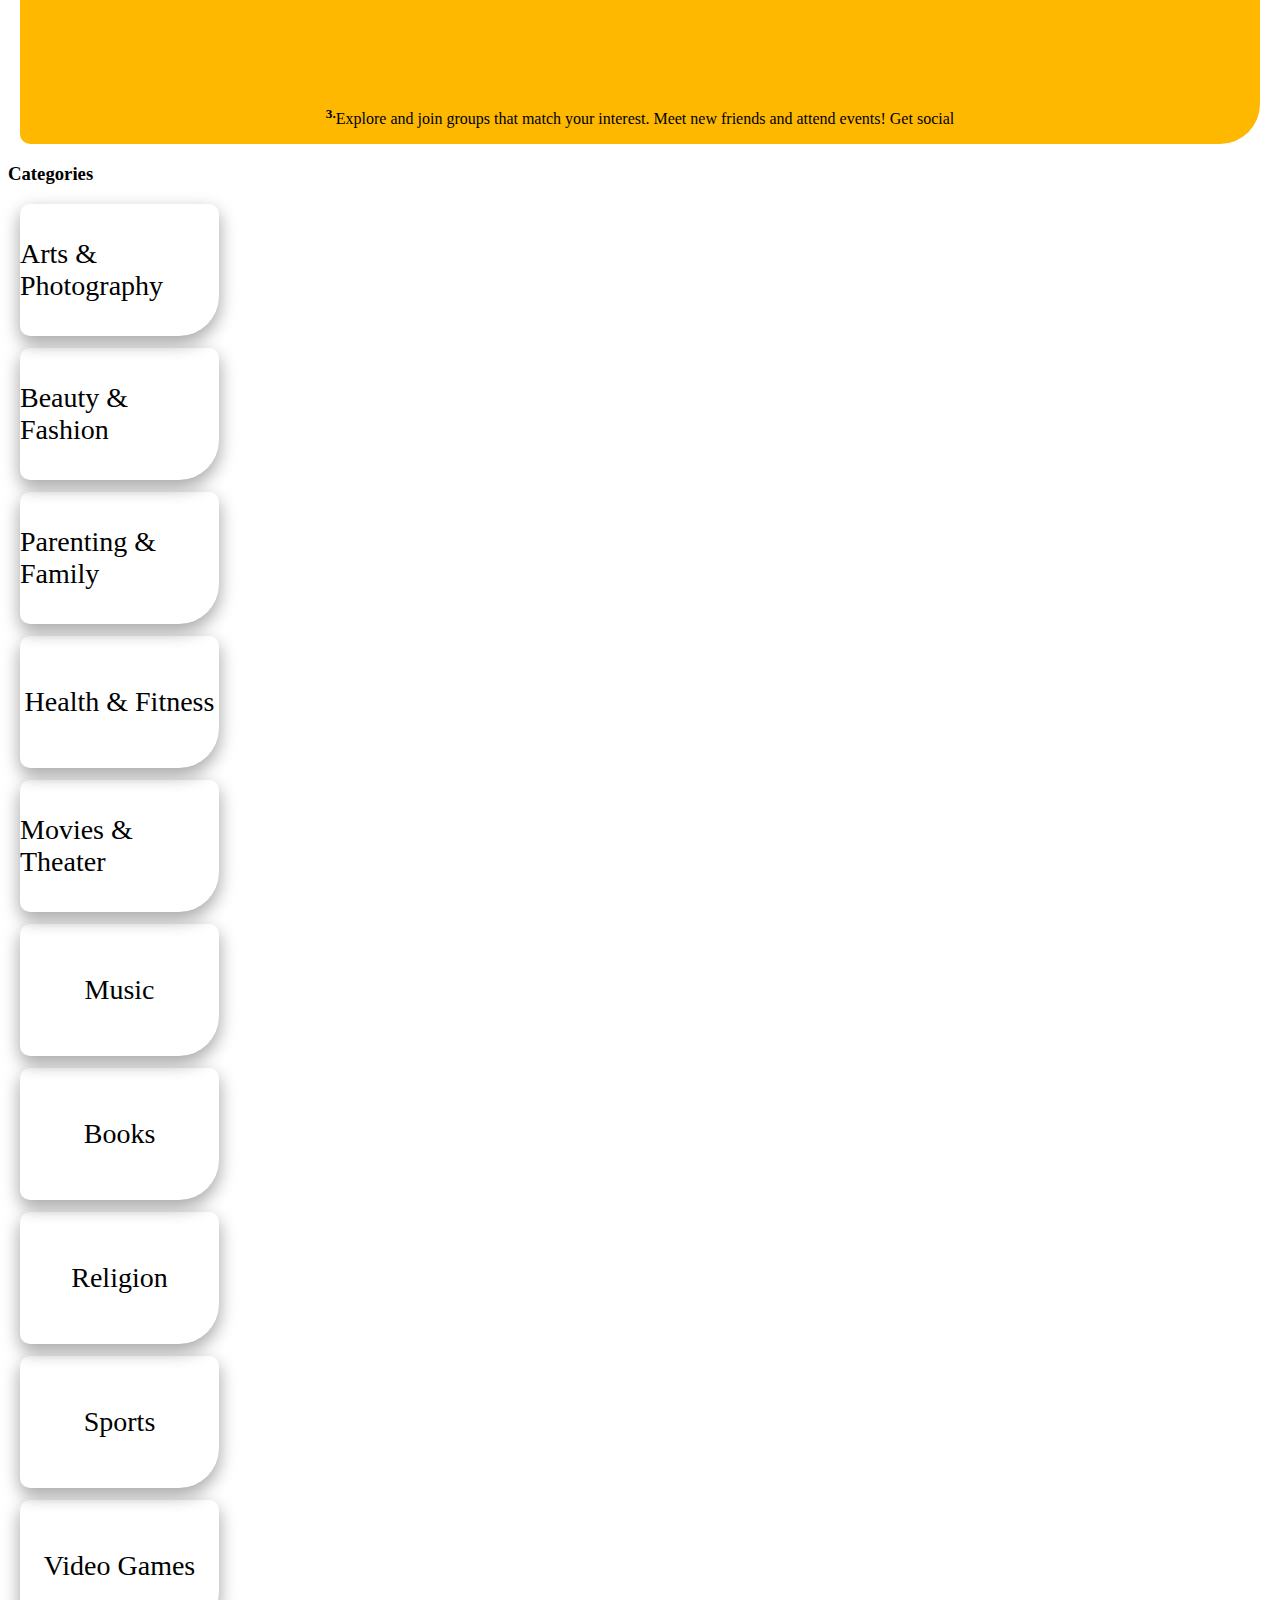
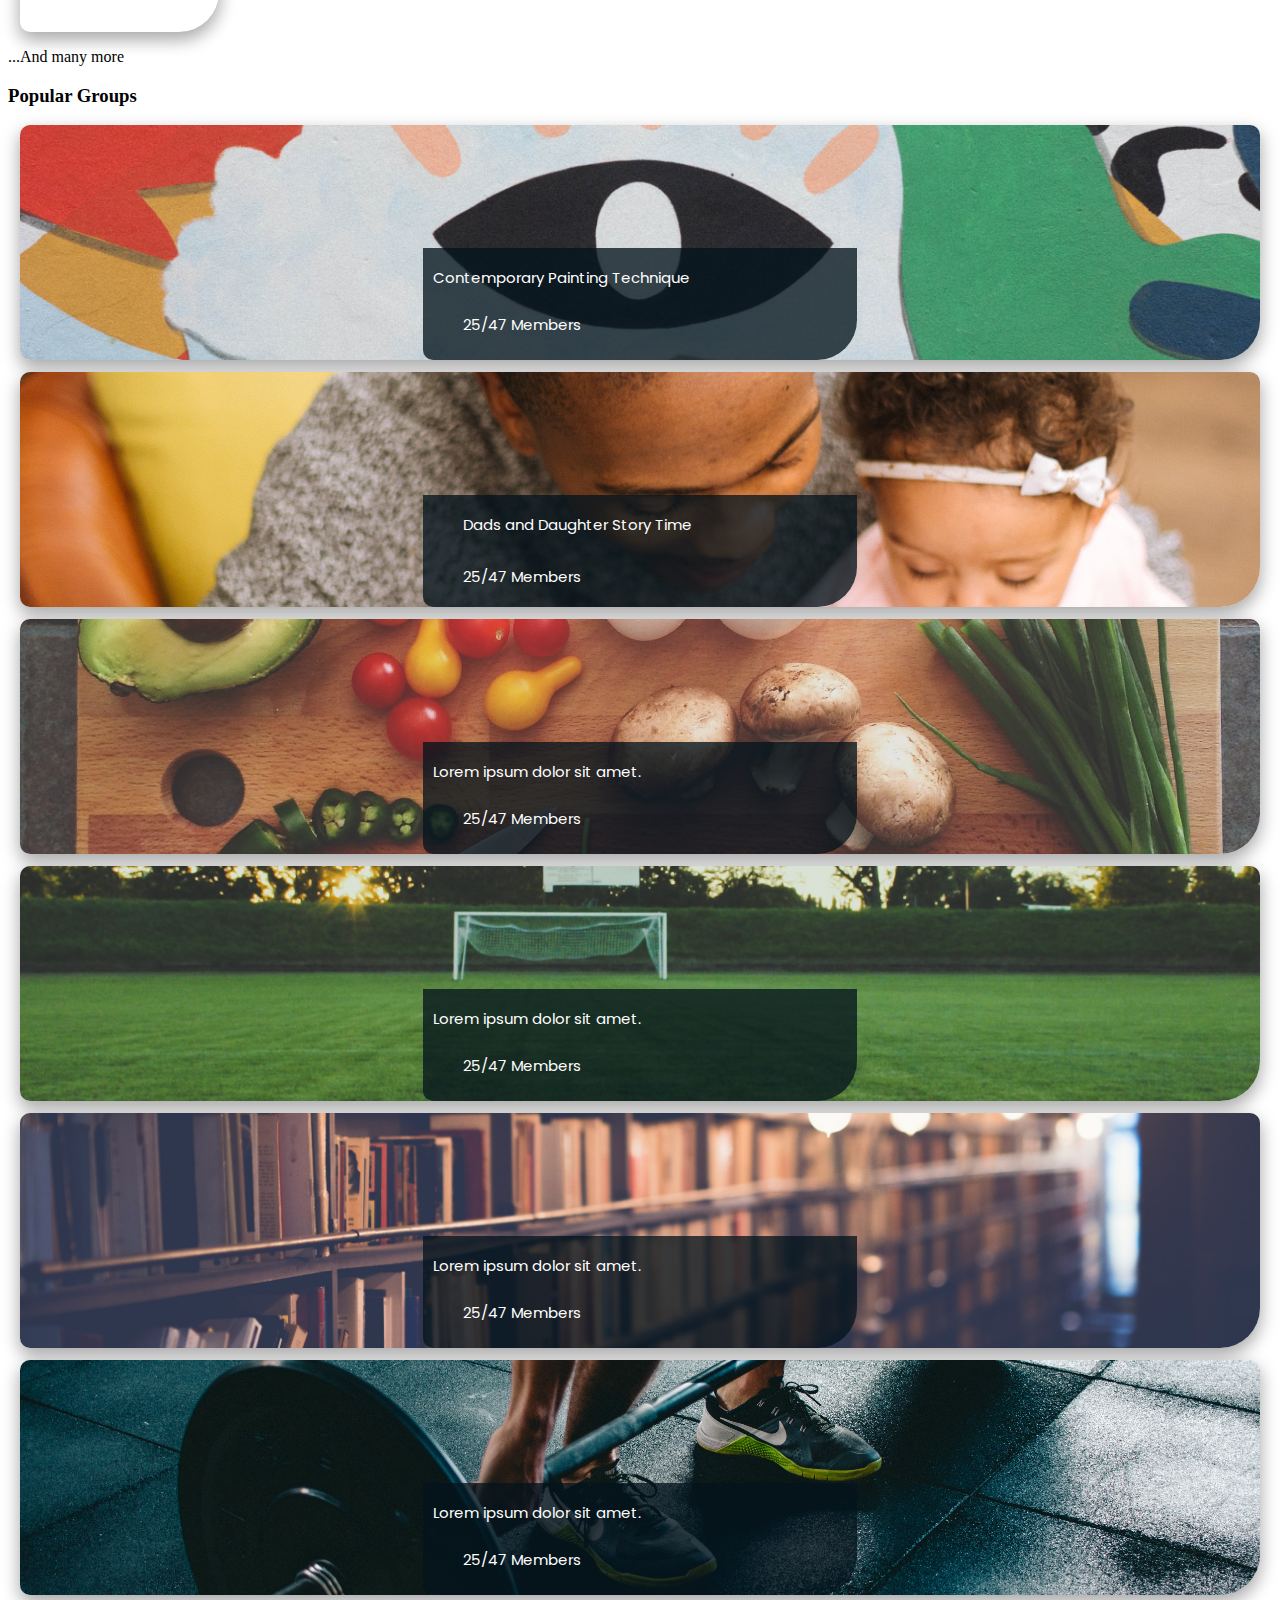
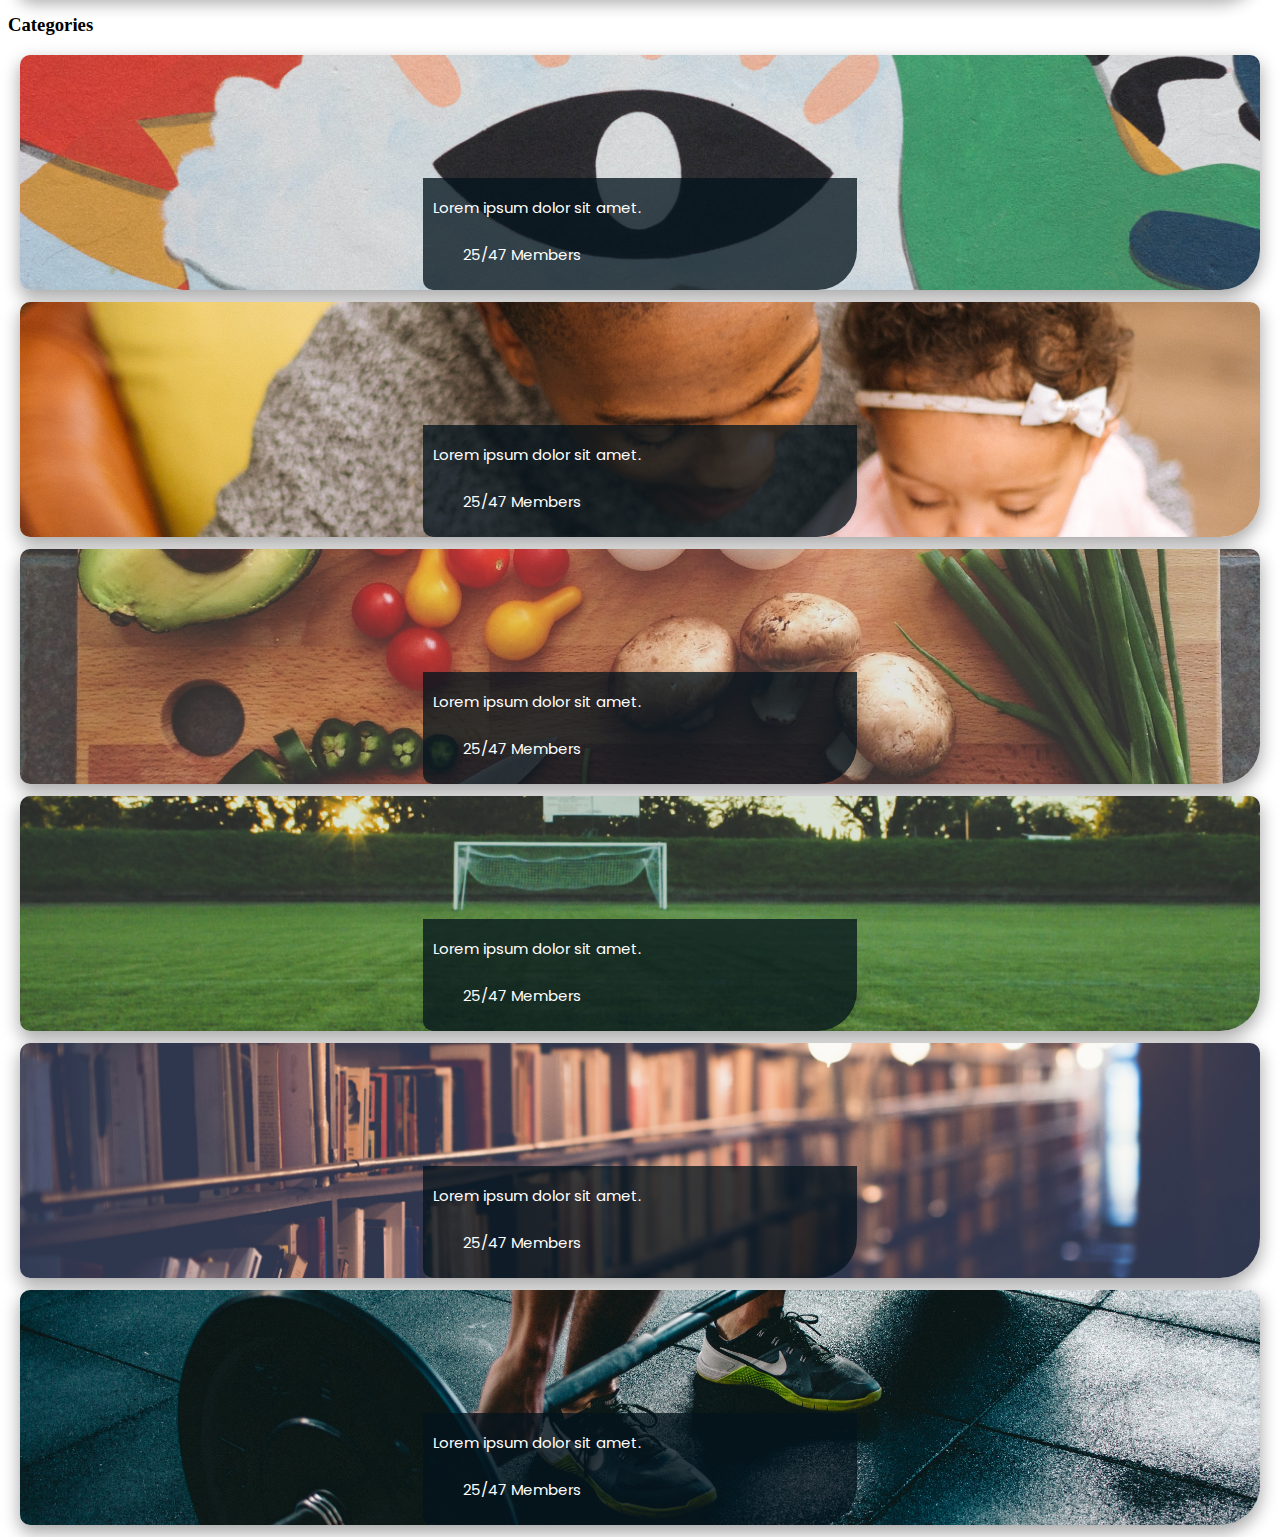
==== commit 4cc0894e: "Merge branch 'master' of https://github.com/lesediks/SocialTeam4" ====
--- a/html/index.html
+++ b/html/index.html
@@ -5,6 +5,7 @@
   <link rel="stylesheet" href="https://stackpath.bootstrapcdn.com/bootstrap/4.5.0/css/bootstrap.min.css"
     integrity="sha384-9aIt2nRpC12Uk9gS9baDl411NQApFmC26EwAOH8WgZl5MYYxFfc+NcPb1dKGj7Sk" crossorigin="anonymous">
   <link rel="stylesheet" href="../css/style.css">
+  <link href="https://fonts.googleapis.com/css2?family=Poppins:ital,wght@0,300;0,500;0,600;0,700;1,400&display=swap" rel="stylesheet">
 
   <!-- JS, Popper.js, and jQuery -->
   <script src="https://code.jquery.com/jquery-3.5.1.slim.min.js"
@@ -17,7 +18,7 @@
     integrity="sha384-OgVRvuATP1z7JjHLkuOU7Xw704+h835Lr+6QL9UvYjZE3Ipu6Tp75j7Bh/kR0JKI"
     crossorigin="anonymous"></script>
 
-  <title>Group4</title>
+  <title>Social Butterflies</title>
 </head>
 
 <body>
@@ -39,12 +40,11 @@
   </header>
 
   <!-- Page Content -->
-  <div class="semiBanner">
-    <h3 class="heading mb-4 flexText">How it works</h3>
-  </div>
+ 
   <div class="container">
 
    <!-- Tutorial Cards -->  
+
    <div class="row">
     <div class="col-lg-4 col-sm-6 mb-4">
       <div class="card border-light mb-4">
@@ -70,26 +70,26 @@
             </div>
         </div>
     </div> 
+
   
     <!-- Page Heading -->
-    <br>
-    <h3 class="heading mb-4">Welcome back!</h3>
+    <h3 class="heading my-5 pt-2">How it works</h3>
     
   
 
     <div class="row">
       <div class="col-lg-4 col-sm-6 mb-4">
-        <div class="card shadow border-light">
+        <div class="card shadow border-0">
           <h5 class=" text-center"> 1.</h5> <p>Create your unique profile in 3 easy steps </p>
         </div>
       </div>
       <div class="col-lg-4 col-sm-6 mb-4">
-        <div class="card shadow">
+        <div class="card shadow border-0">
             <h5> 2.</h5> <p>Choose categories and topics that interest you including games, books or health & fitness</p>
         </div>
       </div>
       <div class="col-lg-4 col-sm-6 mb-4">
-        <div class="card shadow">
+        <div class="card shadow border-0 text-center">
           <h5> 3.</h5> <p> Explore and join groups that match your interest. Meet new friends and attend events! Get social</p>
         </div>
       </div>
@@ -136,59 +136,60 @@
   <p>...And many more</p>
           
     <!-- POPULAR groups -->
-    <h3 class="heading mb-4">Popular Groups</h3>
+    <h3 class="heading mb-5">Popular Groups</h3>
   
 
     <div class="row">
       <div class="col-lg-4 col-sm-6 mb-4">
-        <div id="groupSeven" class="group">
-          <div class="groupDetails">
-            <h1>Lorem ipsum dolor sit amet.</h1>
-            <p> 25/47 Members</p>
-          </div>
-        </div>
-      </div>
-      <div class="col-lg-4 col-sm-6 mb-4">
-        <div id="groupEight" class="group">
-          <div class="groupDetails">
-            <h1>Lorem ipsum dolor sit amet.</h1>
-            <p> 25/47 Members</p>
-          </div>
-        </div>
-      </div>
-      <div class="col-lg-4 col-sm-6 mb-4">
-        <div id="groupNine" class="group">
-          <div class="groupDetails">
-            <h1>Lorem ipsum dolor sit amet.</h1>
-            <p> 25/47 Members</p>
-          </div>
-        </div>
-      </div>
-      <div class="col-lg-4 col-sm-6 mb-4">
-        <div id="groupTen" class="group">
-          <div class="groupDetails">
-            <h1>Lorem ipsum dolor sit amet.</h1>
-            <p> 25/47 Members</p>
-          </div>
-        </div>
-      </div>
-      <div class="col-lg-4 col-sm-6 mb-4">
-        <div id="groupEleven" class="group">
-          <div class="groupDetails">
-            <h1>Lorem ipsum dolor sit amet.</h1>
-            <p> 25/47 Members</p>
-          </div>
-        </div>
-      </div>
-      <div class="col-lg-4 col-sm-6 mb-4">
-        <div id="groupTwelve" class="group">
-          <div class="groupDetails">
-            <h1>Lorem ipsum dolor sit amet.</h1>
-            <p> 25/47 Members</p>
-          </div>
-        </div>
-      </div>
-    </div>
+        <div id="groupOne" class="group">
+          <div class="groupDetails">
+            <h1>Contemporary Painting Technique</h1>
+            <p> 25/47 Members</p>
+          </div>
+        </div>
+      </div>
+      <div class="col-lg-4 col-sm-6 mb-4">
+        <div id="groupTwo" class="group">
+          <div class="groupDetails">
+            <p class="lead mt-3">Dads and Daughter Story Time</p>
+            <p> 25/47 Members</p>
+          </div>
+        </div>
+      </div>
+      <div class="col-lg-4 col-sm-6 mb-4">
+        <div id="groupThree" class="group">
+          <div class="groupDetails">
+            <h1>Lorem ipsum dolor sit amet.</h1>
+            <p> 25/47 Members</p>
+          </div>
+        </div>
+      </div>
+      <div class="col-lg-4 col-sm-6 mb-4">
+        <div id="groupFour" class="group">
+          <div class="groupDetails">
+            <h1>Lorem ipsum dolor sit amet.</h1>
+            <p> 25/47 Members</p>
+          </div>
+        </div>
+      </div>
+      <div class="col-lg-4 col-sm-6 mb-4">
+        <div id="groupFive" class="group">
+          <div class="groupDetails">
+            <h1>Lorem ipsum dolor sit amet.</h1>
+            <p> 25/47 Members</p>
+          </div>
+        </div>
+      </div>
+      <div class="col-lg-4 col-sm-6 mb-4">
+        <div id="groupSix" class="group">
+          <div class="groupDetails">
+            <h1>Lorem ipsum dolor sit amet.</h1>
+            <p> 25/47 Members</p>
+          </div>
+        </div>
+      </div>
+    </div>
+
 
  <!-- CATEGORIES -->
  <h3 class="heading mb-4">Categories</h3>
@@ -245,9 +246,20 @@
    </div>
  </div> 
 
-  </div>
+
+       <!-- CATEGORIES -->
+       
+  
+
+ 
+      
+
+
+
+
+
   <!-- /.container -->
-
+</div>
 
 </body>
 
--- a/css/style.css
+++ b/css/style.css
@@ -178,6 +178,11 @@
 
    /* Steps Cards
   -------------------------------------------------- */
+
+/* .card{
+  text-
+} */
+
 
 /* Steps
   -------------------------------------------------- */
@@ -228,27 +233,27 @@
   
 
 #groupOne {
-  background-image: url(../img/priscilla-du-preez-XkKCui44iM0-unsplash\ \(1\).jpg);
+  background-image: url(../img/art\ 1.jpg);
 } 
 
 #groupTwo {
-  background-image: url(../img/sports\ 1.jpg);
+  background-image: url(../img/parenting\ 2.jpg);
 } 
 
 #groupThree {
-  background-image: url(../img/priscilla-du-preez-XkKCui44iM0-unsplash\ \(1\).jpg);
+  background-image: url(../img/fitness\ 2\ .jpg);
 } 
 
 #groupFour {
-  background-image: url(../img/priscilla-du-preez-XkKCui44iM0-unsplash\ \(1\).jpg);
+  background-image: url(../img/sports\ 3.jpg);
 } 
 
 #groupFive {
-  background-image: url(../img/priscilla-du-preez-XkKCui44iM0-unsplash\ \(1\).jpg);
+  background-image: url(../img/books\ 2.jpg);
 } 
 
 #groupSix {
-  background-image: url(../img/priscilla-du-preez-XkKCui44iM0-unsplash\ \(1\).jpg);
+  background-image: url(../img/fitness\ 1.jpg);
 } 
 
 .groupDetails {
@@ -408,7 +413,7 @@
   font-size: 16px;
 }
 
-/* Fonts
+/* Logo Image
   -------------------------------------------------- */ 
 
 .logo{
@@ -417,4 +422,123 @@
     background-position: center;
     width:auto;
     height: 62px;
-}+}
+
+
+#footer {
+  background-color: #3D6E89;
+  display: grid;
+  grid-template-columns: 5% 70% 25%;
+  grid-template-rows: 80% 20%;
+  grid-template-areas:
+  "logoFooter content buttons"
+  "copyright copyright copyright"
+}
+
+.content {
+  grid-area: content;
+  display:flex;
+  flex-direction: row;
+  text-align: center;
+  justify-content: space-evenly;
+  font-family: 'Cormorant Garamond', serif;
+  font-style: normal;
+  font-weight: bold;
+  font-size: 1.5vw;
+  color: white;
+}
+.content p {
+  font-family: 'Poppins', sans-serif;
+  width: 30px;
+  height: 23px;
+  font-weight: normal;
+  font-size: 15px;
+  line-height: 22px;
+  display: flex;
+  align-items: center;
+  justify-content: center;
+  margin: auto;
+  white-space: nowrap;
+}
+
+.logoFooter {
+ grid-area: logoFooter;
+ width: 100px;
+ height: auto;
+ margin-top: -5px;
+ margin-left: -3px;
+}
+
+  
+.buttons {
+  grid-area:buttons;
+  width: 30%;
+  display: flex;
+  flex-direction: row;
+  align-items: center;
+  justify-content: center;
+  margin: auto;
+  
+}
+
+.language {
+  width: 160px;
+  height: 23px;
+  font-family: Poppins;
+  font-style: normal;
+  font-weight: normal;
+  font-size: 12px;
+  line-height: 18px;
+  display: flex;
+  align-items: center;
+  border-radius: 5px;
+  background-color: white;
+  color: black;
+  border: 2px solid white; 
+  margin-right: 15px;
+  cursor: pointer;
+}
+
+.feedback {
+  width: 180px;
+  height: 23px;
+  font-family: Poppins;
+  font-style: normal;
+  font-weight: normal;
+  font-size: 12px;
+  line-height: 16px;
+  display: flex;
+  align-items: center;
+  border-radius: 5px;
+  background-color: white;
+  color: black;
+  border: 2px solid white; 
+  cursor: pointer;
+
+}
+.feedback :hover {
+  color: #3686B2;
+}
+
+.copyright {
+grid-area: copyright;
+display: flex;
+flex-direction: row;
+align-items: center;
+justify-content: center;
+background-color: black;
+}
+.copyright p {
+  font-family: Poppins;
+  font-style: normal;
+  font-weight: normal;
+  font-size: 10px;
+  line-height: 12px;
+  color: white;
+  margin: auto;
+}
+
+.sb-nav-fixed{
+  background-color: #F4FBFF;
+}
+
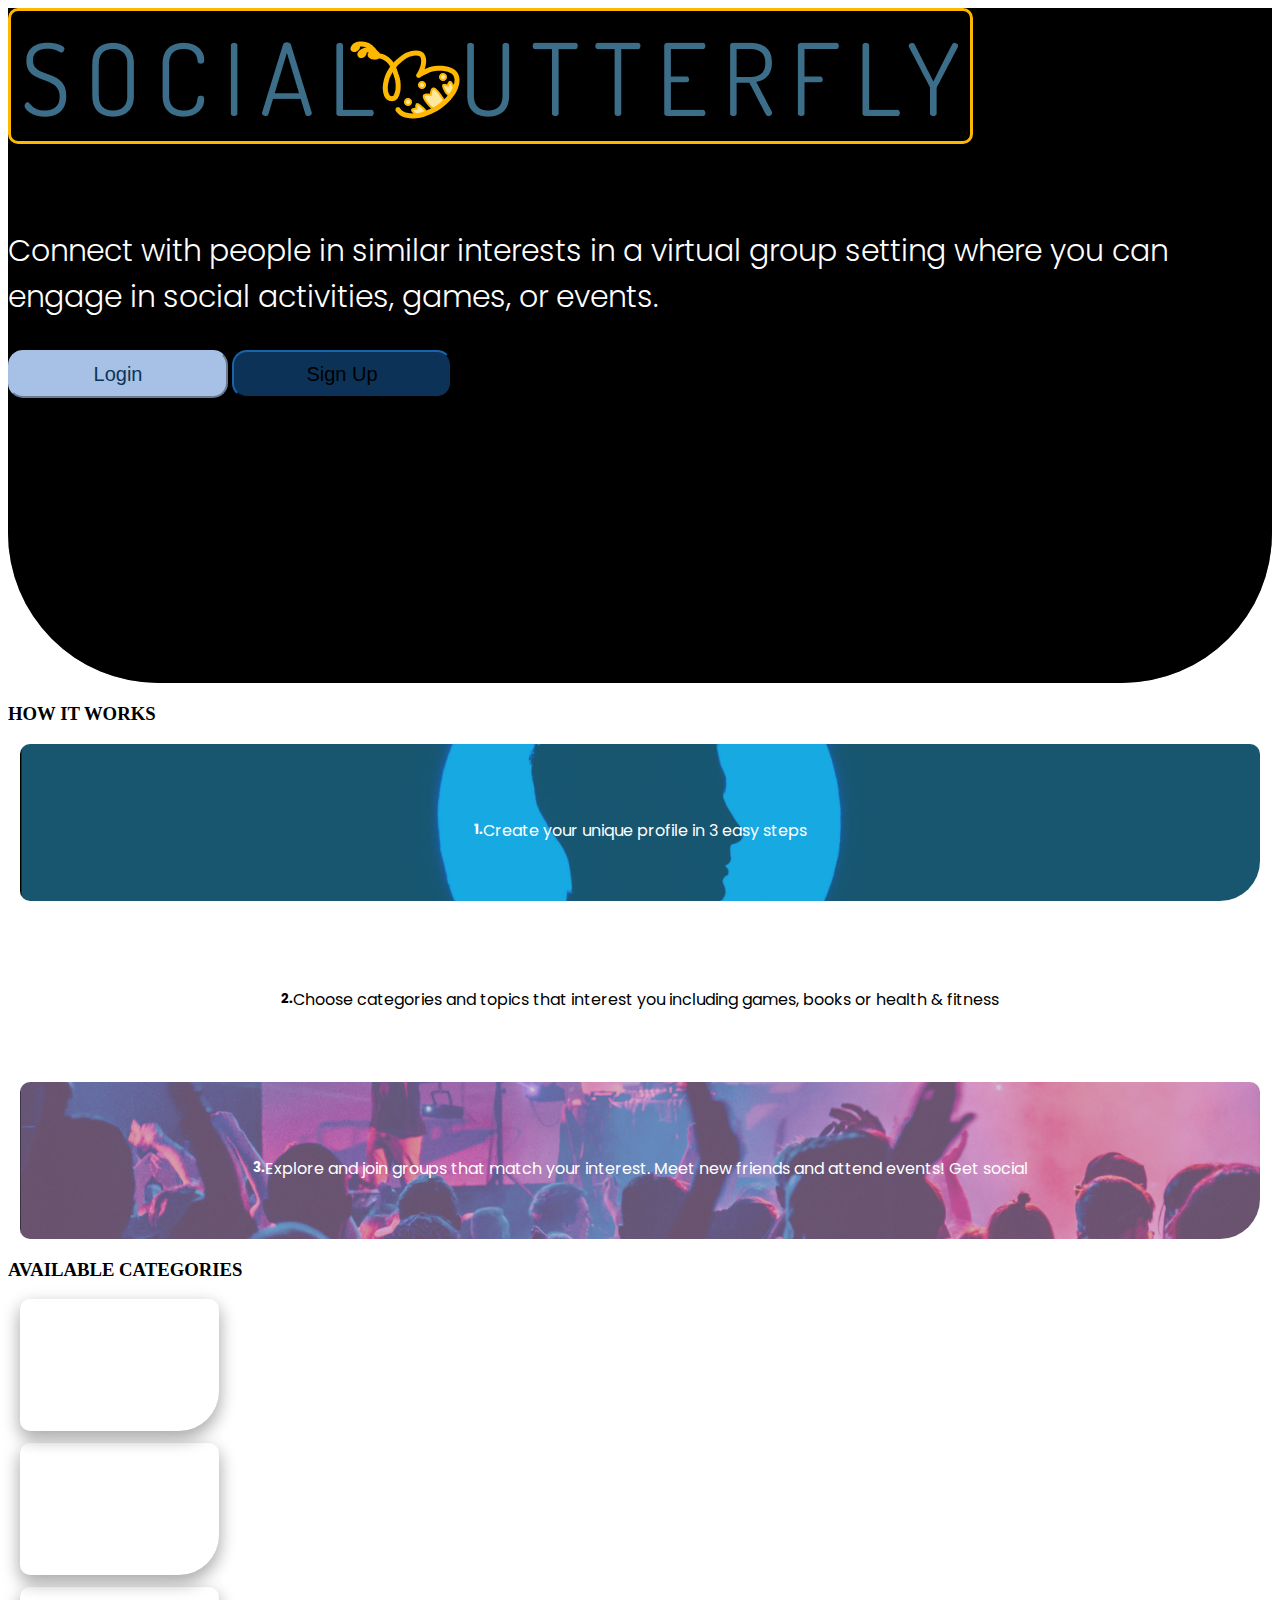
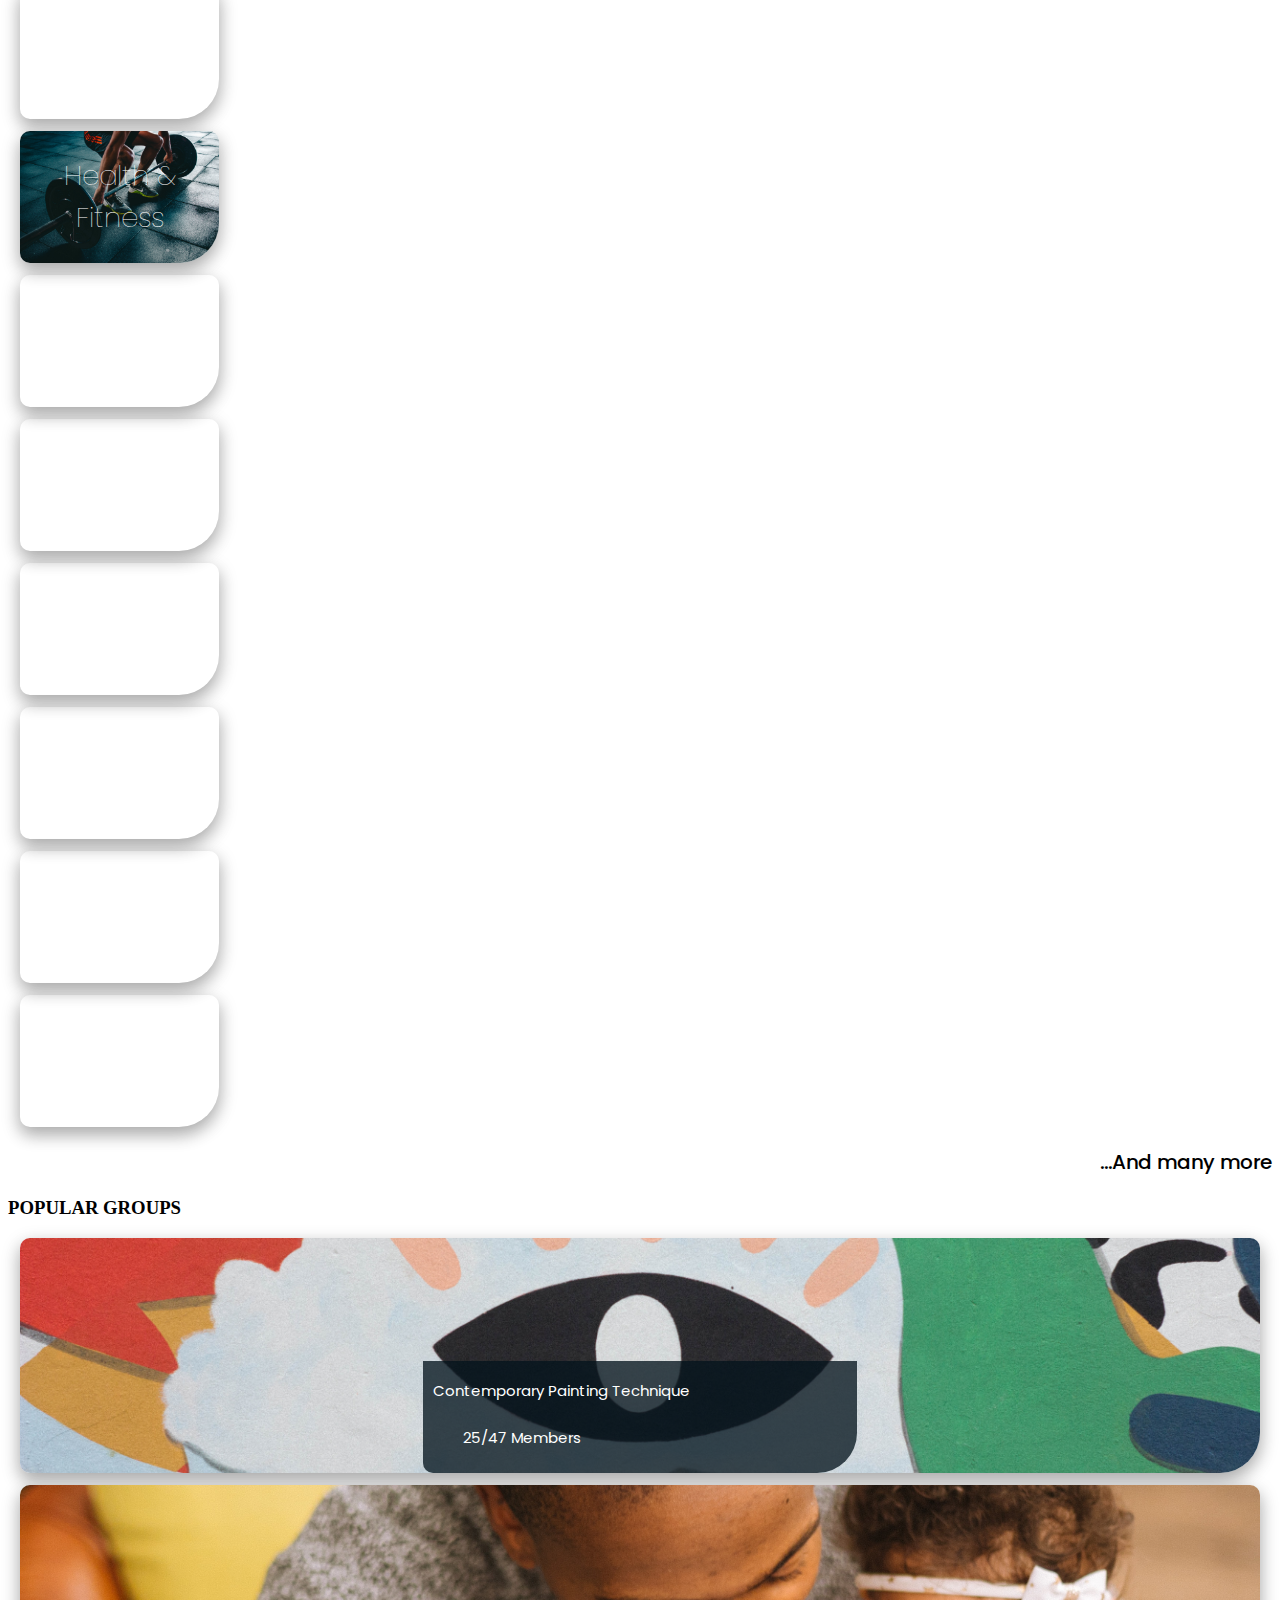
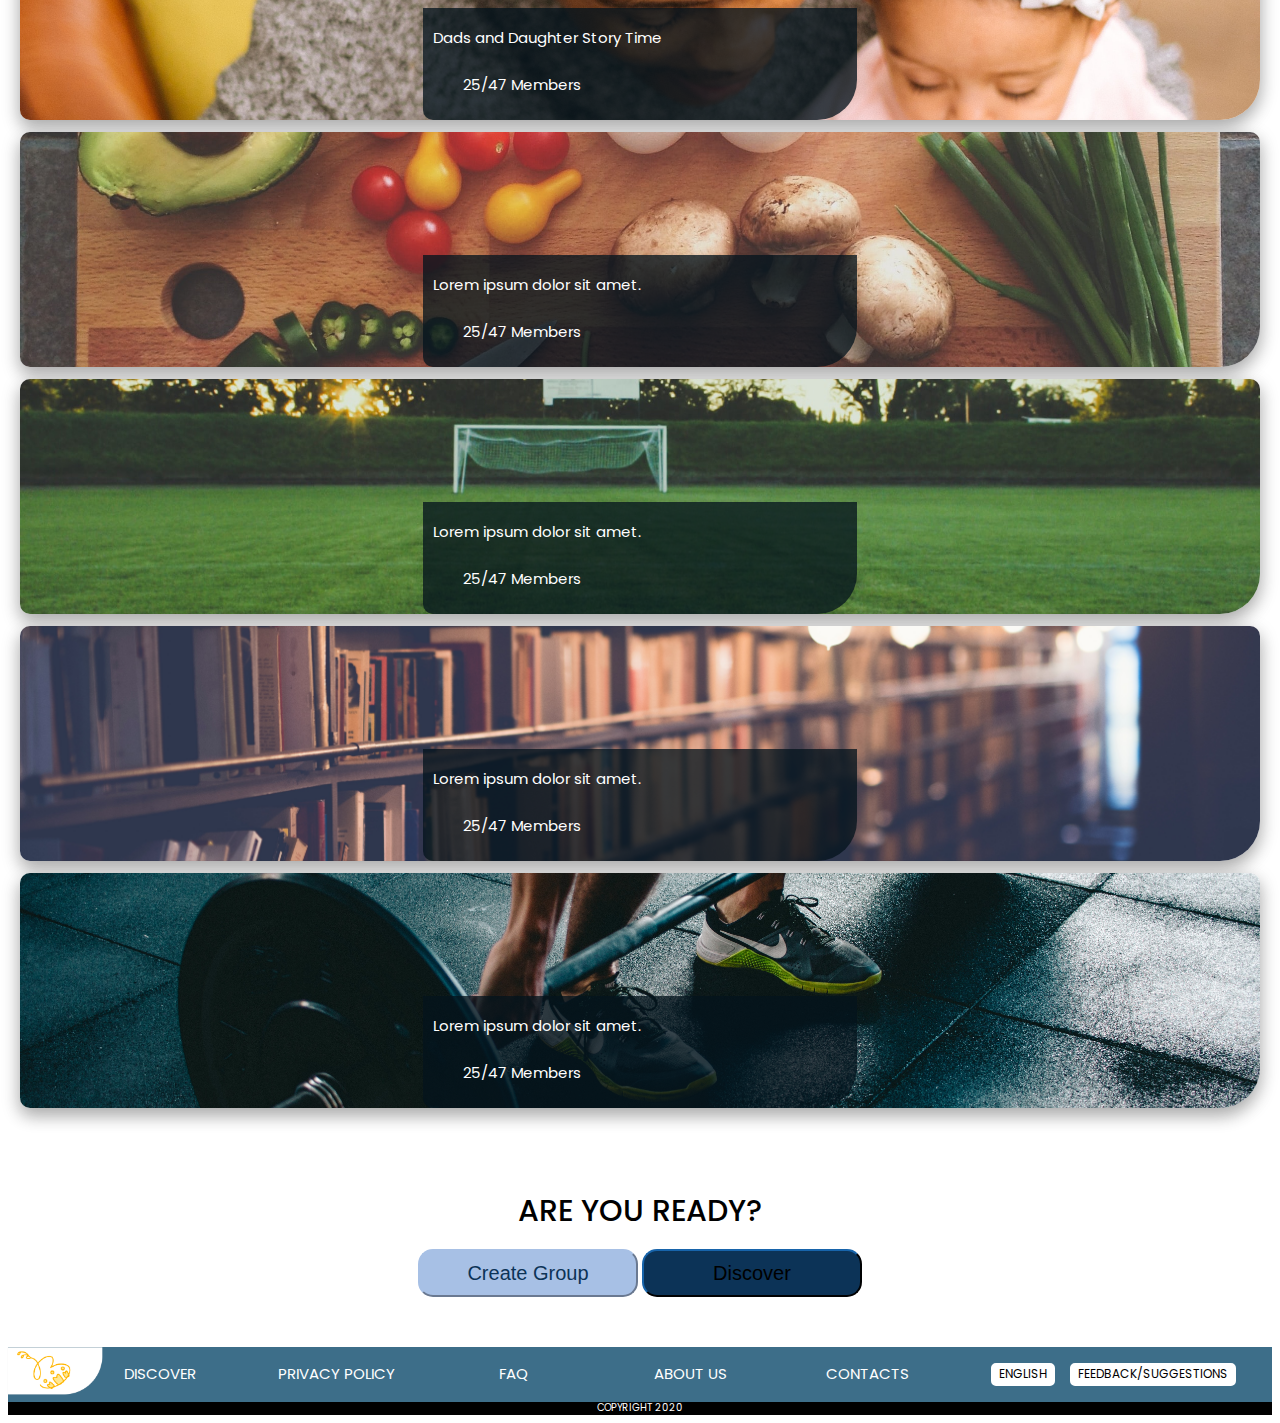
==== commit 044992c4: "Misc. changes" ====
--- a/html/index.html
+++ b/html/index.html
@@ -5,7 +5,8 @@
   <link rel="stylesheet" href="https://stackpath.bootstrapcdn.com/bootstrap/4.5.0/css/bootstrap.min.css"
     integrity="sha384-9aIt2nRpC12Uk9gS9baDl411NQApFmC26EwAOH8WgZl5MYYxFfc+NcPb1dKGj7Sk" crossorigin="anonymous">
   <link rel="stylesheet" href="../css/style.css">
-  <link href="https://fonts.googleapis.com/css2?family=Poppins:ital,wght@0,300;0,500;0,600;0,700;1,400&display=swap" rel="stylesheet">
+  <link href="https://fonts.googleapis.com/css2?family=Poppins:ital,wght@0,300;0,500;0,600;0,700;1,400&display=swap"
+    rel="stylesheet">
 
   <!-- JS, Popper.js, and jQuery -->
   <script src="https://code.jquery.com/jquery-3.5.1.slim.min.js"
@@ -22,7 +23,7 @@
 </head>
 
 <body>
-  <header>
+  <header class="header">
     <div class="overlay"></div>
     <video playsinline="playsinline" autoplay="autoplay" muted="muted" loop="loop">
       <source src="../video/Pexels Videos 2376796.mp4" type="video/mp4">
@@ -30,237 +31,189 @@
     <div class="container h-100">
       <div class="d-flex h-100 text-center align-items-center">
         <div class="w-100 text-white">
-          <h1 class="display-3 mb-2">Social Butterflies</h1>
-          <p class="lead mb-5">Connect with people in similar interests in a virtual group setting where you can engage in social activities, games, or events. </p>
-          <button type="button" class="btn btn-light text-uppercase mr-5 shadow-lg">Login</button>
-          <a href="signUp.html"><button" class="btn btn-primary text-uppercase shadow-lg">Sign Up</button></a>
+          <img class="heroLogo" src="../img/SB_Large_Logo_Bold.png" alt="">
+          <p class=" herop lead mb-5">Connect with people in similar interests in a virtual group setting where you can engage
+            in social activities, games, or events. </p>
+          <button type="button" class="btn btn-light text-uppercase mr-5 shadow-lg"
+            onclick="window.location.href='welcome.html';">Login</button>
+          <button type="button" class="btn btn-primary text-uppercase shadow-lg"
+            onclick="window.location.href='login.html';">Sign Up</button>
         </div>
       </div>
     </div>
   </header>
 
   <!-- Page Content -->
- 
+
   <div class="container">
 
-   <!-- Tutorial Cards -->  
-
-   <div class="row">
-    <div class="col-lg-4 col-sm-6 mb-4">
-      <div class="card border-light mb-4">
-        <div class="card-body text-muted">
-                <h5 class="card-title">1.</h5>
-                <p class="card-text">Create your unique profile in 3 easy steps.</p>
-            </div>
-        </div>
-    </div>
-    <div class="col-lg-4 col-sm-6 mb-4">
-      <div class="card border-light mb-4">
-        <div class="card-body text-muted">
-                <h5 class="card-title">2.</h5>
-                <p class="card-text">Choose categories and topics that interest you including games, books or health & fitness.</p>
-            </div>
-        </div>
-    </div>
-    <div class="col-lg-4 col-sm-6 mb-4">
-      <div class="card border-light mb-4">
-        <div class="card-body text-muted">
-                <h5 class="card-title">3.</h5>
-                <p class="card-text">Explore and join groups that match your interest. Meet new friends and attend events! Get social :)</p>
-            </div>
-        </div>
-    </div> 
-
-  
-    <!-- Page Heading -->
-    <h3 class="heading my-5 pt-2">How it works</h3>
-    
-  
+
+
+
+    <!-- How it works -->
+    <h3 class="heading my-5 pt-2">HOW IT WORKS</h3>
+
+
 
     <div class="row">
       <div class="col-lg-4 col-sm-6 mb-4">
-        <div class="card shadow border-0">
-          <h5 class=" text-center"> 1.</h5> <p>Create your unique profile in 3 easy steps </p>
-        </div>
-      </div>
-      <div class="col-lg-4 col-sm-6 mb-4">
-        <div class="card shadow border-0">
-            <h5> 2.</h5> <p>Choose categories and topics that interest you including games, books or health & fitness</p>
-        </div>
-      </div>
-      <div class="col-lg-4 col-sm-6 mb-4">
-        <div class="card shadow border-0 text-center">
-          <h5> 3.</h5> <p> Explore and join groups that match your interest. Meet new friends and attend events! Get social</p>
-        </div>
-      </div>
-    </div>
-
-<!-- CATEGORIES -->
-
-<div>
-  <h3 class="heading mb-4">Categories</h3>
-
-  <div class="row">
-    <div class="categories">
-      <p>Arts & Photography</p>
-      </div>
-    <div class="categories">
-      <p>Beauty & Fashion</p>
-    </div>
-    <div class="categories">
-      <p>Parenting & Family</p>
-    </div>
-    <div class="categories">
-      <p>Health & Fitness</p>
-    </div>
-    <div class="categories">
-      <p>Movies & Theater</p>
-    </div>
-    <div class="categories">
-      <p>Music</p>
-    </div>
-    <div class="categories">
-      <p>Books</p>
-    </div>
-    <div class="categories">
-      <p>Religion</p>
-    </div>
-    <div class="categories">
-     <p>Sports</p>
-    </div>
-    <div class="categories">
-      <p>Video Games</p>
-    </div>
+        <div id="hiw1" class="card shadow border-0">
+          <h5 class="text-center"> 1.</h5>
+          <p>Create your unique profile in 3 easy steps </p>
+        </div>
+      </div>
+      <div class="col-lg-4 col-sm-6 mb-4">
+        <div id="hiw2" class="card card2 shadow border-0">
+          <h5 class="text-center two"> 2.</h5>
+          <p>Choose categories and topics that interest you including games, books or health & fitness</p>
+        </div>
+      </div>
+      <div class="col-lg-4 col-sm-6 mb-4">
+        <div id="hiw3" class="card shadow border-0 ">
+          <h5 class="text-center"> 3.</h5>
+          <p> Explore and join groups that match your interest. Meet new friends and attend events! Get social</p>
+        </div>
+      </div>
+    </div>
+
+    <!-- CATEGORIES -->
+
+    <h3 class=" heading mb-4">AVAILABLE CATEGORIES</h3>
+
+    <div class="row">
+      <div id="categOne" class="categories">
+        <div class="categText">Arts & </div>
+        <div class="categText">Photography</div>
+      </div>
+      <div id="categTwo" class="categories">
+        <div class="categText">Beauty & </div>
+        <div class="categText">Fashion</div>
+      </div>
+      <div id="categThree" class="categories">
+        <div class="categText">Parenting & </div>
+        <div class="categText"> Family</div>
+      </div>
+      <div id="categFour" class="categories">
+
+        <div class="categText">Health & </div>
+        <div class="categText"> Fitness</div>
+      </div>
+      <div id="categFive" class="categories">
+
+        <div class="categText">Movies & </div>
+        <div class="categText"> Theater</div>
+      </div>
+      <div id="categSix" class="categories">
+        <p>Music</p>
+      </div>
+      <div id="categSeven" class="categories">
+        <p>Books</p>
+      </div>
+      <div id="categEight" class="categories">
+        <p>Religion</p>
+      </div>
+      <div id="categNine" class="categories">
+        <p>Sports</p>
+      </div>
+      <div id="categTen" class="categories">
+        <p>Video Games</p>
+      </div>
+    </div>
+
+    <p class="manymore">...And many more</p>
+
+    <!-- POPULAR groups -->
+    <h3 class="heading mb-5">POPULAR GROUPS</h3>
+
+
+    <div class="row">
+      <div class="col-lg-4 col-sm-6 mb-4">
+        <div id="groupOne" class="group">
+          <div class="groupDetails">
+            <h1>Contemporary Painting Technique</h1>
+            <p> 25/47 Members</p>
+          </div>
+        </div>
+      </div>
+      <div class="col-lg-4 col-sm-6 mb-4">
+        <div id="groupTwo" class="group">
+          <div class="groupDetails">
+            <h1 class="lead mt-3">Dads and Daughter Story Time</h1>
+            <p> 25/47 Members</p>
+          </div>
+        </div>
+      </div>
+      <div class="col-lg-4 col-sm-6 mb-4">
+        <div id="groupThree" class="group">
+          <div class="groupDetails">
+            <h1>Lorem ipsum dolor sit amet.</h1>
+            <p> 25/47 Members</p>
+          </div>
+        </div>
+      </div>
+      <div class="col-lg-4 col-sm-6 mb-4">
+        <div id="groupFour" class="group">
+          <div class="groupDetails">
+            <h1>Lorem ipsum dolor sit amet.</h1>
+            <p> 25/47 Members</p>
+          </div>
+        </div>
+      </div>
+      <div class="col-lg-4 col-sm-6 mb-4">
+        <div id="groupFive" class="group">
+          <div class="groupDetails">
+            <h1>Lorem ipsum dolor sit amet.</h1>
+            <p> 25/47 Members</p>
+          </div>
+        </div>
+      </div>
+      <div class="col-lg-4 col-sm-6 mb-4">
+        <div id="groupSix" class="group">
+          <div class="groupDetails">
+            <h1>Lorem ipsum dolor sit amet.</h1>
+            <p> 25/47 Members</p>
+          </div>
+        </div>
+      </div>
+    </div>
+
+
+
+    <!-- /.container -->
   </div>
-
-  <p>...And many more</p>
-          
-    <!-- POPULAR groups -->
-    <h3 class="heading mb-5">Popular Groups</h3>
-  
-
-    <div class="row">
-      <div class="col-lg-4 col-sm-6 mb-4">
-        <div id="groupOne" class="group">
-          <div class="groupDetails">
-            <h1>Contemporary Painting Technique</h1>
-            <p> 25/47 Members</p>
-          </div>
-        </div>
-      </div>
-      <div class="col-lg-4 col-sm-6 mb-4">
-        <div id="groupTwo" class="group">
-          <div class="groupDetails">
-            <p class="lead mt-3">Dads and Daughter Story Time</p>
-            <p> 25/47 Members</p>
-          </div>
-        </div>
-      </div>
-      <div class="col-lg-4 col-sm-6 mb-4">
-        <div id="groupThree" class="group">
-          <div class="groupDetails">
-            <h1>Lorem ipsum dolor sit amet.</h1>
-            <p> 25/47 Members</p>
-          </div>
-        </div>
-      </div>
-      <div class="col-lg-4 col-sm-6 mb-4">
-        <div id="groupFour" class="group">
-          <div class="groupDetails">
-            <h1>Lorem ipsum dolor sit amet.</h1>
-            <p> 25/47 Members</p>
-          </div>
-        </div>
-      </div>
-      <div class="col-lg-4 col-sm-6 mb-4">
-        <div id="groupFive" class="group">
-          <div class="groupDetails">
-            <h1>Lorem ipsum dolor sit amet.</h1>
-            <p> 25/47 Members</p>
-          </div>
-        </div>
-      </div>
-      <div class="col-lg-4 col-sm-6 mb-4">
-        <div id="groupSix" class="group">
-          <div class="groupDetails">
-            <h1>Lorem ipsum dolor sit amet.</h1>
-            <p> 25/47 Members</p>
-          </div>
-        </div>
-      </div>
-    </div>
-
-
- <!-- CATEGORIES -->
- <h3 class="heading mb-4">Categories</h3>
-  
-
- <div class="row">
-   <div class="col-lg-4 col-sm-6 mb-4">
-     <div id="groupOne" class="group">
-       <div class="groupDetails">
-         <h1>Lorem ipsum dolor sit amet.</h1>
-         <p> 25/47 Members</p>
-       </div>
-     </div>
-   </div>
-   <div class="col-lg-4 col-sm-6 mb-4">
-     <div id="groupTwo" class="group">
-       <div class="groupDetails">
-         <h1>Lorem ipsum dolor sit amet.</h1>
-         <p> 25/47 Members</p>
-       </div>
-     </div>
-   </div>
-   <div class="col-lg-4 col-sm-6 mb-4">
-     <div id="groupThree" class="group">
-       <div class="groupDetails">
-         <h1>Lorem ipsum dolor sit amet.</h1>
-         <p> 25/47 Members</p>
-       </div>
-     </div>
-   </div>
-   <div class="col-lg-4 col-sm-6 mb-4">
-     <div id="groupFour" class="group">
-       <div class="groupDetails">
-         <h1>Lorem ipsum dolor sit amet.</h1>
-         <p> 25/47 Members</p>
-       </div>
-     </div>
-   </div>
-   <div class="col-lg-4 col-sm-6 mb-4">
-     <div id="groupFive" class="group">
-       <div class="groupDetails">
-         <h1>Lorem ipsum dolor sit amet.</h1>
-         <p> 25/47 Members</p>
-       </div>
-     </div>
-   </div>
-   <div class="col-lg-4 col-sm-6 mb-4">
-     <div id="groupSix" class="group">
-       <div class="groupDetails">
-         <h1>Lorem ipsum dolor sit amet.</h1>
-         <p> 25/47 Members</p>
-       </div>
-     </div>
-   </div>
- </div> 
-
-
-       <!-- CATEGORIES -->
-       
-  
-
- 
-      
-
-
-
-
-
-  <!-- /.container -->
-</div>
-
+  <!-- Discover -->
+  <section class="discover">
+    <div class="ready">
+      <p>ARE YOU READY?</p>
+    </div>
+    <div>
+      <button type="button" class="btn btn-light text-uppercase mr-5 shadow-lg"
+        onclick="window.location.href='welcome.html';">Create Group</button>
+      <button type="button" class="btn btn-primary text-uppercase shadow-lg"
+        onclick="window.location.href='login.html';">Discover</button>
+    </div>
+  </section>
+
+  <!-- footer -->
+  <section id="footer">
+    <div class="logoFooter">
+      <img style="width: 100px;" src="../img/logoFooter.png">
+    </div>
+    <div class="content">
+      <p>DISCOVER</p>
+      <p>PRIVACY POLICY</p>
+      <p>FAQ</p>
+      <p>ABOUT US</p>
+      <p>CONTACTS</p>
+    </div>
+    <div class="buttons">
+      <button class="btn language">ENGLISH</button>
+      <button class=" btn feedback">FEEDBACK/SUGGESTIONS</button>
+    </div>
+    <div class="copyright">
+      <p>COPYRIGHT 2020</p>
+    </div>
+  </section>
 </body>
 
 </html>--- a/css/style.css
+++ b/css/style.css
@@ -4,11 +4,23 @@
     --input-padding-y: 0.75rem;
   }
   
+  .header {
+    border-radius: 0px 0px 150px 150px;
+  }
+
   .login,
   .image {
     min-height: 100vh;
   }
-  
+
+  .heroLogo {
+    padding: 2px 10px 2px 10px;
+    border: 3px solid #FFB800;
+    box-sizing: border-box;
+    border-radius: 10px;
+    margin-bottom: 50px;
+}
+
   .bg-image {
     background-image: url(../img/sub-category\ hiking.jpg);
     background-size: cover;
@@ -33,7 +45,18 @@
     background-color: #486d87 ;
     border-color: #486d87 ;
   }
-  
+
+  .herop {
+    font-family:'Poppins', sans-serif ;
+    font-weight: bold;
+    font-weight: 300;
+    font-size: 30px;
+    color: white;
+  }
+  
+  .heading {
+    margin-top: 20px;
+  }
 
 
   .form-label-group {
@@ -124,6 +147,8 @@
     }
   }
 
+   
+
 /* HomePage
   -------------------------------------------------- */
 
@@ -197,21 +222,62 @@
   
 /* Categories Details
   -------------------------------------------------- */    
-  .categories {
-    display: flex;
-    align-items: center;
-    height: 132px;
-    width: 199px;
-    justify-content: center; 
-    background-position: 0vw;
-    background-size: cover;
-    background-repeat: no-repeat;
-    margin: 12px;
-    border-top: transparent;
-    border-radius: 10px 10px 40px 10px;
-    box-shadow: 0 8px 16px 0 rgba(0,0,0,0.2), 0 6px 20px 0 rgba(0,0,0,0.19); 
-    font-size: 28px;
-  }
+.categories {
+  display: flex;
+  flex-direction: column;
+  align-items: center;
+  height: 132px;
+  width: 199px;
+  justify-content: center; 
+  background-position: 0vw;
+  background-size: cover;
+  background-repeat: no-repeat;
+  margin: 12px;
+  border-top: transparent;
+  border-radius: 10px 10px 40px 10px;
+  box-shadow: 0 8px 16px 0 rgba(0,0,0,0.2), 0 6px 20px 0 rgba(0,0,0,0.19); 
+  font-size: 28px;
+}
+
+.categories p , .categText{
+  color: white;
+  font-family: 'Poppins', sans-serif;
+  font-weight: 100;
+  font-style: normal;
+}
+
+
+
+#categOne {
+  background-image: url(../img/art\ 1\ 1\ .jpg);
+}
+#categTwo {
+  background-image: url(../img/fashion\ 2\ .jpg);
+}
+#categThree {
+  background-image: url(../img/parenting\ 1.jpg);
+}
+#categFour {
+  background-image: url(../img/fitness\ 1.jpg);
+}
+#categFive {
+  background-image: url(../img/movies\ 1.jpg);
+}
+#categSix {
+  background-image: url(../img/music.jpg);
+}
+#categSeven {
+  background-image: url(../img/books\ 4.jpg);
+}
+#categEight {
+  background-image: url(../img/religion\ 1.jpg);
+}
+#categNine {
+  background-image: url(../img/sports\ .jpg);
+}
+#categTen {
+  background-image: url(../img/video\ games\ 2.jpg);
+}
 
 /* Card Group Details
   -------------------------------------------------- */    
@@ -374,14 +440,13 @@
  /* Forms
   -------------------------------------------------- */
   .col-form-label{
+    
     position: static;
-    font-size: 54px;
-  }
-
+  }
   .form-group{
     margin-top: 32px;
-  }
-
+
+  }
    /*
   .form-control{
     width: 70%;
@@ -397,10 +462,12 @@
 
 .card {
   display: flex;
-  align-items: flex-end;
+  align-items: center;
   height: 141px;
   align-content: center;
-  background-color: #FFB800;
+  background-position: 0vw;
+  background-size: cover;
+  background-repeat: no-repeat;
   justify-content: center;
   text-align: center;
   background-position: 0vw;
@@ -413,6 +480,42 @@
   font-size: 16px;
 }
 
+.card p {
+  color: white;
+  font-family: 'Poppins', sans-serif;
+  font-style: normal;
+}
+
+.card2 p {
+  color: black;
+}
+
+#hiw1 {
+  background-image: url(../img/hiw1.jpg);
+}
+#hiw2 {
+  background-image: url(../img/hiw2.jpg);
+}
+#hiw3 {
+  background-image: url(../img/hiw3.jpg);
+}
+
+.text-center {
+  align-items: center;
+  justify-content: center;
+}
+
+h5 {
+  display: flex;
+  flex-direction: row;
+  font-family:'Poppins', sans-serif ;
+  font-weight: bold;
+  color: white;
+}
+ .two {
+   color: black;
+ }
+
 /* Logo Image
   -------------------------------------------------- */ 
 
@@ -422,8 +525,45 @@
     background-position: center;
     width:auto;
     height: 62px;
-}
-
+    
+}
+
+
+/* Are You Ready
+  -------------------------------------------------- */ 
+.discover {
+  display: flex;
+  flex-direction: column;
+  align-items: center;
+  justify-content: center;
+  margin-bottom: 50px;
+  margin-top: 50px;
+}
+
+.ready p {
+  font-family:'Poppins', sans-serif ;
+  font-weight: bold;
+  font-weight: 500;
+  font-size: 30px;
+  margin-bottom: 15px;
+}
+
+.manymore {
+  display: flex;
+  flex-direction: row;
+  justify-content: flex-end;
+  font-family:'Poppins', sans-serif ;
+  font-weight: bold;
+  font-weight: 500;
+  font-size: 20px;
+  margin-bottom: 20px;
+  margin-top: 20px;
+
+}
+
+
+/*Footer
+  -------------------------------------------------- */ 
 
 #footer {
   background-color: #3D6E89;
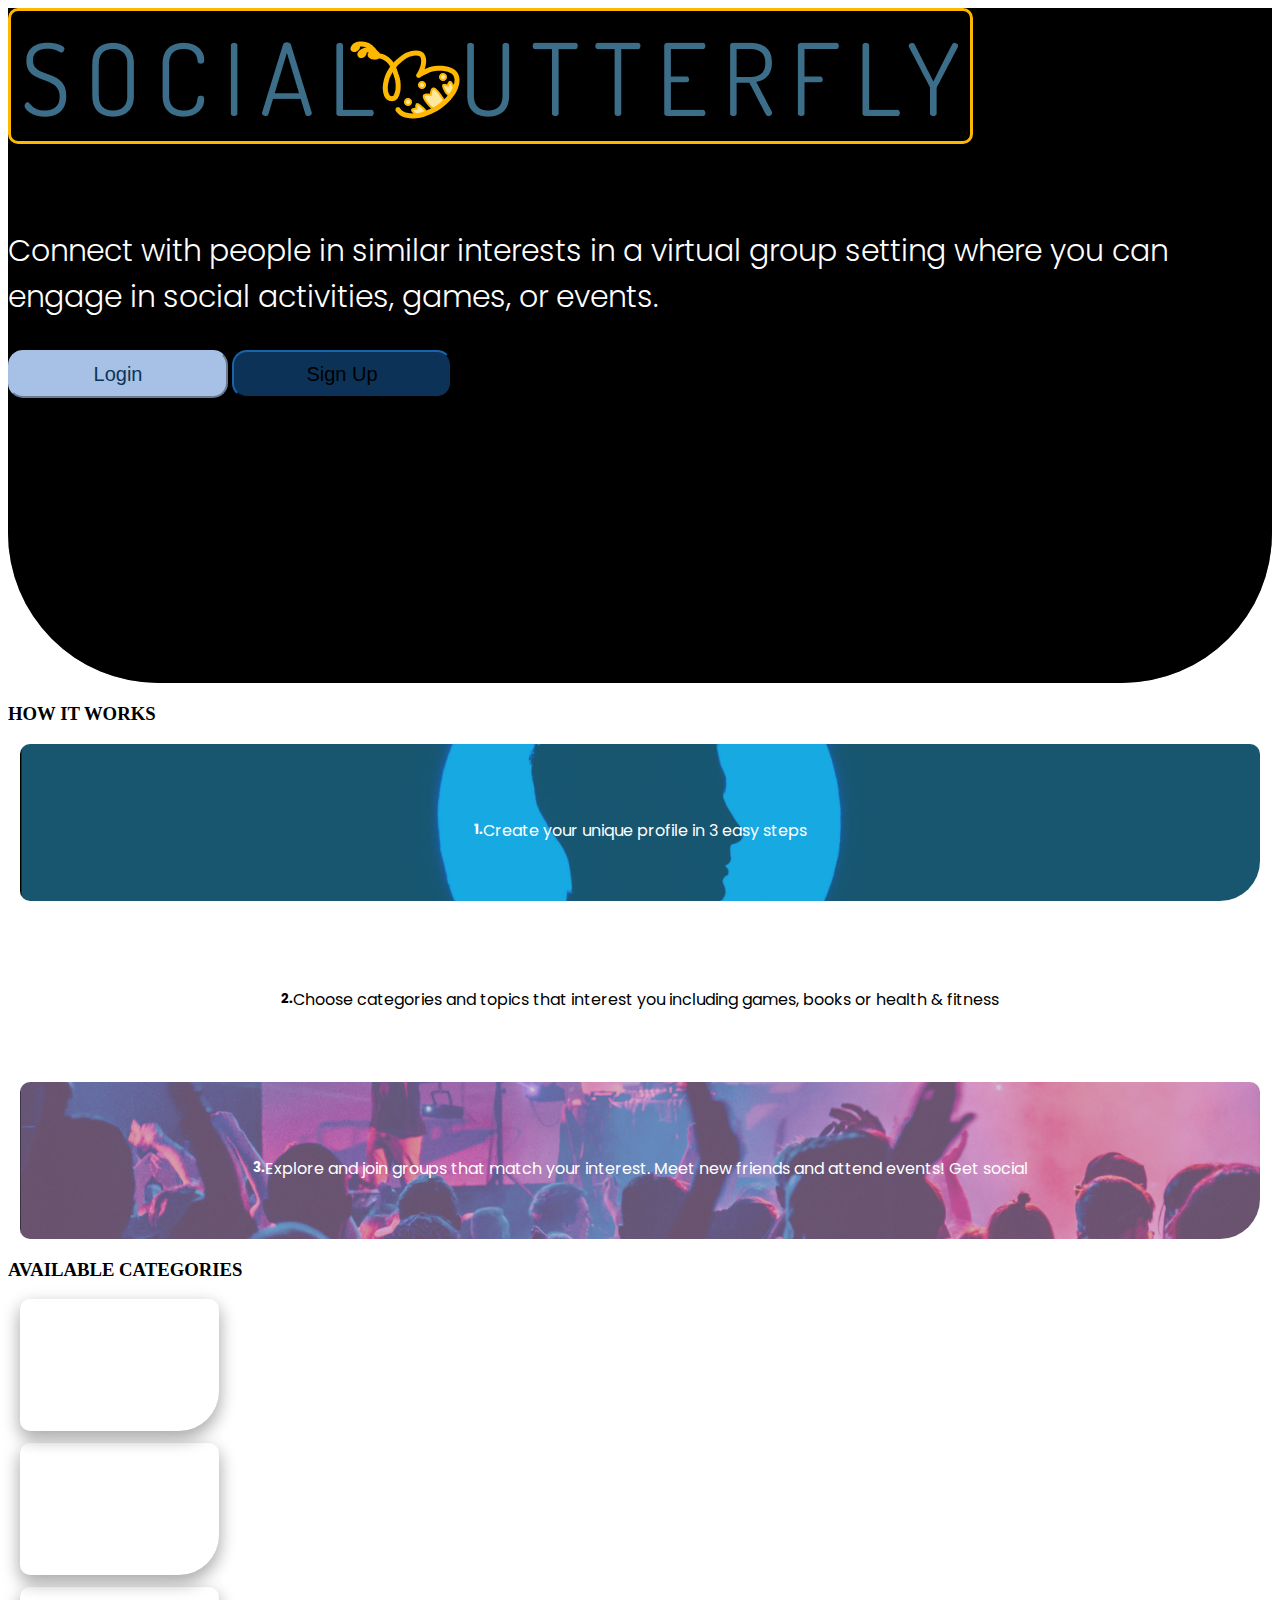
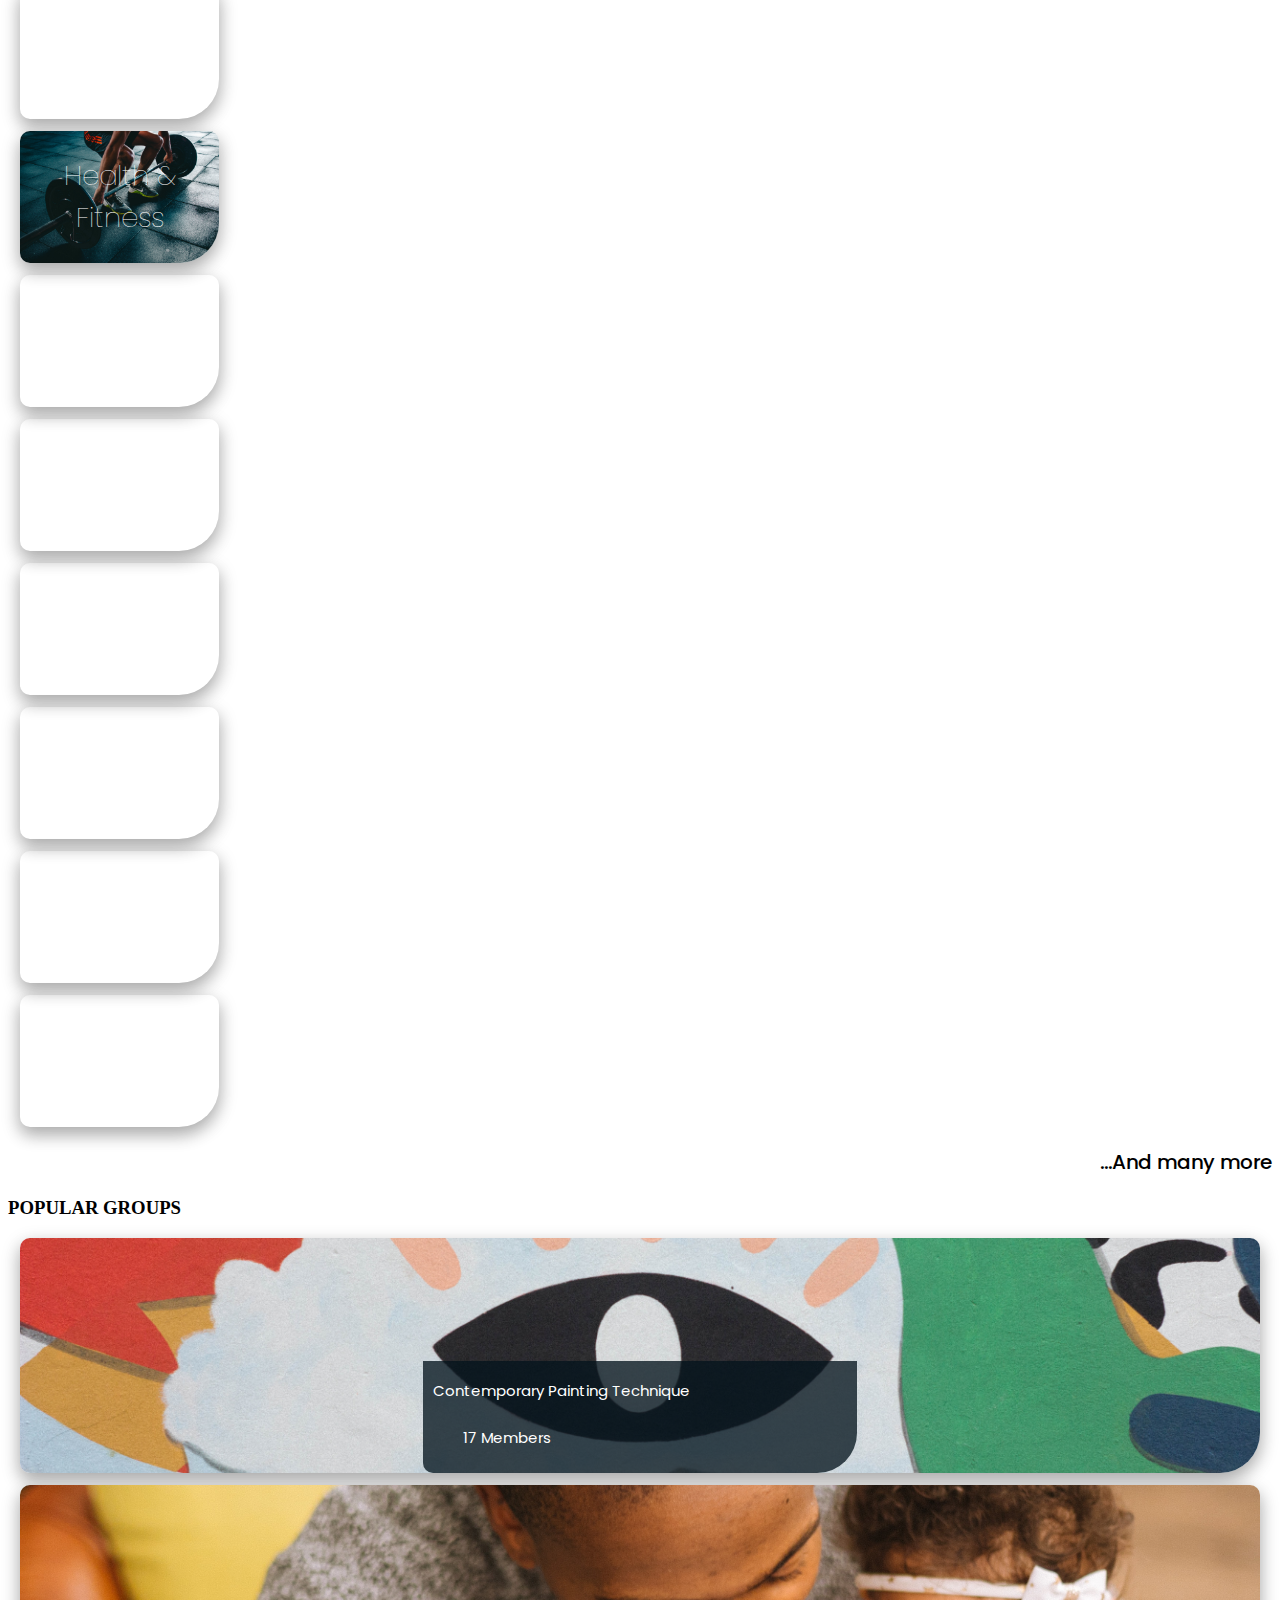
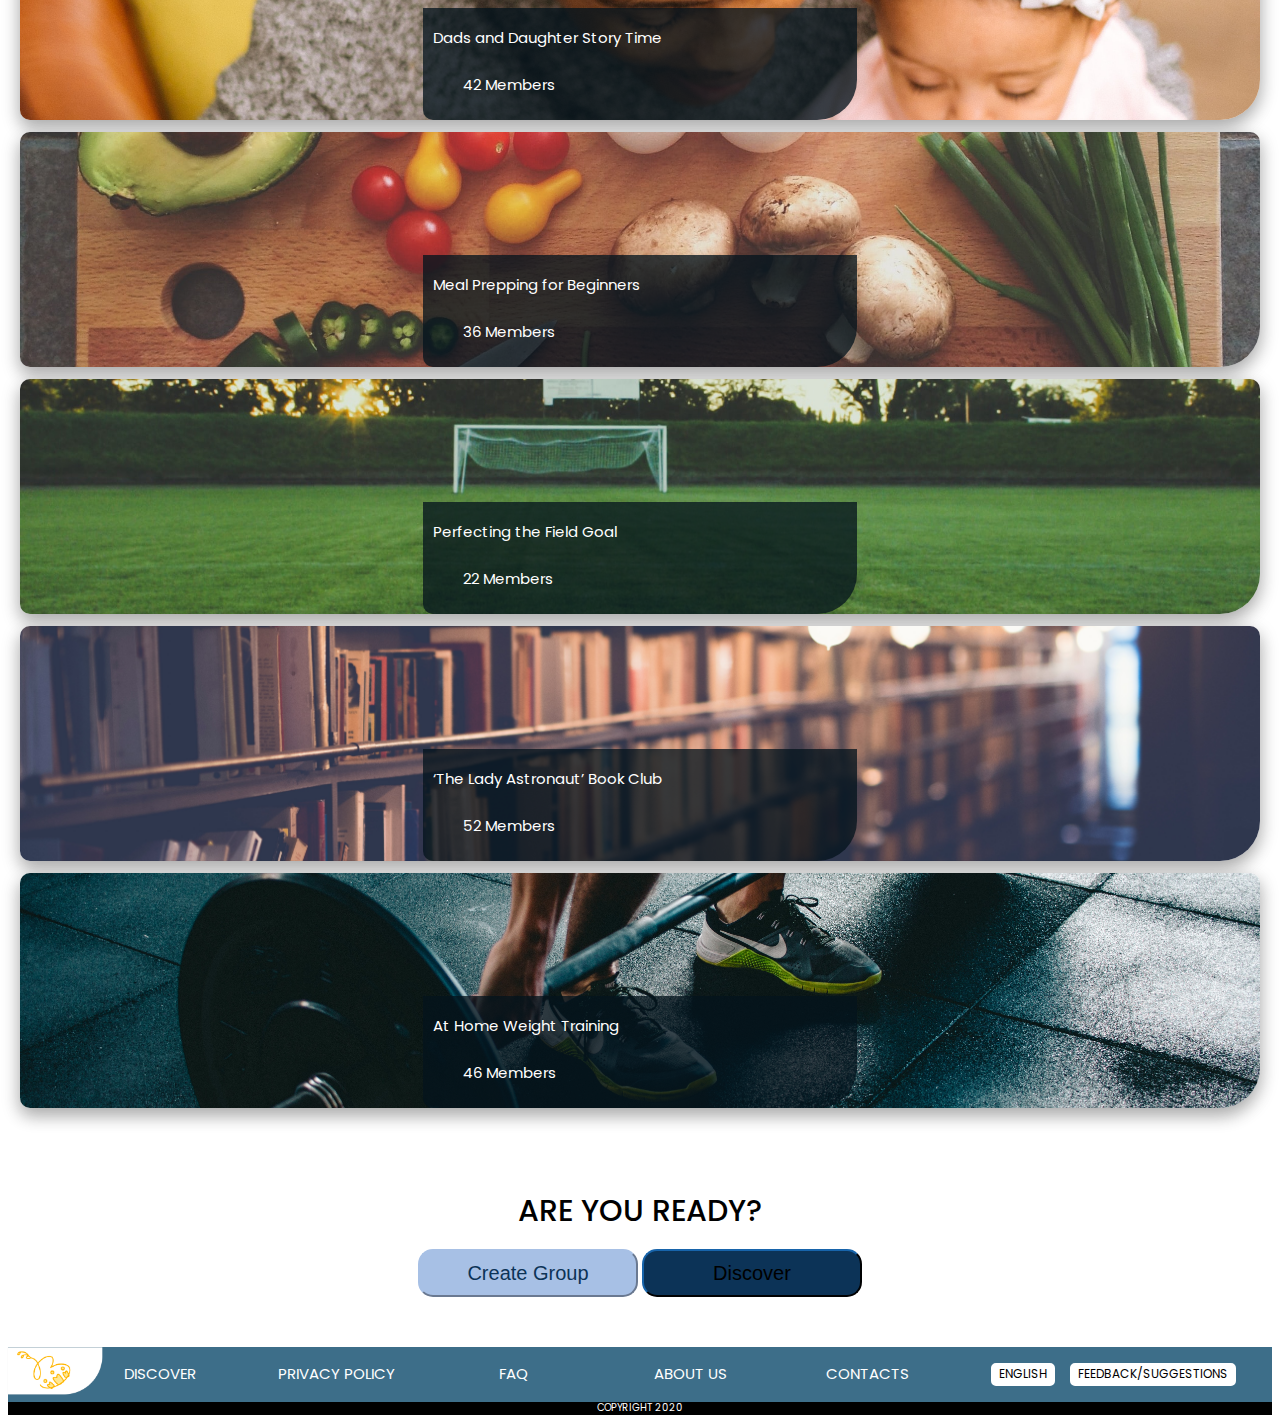
==== commit 040cd5d9: "Wording Changes" ====
--- a/html/index.html
+++ b/html/index.html
@@ -131,7 +131,7 @@
         <div id="groupOne" class="group">
           <div class="groupDetails">
             <h1>Contemporary Painting Technique</h1>
-            <p> 25/47 Members</p>
+            <p> 17 Members</p>
           </div>
         </div>
       </div>
@@ -139,39 +139,39 @@
         <div id="groupTwo" class="group">
           <div class="groupDetails">
             <h1 class="lead mt-3">Dads and Daughter Story Time</h1>
-            <p> 25/47 Members</p>
+            <p> 42 Members</p>
           </div>
         </div>
       </div>
       <div class="col-lg-4 col-sm-6 mb-4">
         <div id="groupThree" class="group">
           <div class="groupDetails">
-            <h1>Lorem ipsum dolor sit amet.</h1>
-            <p> 25/47 Members</p>
+            <h1>Meal Prepping for Beginners</h1>
+            <p> 36 Members</p>
           </div>
         </div>
       </div>
       <div class="col-lg-4 col-sm-6 mb-4">
         <div id="groupFour" class="group">
           <div class="groupDetails">
-            <h1>Lorem ipsum dolor sit amet.</h1>
-            <p> 25/47 Members</p>
+            <h1>Perfecting the Field Goal</h1>
+            <p> 22 Members</p>
           </div>
         </div>
       </div>
       <div class="col-lg-4 col-sm-6 mb-4">
         <div id="groupFive" class="group">
           <div class="groupDetails">
-            <h1>Lorem ipsum dolor sit amet.</h1>
-            <p> 25/47 Members</p>
+            <h1>‘The Lady Astronaut’ Book Club</h1>
+            <p> 52 Members</p>
           </div>
         </div>
       </div>
       <div class="col-lg-4 col-sm-6 mb-4">
         <div id="groupSix" class="group">
           <div class="groupDetails">
-            <h1>Lorem ipsum dolor sit amet.</h1>
-            <p> 25/47 Members</p>
+            <h1>At Home Weight Training</h1>
+            <p> 46 Members</p>
           </div>
         </div>
       </div>
